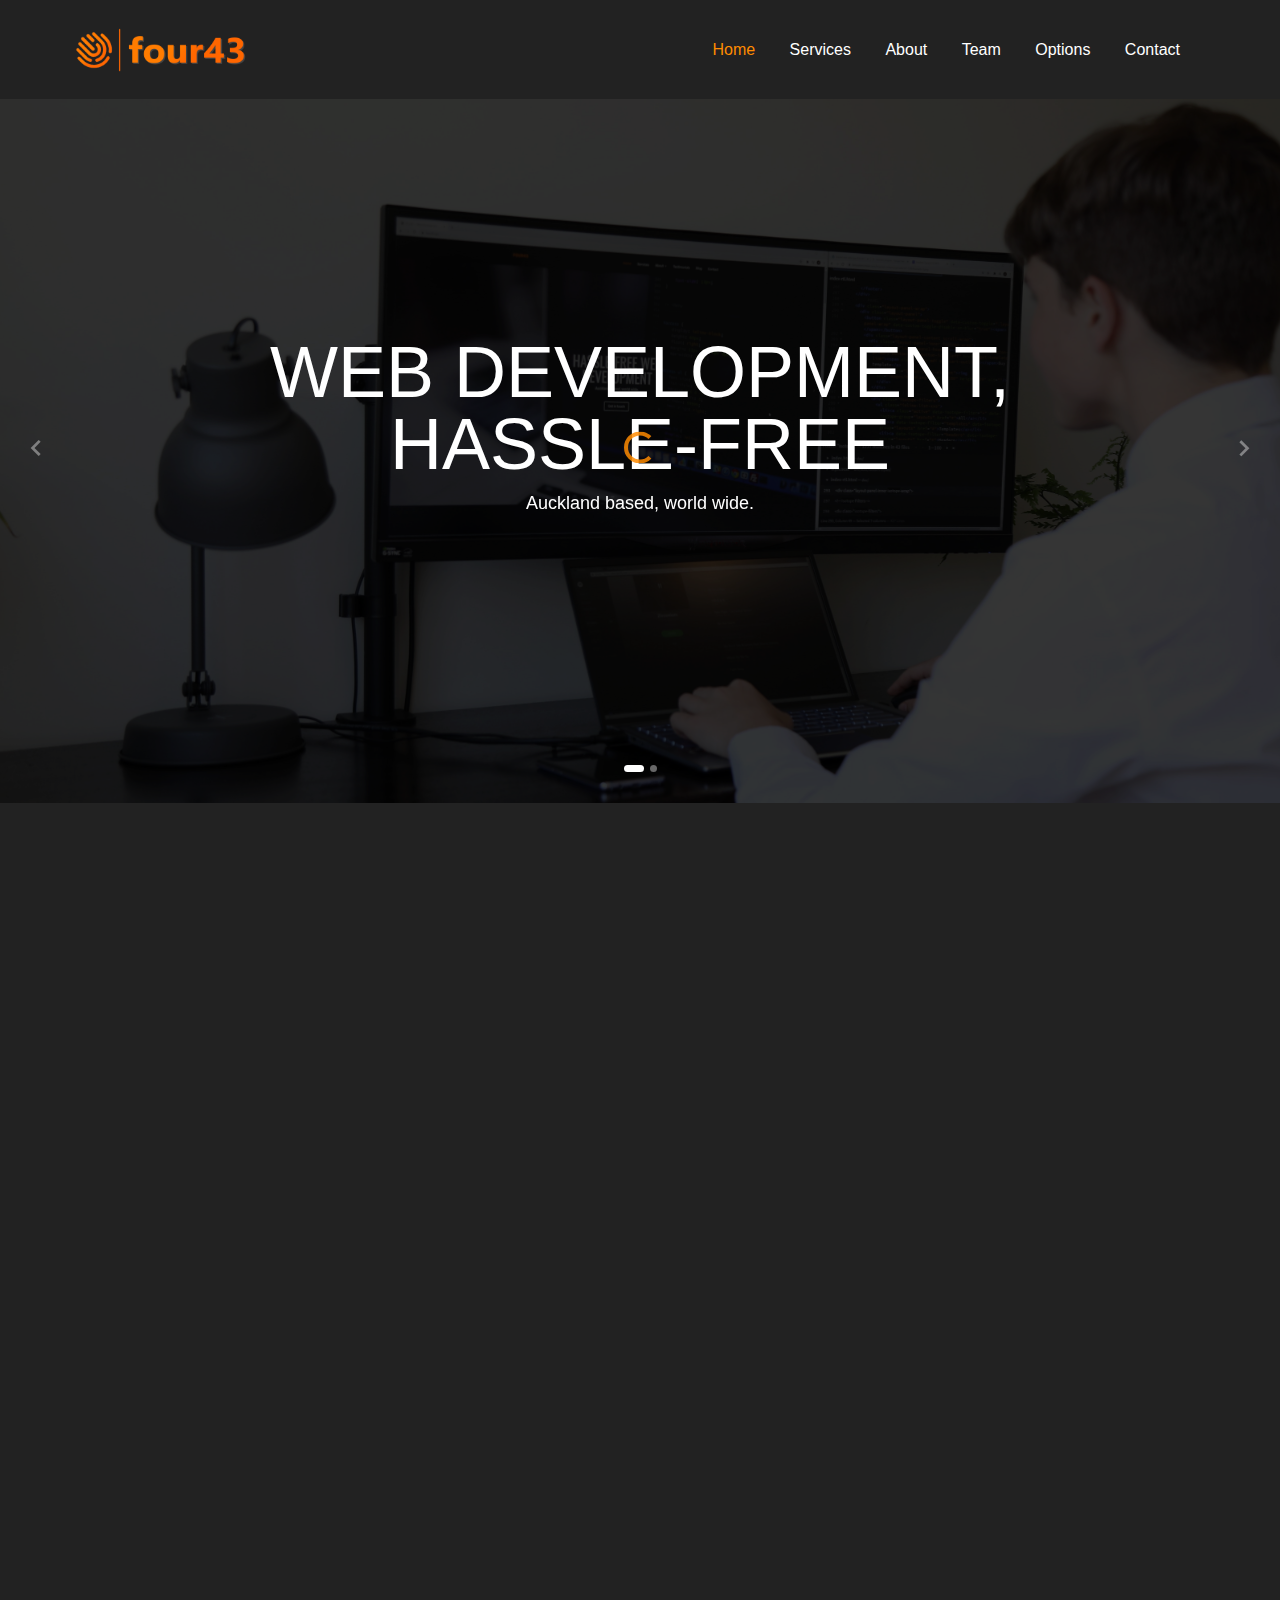
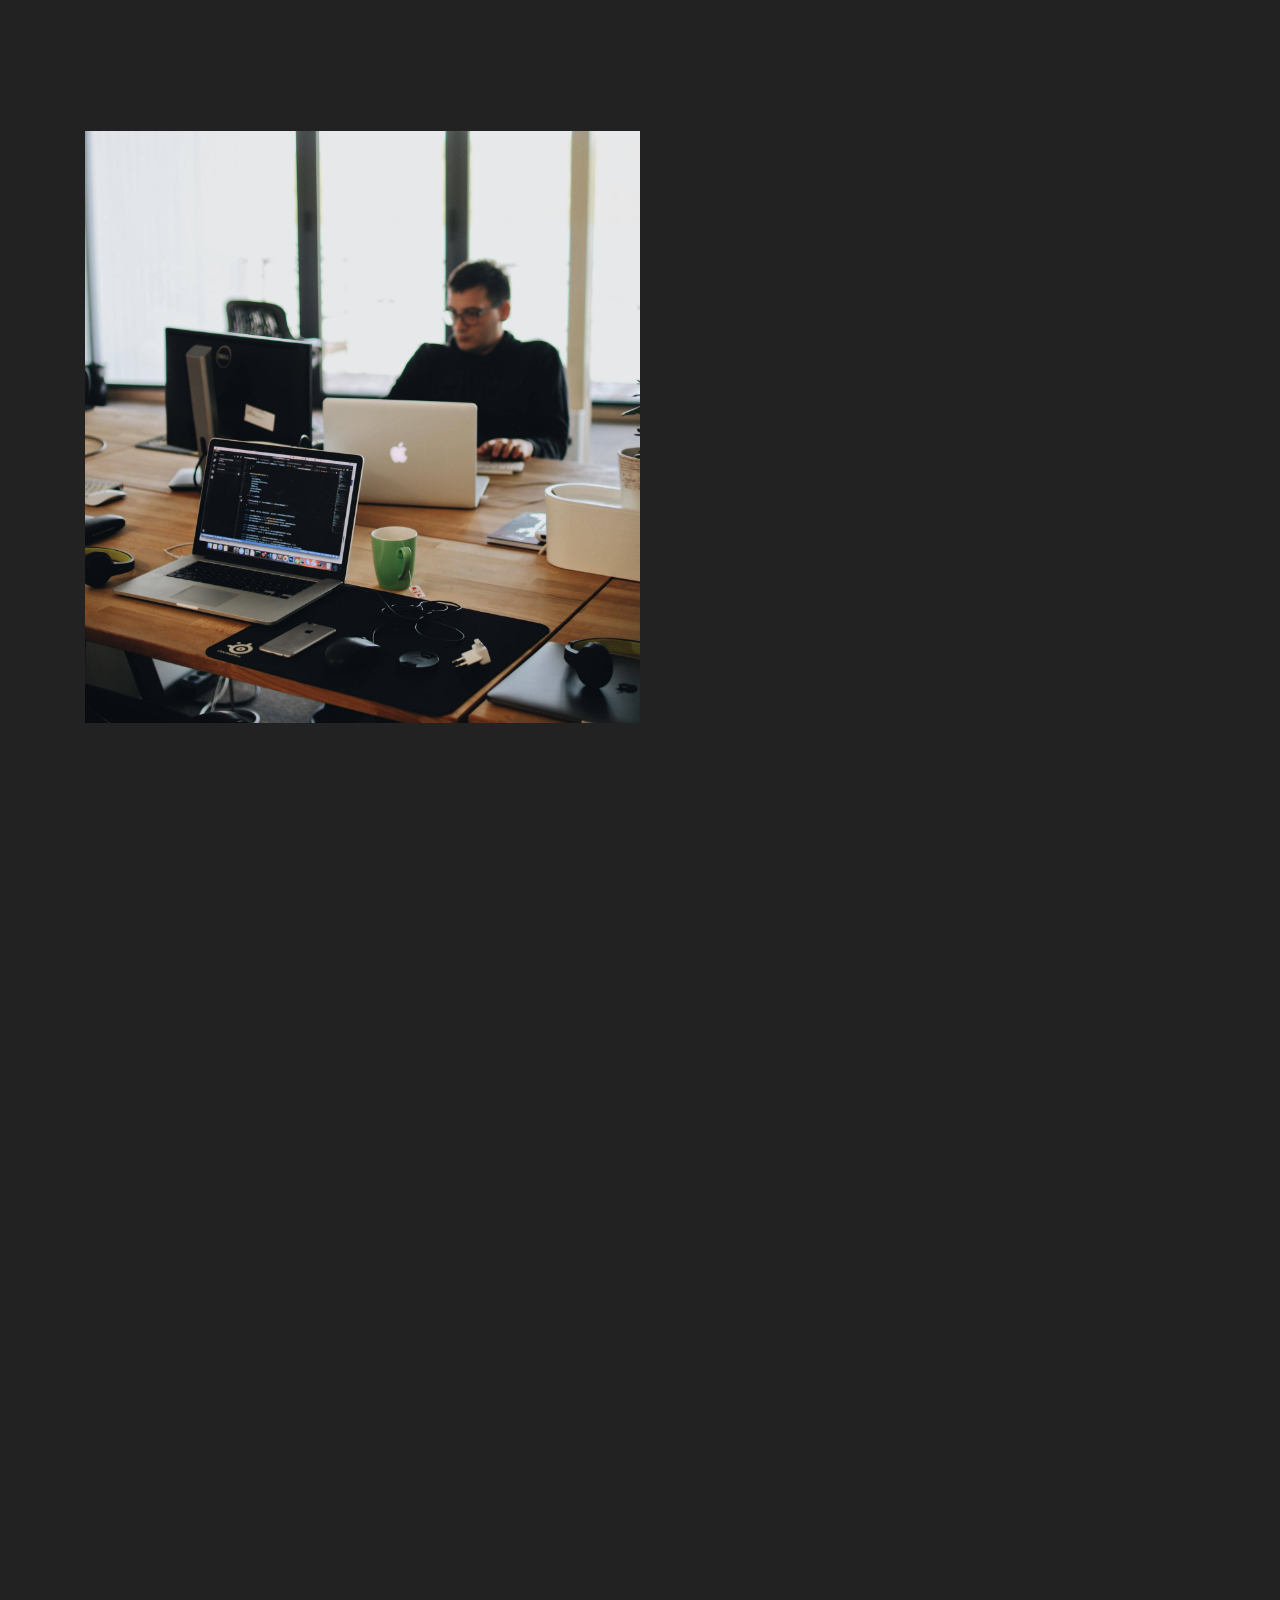
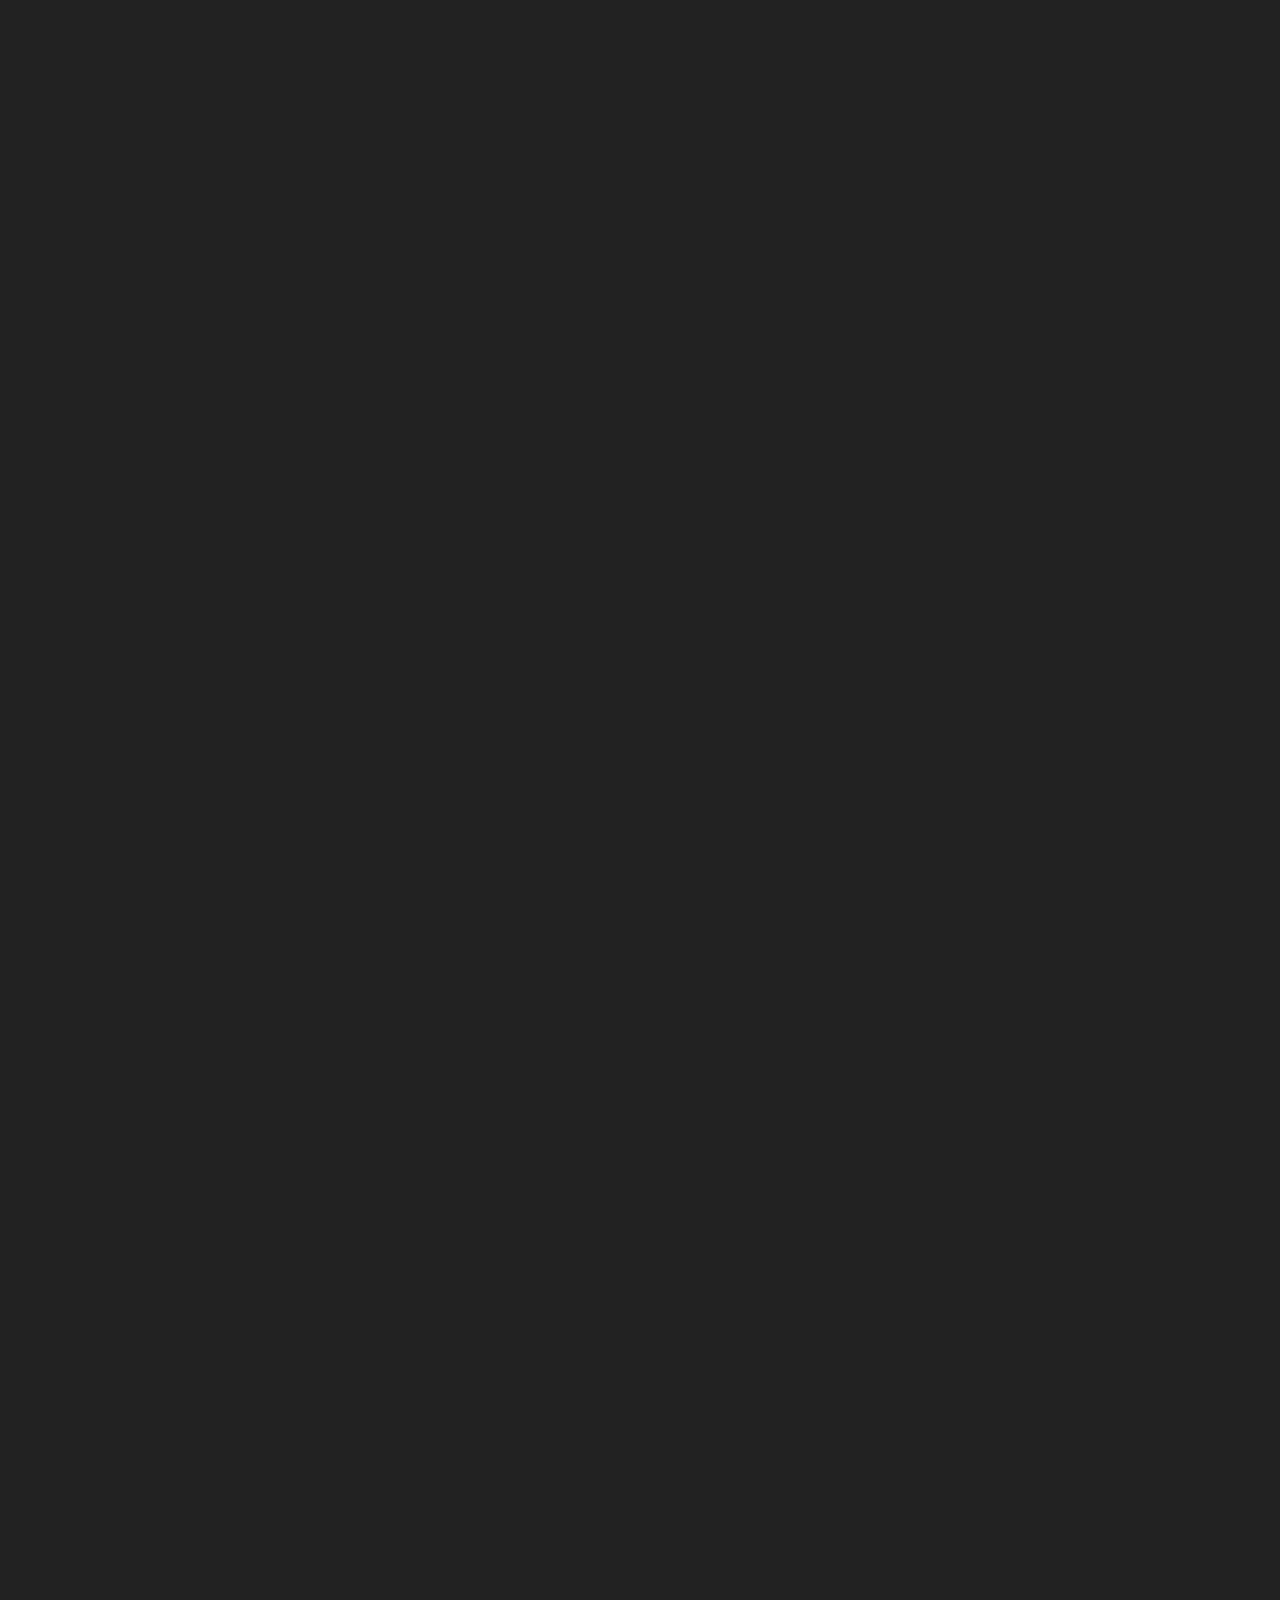
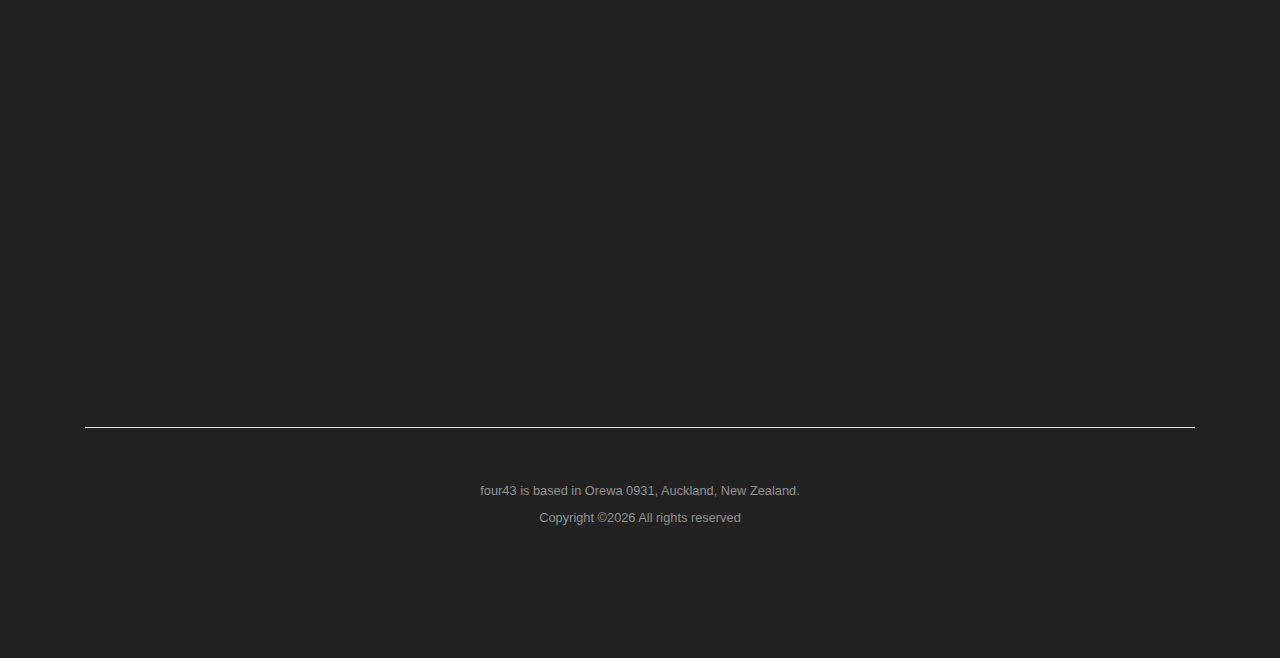
==== index.html @ 2e4ce171 "Initial Website (1.0)" ====
<!doctype html>
<html lang="en">

<head>
    <title>four43 &mdash; Web Development, Auckland NZ</title>
    <link rel="icon" href="images/icon.png" class="img-fluid rounded-circle" type="image/icon">

    <!-- JSON-LD markup generated by Google Structured Data Markup Helper. -->
    <script type="application/ld+json">
        {
            "@context": "http://schema.org",
            "@type": "LocalBusiness",
            "name": "four43",
            "image": "https://four43.co.nz/images/logo.png",
            "telephone": "+64 021 166 5995",
            "email": "info@four43.co.nz",
            "address": {
                "@type": "PostalAddress",
                "addressLocality": "Auckland",
                "addressCountry": "New Zealand",
                "postalCode": "0931"
            },
            "openingHoursSpecification": {
                "@type": "OpeningHoursSpecification",
                "dayOfWeek": {
                    "@type": "Monday-Friday",
                    "name": "9:00-5:00"
                }
            },
            "aggregateRating": {
                "@type": "AggregateRating",
                "ratingValue": "★★★★★"
            }
        }

    </script>

    <meta charset="utf-8">
    <meta name="description" content="Web Development and Design company in Auckland, NZ. Custom, results-based solutions, and an experienced team to back it up.">

    <meta name="viewport" content="width=device-width, initial-scale=1, shrink-to-fit=no">

    <meta name=”keywords” content="website developer,
website developers auckland,
website developer nz,
website developer auckland,
website developer wellington,
website developer company,
website developers near me ,
website developer near me,
website developer cost,
website developer hire,
website developer for hire,
website developer services,
website developer for small businesses,
website developer agency,
seo services,
seo near me,
seo agency,
seo with google,
seo consultant,
seo for website,
seo to website,
web design auckland,
web design nz ,
web design agency,
web design company auckland,
web design agency auckland,
web design and development,
web design albany,
web design company,
web design development,
web design html,
web design marketing,
web design near me,
web design new zealand,
web design or web development” />

  <link href=" https://fonts.googleapis.com/css?family=Rubik:300,400,700|Oswald:400,700" rel="stylesheet">

    <link rel="stylesheet" href="fonts/icomoon/style.css">
    <link rel="stylesheet" href="fonts/icons/style.css">
    <link rel="stylesheet" href="css/bootstrap.min.css">
    <link rel="stylesheet" href="css/jquery.fancybox.min.css">
    <link rel="stylesheet" href="css/owl.carousel.min.css">
    <link rel="stylesheet" href="css/owl.theme.default.min.css">
    <link rel="stylesheet" href="fonts/flaticon/font/flaticon.css">
    <link rel="stylesheet" href="css/aos.css">

    <!-- MAIN CSS -->
    <link rel="stylesheet" href="css/style.css">

</head>

<body data-spy="scroll" data-target=".site-navbar-target" data-offset="300">

    <div id="overlayer"></div>
    <div class="loader">
        <div class="spinner-border text-primary" role="status">
            <span class="sr-only">Loading...</span>
        </div>
    </div>

    <div class="site-wrap" id="home-section">

        <div class="site-mobile-menu site-navbar-target">
            <div class="site-mobile-menu-header">
                <div class="site-mobile-menu-close mt-3">
                    <span class="icon-close2 js-menu-toggle"></span>
                </div>
            </div>
            <div class="site-mobile-menu-body"></div>
        </div>




        <header class="site-navbar js-sticky-header site-navbar-target" role="banner">

            <div class="container">
                <div class="row align-items-center position-relative">


                    <div class="site-logo">

                        <img class="logo" src="images/logo.png" alt="logo of four43" width="180"" height=" 90">
                        <!--      <a href="index.html" class="text-black">four43</a> -->
                    </div>

                    <div class="col-12">
                        <nav class="site-navigation text-right ml-auto " role="navigation">

                            <ul class="site-menu main-menu js-clone-nav ml-auto d-none d-lg-block">
                                <li><a href="#home-section" class="nav-link">Home</a></li>
                                <li><a href="#services-section" class="nav-link">Services</a></li>
                                <li><a href="#about-section" class="nav-link">About</a></li>
                                <li><a href="#team-section" class="nav-link">Team</a></li>
                                <li><a href="#pricing-section" class="nav-link">Options</a></li>
                                <li><a href="#contact-section" class="nav-link">Contact</a></li>

                                <!--     <li class="has-children">
                    <a href="#about-section" class="nav-link">About</a>
                    <ul class="dropdown arrow-top">
                      <li><a href="#team-section" class="nav-link">Team</a></li>
                      <li><a href="#pricing-section" class="nav-link">Options</a></li>
                <li><a href="#faq-section" class="nav-link">FAQ</a></li>
                      <li class="has-children">
                        <a href="#">More Links</a>
                        <ul class="dropdown">
                          <li><a href="#">Menu One</a></li>
                          <li><a href="#">Menu Two</a></li>
                          <li><a href="#">Menu Three</a></li>
                        </ul>
                      </li> -->
                            </ul>
                            </li>




                            </ul>
                        </nav>

                    </div>

                    <div class="toggle-button d-inline-block d-lg-none"><a href="#" class="site-menu-toggle py-5 js-menu-toggle text-white"><span class="icon-menu h3"></span></a></div>

                </div>
            </div>

        </header>


        <div class="site-section-cover overlay bg-image" style="background-image: url('images/code_2.jpg'); alt=" web development company in nz";">
            <div class="owl-carousel slide-one-item">

                <div class="container">
                    <div class="row align-items-center justify-content-center text-center">
                        <div class="col-md-12 col-lg-9">
                            <h1 data-aos="fade-up" data-aos-delay="">Web Development, Hassle-Free</h1>
                            <p class="mb-5 w-75 mx-auto" data-aos="fade-up" data-aos-delay="100">Auckland based, world wide.</p>
                            <!--       <p data-aos="fade-up" data-aos-delay="200"><a href="#" class="btn btn-outline-white border-w-2 btn-md">Get in touch</a></p> -->
                        </div>

                    </div>

                </div>


                <div class="container">
                    <div class="row align-items-center justify-content-center text-center">
                        <div class="col-md-12 col-lg-8">
                            <h1 data-aos="fade-up" data-aos-delay="">Web design - <br> done right.</h1>
                            <p class="mb-5 w-75 mx-auto" data-aos="fade-up" data-aos-delay="100">Your concepts, your ideas, our experience. <br> We'll make it work.</p>
                            <!--          <p data-aos="fade-up" data-aos-delay="200"><a href="#" class="btn btn-outline-white border-w-2 btn-md">Get in touch</a></p> -->
                        </div>
                    </div>

                </div>
            </div>
        </div>

    </div>

    <div class="site-section" id="services-section">
        <div class="container">
            <div class="row mb-5 justify-content-center">
                <div class="col-md-7 text-center">
                    <div class="block-heading-1" data-aos="fade-up" data-aos-delay="">
                        <h2>Services</h2>
                        <p>This is how we can help you:</p>
                    </div>
                </div>
            </div>
            <div class="row">
                <div class="col-md-6 col-lg-4 mb-4" data-aos="fade-up" data-aos-delay="">
                    <div class="block__35630">
                        <div class="icon mb-3">
                            <span class="icon-web-browser3"></span>
                        </div>
                        <h3 class="mb-3 text-white">Website Design</h3>
                        Be it from the ground up or from top to bottom; We specialize in gorgeous, functional, multi-platform Web design.
                    </div>
                </div>
                <div class="col-md-6 col-lg-4 mb-4" data-aos="fade-up" data-aos-delay="100">
                    <div class="block__35630">
                        <div class="icon mb-3">
                            <span class="icon-coding"></span>
                        </div>
                        <h3 class="mb-3 text-white">Web Development</h3>
                        Don't have a website? Want a website? We will make your vision work. Domain, DNS, data - Let us handle it.
                    </div>
                </div>
                <div class="col-md-6 col-lg-4 mb-4" data-aos="fade-up" data-aos-delay="200">
                    <div class="block__35630">
                        <div class="icon mb-3">
                            <span class="icon-megaphone"></span>
                        </div>
                        <h3 class="mb-3 text-white">Search Engine Optimization</h3>
                        Your search engine ranking is your virtual storefront. Don't just be found, be heard.
                    </div>
                </div>

                <div class="col-md-6 col-lg-4 mb-4" data-aos="fade-up" data-aos-delay="">
                    <div class="block__35630">
                        <div class="icon mb-3">
                            <span class="icon-drive"></span>
                        </div>
                        <h3 class="mb-3 text-white">Hosting</h3>
                        Website hosting solutions. We will always beat the competition - Guaranteed.
                    </div>
                </div>
                <div class="col-md-6 col-lg-4 mb-4" data-aos="fade-up" data-aos-delay="100">
                    <div class="block__35630">
                        <div class="icon mb-3">
                            <span class="icon-envelop"></span>
                        </div>
                        <h3 class="mb-3 text-white">Networking</h3>
                        Custom, easy to use email addresses for you and your team. You won't even have to change provider.
                    </div>
                </div>
                <div class="col-md-6 col-lg-4 mb-4" data-aos="fade-up" data-aos-delay="200">
                    <div class="block__35630">
                        <div class="icon mb-3">
                            <span class="icon-bubbles3"></span>
                        </div>
                        <h3 class="mb-3 text-white">Support</h3>
                        Technical support, for you, your team, and your clients. Server work, optimizations, questions. <br> We're here for you.
                    </div>
                </div>
            </div>
        </div>
    </div>


    <div class="site-section">
        <div class="block__73694 mb-2">
            <div class="container">
                <div class="row d-flex no-gutters align-items-stretch">

                    <div class="col-12 col-lg-6 block__73422" style="background-image: url('images/workplace_1.jpg'); alt=" auckland web development" "data-aos=" fade-right" data-aos-delay="">
                    </div>



                    <div class="col-lg-5 ml-auto p-lg-5 mt-4 mt-lg-0" data-aos="fade-left" data-aos-delay="">
                        <h2 class="mb-3 text-primary">What can we do for you?</h2>
                        <p>Whether you're a startup, an established business, or a blogger, we will come up with a solution for your needs.</p>

                        <p>Our most popular services:</p>

                        <ul class="ul-check primary list-unstyled mt-5">
                            <li>Web Design</li>
                            <li>Web Development</li>
                            <li>Web Hosting</li>
                            <li>SEO (Search Engine Optimization)</li>
                            <li>Custom Email Addresses</li>
                        </ul>


                    </div>

                </div>
            </div>
        </div>

        <!-- 
        <div class="block__73694">
          <div class="container">
            <div class="row d-flex no-gutters align-items-stretch">

              <div class="col-12 col-lg-6 block__73422 order-lg-2" style="background-image: url('images/img_2.jpg');" data-aos="fade-left" data-aos-delay="">
              </div>



              <div class="col-lg-5 mr-auto p-lg-5 mt-4 mt-lg-0 order-lg-1" data-aos="fade-right" data-aos-delay="">
                <h2 class="mb-3 text-primary">My Best Mentor</h2>
                <p>Lorem ipsum dolor sit amet, consectetur adipisicing elit. Ducimus id dignissimos nemo minus perspiciatis ullam itaque voluptas iure vero, nesciunt unde odit aspernatur distinctio, maiores facere officiis. Cum, esse, iusto?</p>

                <p>Minus perspiciatis ullam itaque voluptas iure vero, nesciunt unde odit aspernatur distinctio, maiores facere officiis. Cum, esse, iusto?</p>

                <ul class="ul-check primary list-unstyled mt-5">
                  <li>Lorem ipsum dolor.</li>
                  <li>Quod, amet. Provident.</li>
                  <li>Quo, adipisci, quis.</li>
                  <li>Cumque perspiciatis, blanditiis?</li>
                </ul>

              </div>

            </div>
          </div>      
        </div>
-->
    </div>



    <div class="site-section" id="about-section">

        <div class="container">
            <!--
          <div class="row justify-content-center mb-4 block-img-video-1-wrap">
            <div class="col-md-12 mb-5">
              <figure class="block-img-video-1" data-aos="fade">
                <a href="https://vimeo.com/45830194" data-fancybox data-ratio="2">
                  <span class="icon"><span class="icon-play"></span></span>
                  <img src="images/hero_2.jpg" alt="Image" class="img-fluid">
                </a>
              </figure>
            </div>
          </div>
                   -->
            <div class="row">
                <div class="col-12">
                    <div class="row">
                        <div class="col-6 col-md-6 mb-4 col-lg-0 col-lg-3" data-aos="fade-up" data-aos-delay="">
                            <div class="block-counter-1">
                                <span class="number text-primary"><span data-number="100">0</span>%</span>
                                <span class="caption">Satisified Clients</span>
                            </div>
                        </div>
                        <div class="col-6 col-md-6 mb-4 col-lg-0 col-lg-3" data-aos="fade-up" data-aos-delay="100">
                            <div class="block-counter-1">
                                <span class="number text-primary"><span data-number="20">0</span>+</span>
                                <span class="caption">Years of Experience</span>
                            </div>
                        </div>
                        <div class="col-6 col-md-6 mb-4 col-lg-0 col-lg-3" data-aos="fade-up" data-aos-delay="100">
                            <div class="block-counter-1">
                                <span class="number text-primary"><span data-number="20">0</span>+</span>
                                <span class="caption">Verified Reviews</span>
                            </div>
                        </div>
                        <div class="col-6 col-md-6 mb-4 col-lg-0 col-lg-3" data-aos="fade-up" data-aos-delay="200">
                            <div class="block-counter-1">
                                <span class="number text-primary"><span data-number="4">0</span></span>
                                <span class="caption">Team Members</span>
                            </div>
                        </div>

                        <div class="container">
                            <div class="row mb-5 justify-content-center">
                                <div class="col-md-7 text-center">
                                    <div class="rating" data-aos="fade-up" data-aos-delay="">
                                        <br>
                                        <span class="icon-star-full"></span>
                                        <span class="icon-star-full"></span>
                                        <span class="icon-star-full"></span>
                                        <span class="icon-star-full"></span>
                                        <span class="icon-star-full"></span>
                                        <br>
                                        <span>5 Star Average Review</span>


                                    </div>
                                </div>
                            </div>

                        </div>
                    </div>
                </div>
            </div>
        </div>

        <div class="site-section" id="team-section">
            <div class="container">
                <div class="row mb-5 justify-content-center">
                    <div class="col-md-7 text-center">
                        <div class="block-heading-1" data-aos="fade-up" data-aos-delay="">
                            <h2>The Founders</h2>
                            <p>With over 20 years of combined web development experience, our team has been hand-picked from the finest engineers, programmers, and developers. <br> Meet the founders below. </p>
                        </div>
                    </div>
                </div>
                <div class="row justify-content-center">
                    <div class="col-lg-4 col-md-6 mb-4" data-aos="fade-up">
                        <div class="block-team-member-1 text-center rounded">
                            <figure>
                                <img loading=lazy src="images/ilya_icon1.jpg" alt="web developer at four43" class="img-fluid rounded-circle">
                            </figure>
                            <h3 class="font-size-20 text-black">Ilya</h3>
                            <span class="d-block font-gray-5 letter-spacing-1 text-uppercase font-size-12 mb-3">Project Manager</span>
                            <div class="block-social-1">
                                <p>Jack of all trades, master of some. Here to ensure your experience with us runs smoothly and quickly, while keeping you in-the-know.</p>
                                <!--
                  <a href="#" class="btn border-w-2 rounded primary-primary-outline--hover"><span class="icon-facebook"></span></a>
                  <a href="#" class="btn border-w-2 rounded primary-primary-outline--hover"><span class="icon-twitter"></span></a>
                  <a href="#" class="btn border-w-2 rounded primary-primary-outline--hover"><span class="icon-instagram"></span></a>
                     -->
                            </div>
                        </div>
                    </div>

                    <div class="col-lg-4 col-md-6 mb-4" data-aos="fade-up" data-aos-delay="100">
                        <div class="block-team-member-1 text-center rounded">
                            <figure>
                                <img loading=lazy src="images/alex_icon1.png" alt="web designer at four43" class="img-fluid rounded-circle">
                            </figure>
                            <h3 class="font-size-20 text-black">Alex</h3>
                            <span class="d-block font-gray-5 letter-spacing-1 text-uppercase font-size-12 mb-3">Design/Development</span>
                            <div class="block-social-1">
                                <p>With over 5 years in design alone, from Photoshop to Javascript to CSS. Here to make your concept an actuality. Expect punctuality and quality.</p>

                            </div>
                        </div>
                    </div>




                </div>
            </div>
        </div>
    </div>


    <section class="site-section" id="pricing-section">
        <div class="container">
            <div class="row mb-5 justify-content-center text-center">
                <div class="col-md-7">
                    <div class="block-heading-1" data-aos="fade-up" data-aos-delay="">
                        <h2>Options</h2>

                    </div>
                </div>
            </div>
            <div class="row mb-5 text-center justify-content-center">
                <div class="col-md-6 mb-4 mb-lg-0 col-lg-4" data-aos="fade-up" data-aos-delay="">
                    <div class="pricing">
                        <h3 class="text-center text-white">Web Development</h3>


                        <br>
                        <ul class="list-unstyled ul-check success mb-5">

                            <li>Domain Registration</li>
                            <li>Website Hosting</li>
                            <li>Website Design</li>
                            <li>Backend Development</li>
                            <li>Search Engine Optimization</li>
                        </ul>

                        <p class="text-center">
                            <a href="#contact-section" class="btn btn-primary btn-md text-white">Quote</a>
                        </p>
                    </div>
                </div>

                <div class="col-md-6 mb-4 mb-lg-2 col-lg-4" data-aos="fade-up" data-aos-delay="100">
                    <div class="pricing">
                        <h3 class="text-center text-white">Support</h3>


                        <br>
                        <ul class="list-unstyled ul-check success mb-5">

                            <li>Technical Support</li>
                            <li>Future Updates</li>
                            <li>SEO Keywords</i></li>
                            <li>Hosting Support</li>
                            <li>Domain Support</li>
                        </ul>
                        <p class="text-center">
                            <a href="#contact-section" class="btn btn-primary btn-md text-white">Quote</a>
                        </p>
                    </div>
                </div>


            </div>

            <div class="site-section" id="contact-section">
                <div class="container">
                    <div class="row mb-2 justify-content-center">
                        <div class="col-12 text-center mb-2" data-aos="fade-up" data-aos-delay="">
                            <div class="block-heading-1">
                                <span>Get In Touch</span>
                                <h2>Contact US:</h2>
                            </div>
                        </div>
                    </div>
                    <div class="row">



                        <div class="col-md-12 text-center justify-content-center" data-aos="fade-up" data-aos-delay="100">
                            <h2 class="text-primary">info@four43.co.nz <br> +64 021 166 5995</i></h2>
                            <a href="https://www.facebook.com/four43web" class="btn border-w-2 rounded primary-primary-outline--hover"><span class="icon-facebook"></span></a>
                            <a href="https://www.instagram.com/four43web/" class="btn border-w-2 rounded primary-primary-outline--hover"><span class="icon-instagram"></span></a>


                            <p class="pt-2">Monday-Friday, <br>
                                9:00am-5:00pm. <br>
                            </p>

                        </div>
                    </div>
                </div>
            </div>



            <div class="row pt-5 mt-5 text-center">
                <div class="col-md-12">
                    <div class="border-top pt-5">
                        <p class="copyright"><small>
                                four43 is based in Orewa 0931, Auckland, New Zealand.
                                <br>
                                Copyright &copy;<script>
                                    document.write(new Date().getFullYear());

                                </script> All rights reserved
                            </small></p>
                    </div>
                </div>

            </div>
        </div>
        </footer>

        </div>



        <script src="js/jquery-3.3.1.min.js"></script>
        <script src="js/popper.min.js"></script>
        <script src="js/bootstrap.min.js"></script>
        <script src="js/owl.carousel.min.js"></script>
        <script src="js/jquery.sticky.js"></script>
        <script src="js/jquery.waypoints.min.js"></script>
        <script src="js/jquery.animateNumber.min.js"></script>
        <script src="js/jquery.fancybox.min.js"></script>
        <script src="js/jquery.easing.1.3.js"></script>
        <script src="js/aos.js"></script>
        <script src="js/rellax.min.js"></script>
        <script src="js/main.js"></script>

        <script>
            var rellax = new Rellax('.rellax');

        </script>

</body>

</html>
---- fonts/icomoon/style.css ----
@font-face {
  font-family: 'icomoon';
  src:  url('fonts/icomoon.eot?10si43');
  src:  url('fonts/icomoon.eot?10si43#iefix') format('embedded-opentype'),
    url('fonts/icomoon.ttf?10si43') format('truetype'),
    url('fonts/icomoon.woff?10si43') format('woff'),
    url('fonts/icomoon.svg?10si43#icomoon') format('svg');
  font-weight: normal;
  font-style: normal;
}

[class^="icon-"], [class*=" icon-"] {
  /* use !important to prevent issues with browser extensions that change fonts */
  font-family: 'icomoon' !important;
  speak: none;
  font-style: normal;
  font-weight: normal;
  font-variant: normal;
  text-transform: none;
  line-height: 1;

  /* Better Font Rendering =========== */
  -webkit-font-smoothing: antialiased;
  -moz-osx-font-smoothing: grayscale;
}

.icon-asterisk:before {
  content: "\f069";
}
.icon-plus:before {
  content: "\f067";
}
.icon-question:before {
  content: "\f128";
}
.icon-minus:before {
  content: "\f068";
}
.icon-glass:before {
  content: "\f000";
}
.icon-music:before {
  content: "\f001";
}
.icon-search:before {
  content: "\f002";
}
.icon-envelope-o:before {
  content: "\f003";
}
.icon-heart:before {
  content: "\f004";
}
.icon-star:before {
  content: "\f005";
}
.icon-star-o:before {
  content: "\f006";
}
.icon-user:before {
  content: "\f007";
}
.icon-film:before {
  content: "\f008";
}
.icon-th-large:before {
  content: "\f009";
}
.icon-th:before {
  content: "\f00a";
}
.icon-th-list:before {
  content: "\f00b";
}
.icon-check:before {
  content: "\f00c";
}
.icon-close:before {
  content: "\f00d";
}
.icon-remove:before {
  content: "\f00d";
}
.icon-times:before {
  content: "\f00d";
}
.icon-search-plus:before {
  content: "\f00e";
}
.icon-search-minus:before {
  content: "\f010";
}
.icon-power-off:before {
  content: "\f011";
}
.icon-signal:before {
  content: "\f012";
}
.icon-cog:before {
  content: "\f013";
}
.icon-gear:before {
  content: "\f013";
}
.icon-trash-o:before {
  content: "\f014";
}
.icon-home:before {
  content: "\f015";
}
.icon-file-o:before {
  content: "\f016";
}
.icon-clock-o:before {
  content: "\f017";
}
.icon-road:before {
  content: "\f018";
}
.icon-download:before {
  content: "\f019";
}
.icon-arrow-circle-o-down:before {
  content: "\f01a";
}
.icon-arrow-circle-o-up:before {
  content: "\f01b";
}
.icon-inbox:before {
  content: "\f01c";
}
.icon-play-circle-o:before {
  content: "\f01d";
}
.icon-repeat:before {
  content: "\f01e";
}
.icon-rotate-right:before {
  content: "\f01e";
}
.icon-refresh:before {
  content: "\f021";
}
.icon-list-alt:before {
  content: "\f022";
}
.icon-lock:before {
  content: "\f023";
}
.icon-flag:before {
  content: "\f024";
}
.icon-headphones:before {
  content: "\f025";
}
.icon-volume-off:before {
  content: "\f026";
}
.icon-volume-down:before {
  content: "\f027";
}
.icon-volume-up:before {
  content: "\f028";
}
.icon-qrcode:before {
  content: "\f029";
}
.icon-barcode:before {
  content: "\f02a";
}
.icon-tag:before {
  content: "\f02b";
}
.icon-tags:before {
  content: "\f02c";
}
.icon-book:before {
  content: "\f02d";
}
.icon-bookmark:before {
  content: "\f02e";
}
.icon-print:before {
  content: "\f02f";
}
.icon-camera:before {
  content: "\f030";
}
.icon-font:before {
  content: "\f031";
}
.icon-bold:before {
  content: "\f032";
}
.icon-italic:before {
  content: "\f033";
}
.icon-text-height:before {
  content: "\f034";
}
.icon-text-width:before {
  content: "\f035";
}
.icon-align-left:before {
  content: "\f036";
}
.icon-align-center:before {
  content: "\f037";
}
.icon-align-right:before {
  content: "\f038";
}
.icon-align-justify:before {
  content: "\f039";
}
.icon-list:before {
  content: "\f03a";
}
.icon-dedent:before {
  content: "\f03b";
}
.icon-outdent:before {
  content: "\f03b";
}
.icon-indent:before {
  content: "\f03c";
}
.icon-video-camera:before {
  content: "\f03d";
}
.icon-image:before {
  content: "\f03e";
}
.icon-photo:before {
  content: "\f03e";
}
.icon-picture-o:before {
  content: "\f03e";
}
.icon-pencil:before {
  content: "\f040";
}
.icon-map-marker:before {
  content: "\f041";
}
.icon-adjust:before {
  content: "\f042";
}
.icon-tint:before {
  content: "\f043";
}
.icon-edit:before {
  content: "\f044";
}
.icon-pencil-square-o:before {
  content: "\f044";
}
.icon-share-square-o:before {
  content: "\f045";
}
.icon-check-square-o:before {
  content: "\f046";
}
.icon-arrows:before {
  content: "\f047";
}
.icon-step-backward:before {
  content: "\f048";
}
.icon-fast-backward:before {
  content: "\f049";
}
.icon-backward:before {
  content: "\f04a";
}
.icon-play:before {
  content: "\f04b";
}
.icon-pause:before {
  content: "\f04c";
}
.icon-stop:before {
  content: "\f04d";
}
.icon-forward:before {
  content: "\f04e";
}
.icon-fast-forward:before {
  content: "\f050";
}
.icon-step-forward:before {
  content: "\f051";
}
.icon-eject:before {
  content: "\f052";
}
.icon-chevron-left:before {
  content: "\f053";
}
.icon-chevron-right:before {
  content: "\f054";
}
.icon-plus-circle:before {
  content: "\f055";
}
.icon-minus-circle:before {
  content: "\f056";
}
.icon-times-circle:before {
  content: "\f057";
}
.icon-check-circle:before {
  content: "\f058";
}
.icon-question-circle:before {
  content: "\f059";
}
.icon-info-circle:before {
  content: "\f05a";
}
.icon-crosshairs:before {
  content: "\f05b";
}
.icon-times-circle-o:before {
  content: "\f05c";
}
.icon-check-circle-o:before {
  content: "\f05d";
}
.icon-ban:before {
  content: "\f05e";
}
.icon-arrow-left:before {
  content: "\f060";
}
.icon-arrow-right:before {
  content: "\f061";
}
.icon-arrow-up:before {
  content: "\f062";
}
.icon-arrow-down:before {
  content: "\f063";
}
.icon-mail-forward:before {
  content: "\f064";
}
.icon-share:before {
  content: "\f064";
}
.icon-expand:before {
  content: "\f065";
}
.icon-compress:before {
  content: "\f066";
}
.icon-exclamation-circle:before {
  content: "\f06a";
}
.icon-gift:before {
  content: "\f06b";
}
.icon-leaf:before {
  content: "\f06c";
}
.icon-fire:before {
  content: "\f06d";
}
.icon-eye:before {
  content: "\f06e";
}
.icon-eye-slash:before {
  content: "\f070";
}
.icon-exclamation-triangle:before {
  content: "\f071";
}
.icon-warning:before {
  content: "\f071";
}
.icon-plane:before {
  content: "\f072";
}
.icon-calendar:before {
  content: "\f073";
}
.icon-random:before {
  content: "\f074";
}
.icon-comment:before {
  content: "\f075";
}
.icon-magnet:before {
  content: "\f076";
}
.icon-chevron-up:before {
  content: "\f077";
}
.icon-chevron-down:before {
  content: "\f078";
}
.icon-retweet:before {
  content: "\f079";
}
.icon-shopping-cart:before {
  content: "\f07a";
}
.icon-folder:before {
  content: "\f07b";
}
.icon-folder-open:before {
  content: "\f07c";
}
.icon-arrows-v:before {
  content: "\f07d";
}
.icon-arrows-h:before {
  content: "\f07e";
}
.icon-bar-chart:before {
  content: "\f080";
}
.icon-bar-chart-o:before {
  content: "\f080";
}
.icon-twitter-square:before {
  content: "\f081";
}
.icon-facebook-square:before {
  content: "\f082";
}
.icon-camera-retro:before {
  content: "\f083";
}
.icon-key:before {
  content: "\f084";
}
.icon-cogs:before {
  content: "\f085";
}
.icon-gears:before {
  content: "\f085";
}
.icon-comments:before {
  content: "\f086";
}
.icon-thumbs-o-up:before {
  content: "\f087";
}
.icon-thumbs-o-down:before {
  content: "\f088";
}
.icon-star-half:before {
  content: "\f089";
}
.icon-heart-o:before {
  content: "\f08a";
}
.icon-sign-out:before {
  content: "\f08b";
}
.icon-linkedin-square:before {
  content: "\f08c";
}
.icon-thumb-tack:before {
  content: "\f08d";
}
.icon-external-link:before {
  content: "\f08e";
}
.icon-sign-in:before {
  content: "\f090";
}
.icon-trophy:before {
  content: "\f091";
}
.icon-github-square:before {
  content: "\f092";
}
.icon-upload:before {
  content: "\f093";
}
.icon-lemon-o:before {
  content: "\f094";
}
.icon-phone:before {
  content: "\f095";
}
.icon-square-o:before {
  content: "\f096";
}
.icon-bookmark-o:before {
  content: "\f097";
}
.icon-phone-square:before {
  content: "\f098";
}
.icon-twitter:before {
  content: "\f099";
}
.icon-facebook:before {
  content: "\f09a";
}
.icon-facebook-f:before {
  content: "\f09a";
}
.icon-github:before {
  content: "\f09b";
}
.icon-unlock:before {
  content: "\f09c";
}
.icon-credit-card:before {
  content: "\f09d";
}
.icon-feed:before {
  content: "\f09e";
}
.icon-rss:before {
  content: "\f09e";
}
.icon-hdd-o:before {
  content: "\f0a0";
}
.icon-bullhorn:before {
  content: "\f0a1";
}
.icon-bell-o:before {
  content: "\f0a2";
}
.icon-certificate:before {
  content: "\f0a3";
}
.icon-hand-o-right:before {
  content: "\f0a4";
}
.icon-hand-o-left:before {
  content: "\f0a5";
}
.icon-hand-o-up:before {
  content: "\f0a6";
}
.icon-hand-o-down:before {
  content: "\f0a7";
}
.icon-arrow-circle-left:before {
  content: "\f0a8";
}
.icon-arrow-circle-right:before {
  content: "\f0a9";
}
.icon-arrow-circle-up:before {
  content: "\f0aa";
}
.icon-arrow-circle-down:before {
  content: "\f0ab";
}
.icon-globe:before {
  content: "\f0ac";
}
.icon-wrench:before {
  content: "\f0ad";
}
.icon-tasks:before {
  content: "\f0ae";
}
.icon-filter:before {
  content: "\f0b0";
}
.icon-briefcase:before {
  content: "\f0b1";
}
.icon-arrows-alt:before {
  content: "\f0b2";
}
.icon-group:before {
  content: "\f0c0";
}
.icon-users:before {
  content: "\f0c0";
}
.icon-chain:before {
  content: "\f0c1";
}
.icon-link:before {
  content: "\f0c1";
}
.icon-cloud:before {
  content: "\f0c2";
}
.icon-flask:before {
  content: "\f0c3";
}
.icon-cut:before {
  content: "\f0c4";
}
.icon-scissors:before {
  content: "\f0c4";
}
.icon-copy:before {
  content: "\f0c5";
}
.icon-files-o:before {
  content: "\f0c5";
}
.icon-paperclip:before {
  content: "\f0c6";
}
.icon-floppy-o:before {
  content: "\f0c7";
}
.icon-save:before {
  content: "\f0c7";
}
.icon-square:before {
  content: "\f0c8";
}
.icon-bars:before {
  content: "\f0c9";
}
.icon-navicon:before {
  content: "\f0c9";
}
.icon-reorder:before {
  content: "\f0c9";
}
.icon-list-ul:before {
  content: "\f0ca";
}
.icon-list-ol:before {
  content: "\f0cb";
}
.icon-strikethrough:before {
  content: "\f0cc";
}
.icon-underline:before {
  content: "\f0cd";
}
.icon-table:before {
  content: "\f0ce";
}
.icon-magic:before {
  content: "\f0d0";
}
.icon-truck:before {
  content: "\f0d1";
}
.icon-pinterest:before {
  content: "\f0d2";
}
.icon-pinterest-square:before {
  content: "\f0d3";
}
.icon-google-plus-square:before {
  content: "\f0d4";
}
.icon-google-plus:before {
  content: "\f0d5";
}
.icon-money:before {
  content: "\f0d6";
}
.icon-caret-down:before {
  content: "\f0d7";
}
.icon-caret-up:before {
  content: "\f0d8";
}
.icon-caret-left:before {
  content: "\f0d9";
}
.icon-caret-right:before {
  content: "\f0da";
}
.icon-columns:before {
  content: "\f0db";
}
.icon-sort:before {
  content: "\f0dc";
}
.icon-unsorted:before {
  content: "\f0dc";
}
.icon-sort-desc:before {
  content: "\f0dd";
}
.icon-sort-down:before {
  content: "\f0dd";
}
.icon-sort-asc:before {
  content: "\f0de";
}
.icon-sort-up:before {
  content: "\f0de";
}
.icon-envelope:before {
  content: "\f0e0";
}
.icon-linkedin:before {
  content: "\f0e1";
}
.icon-rotate-left:before {
  content: "\f0e2";
}
.icon-undo:before {
  content: "\f0e2";
}
.icon-gavel:before {
  content: "\f0e3";
}
.icon-legal:before {
  content: "\f0e3";
}
.icon-dashboard:before {
  content: "\f0e4";
}
.icon-tachometer:before {
  content: "\f0e4";
}
.icon-comment-o:before {
  content: "\f0e5";
}
.icon-comments-o:before {
  content: "\f0e6";
}
.icon-bolt:before {
  content: "\f0e7";
}
.icon-flash:before {
  content: "\f0e7";
}
.icon-sitemap:before {
  content: "\f0e8";
}
.icon-umbrella:before {
  content: "\f0e9";
}
.icon-clipboard:before {
  content: "\f0ea";
}
.icon-paste:before {
  content: "\f0ea";
}
.icon-lightbulb-o:before {
  content: "\f0eb";
}
.icon-exchange:before {
  content: "\f0ec";
}
.icon-cloud-download:before {
  content: "\f0ed";
}
.icon-cloud-upload:before {
  content: "\f0ee";
}
.icon-user-md:before {
  content: "\f0f0";
}
.icon-stethoscope:before {
  content: "\f0f1";
}
.icon-suitcase:before {
  content: "\f0f2";
}
.icon-bell:before {
  content: "\f0f3";
}
.icon-coffee:before {
  content: "\f0f4";
}
.icon-cutlery:before {
  content: "\f0f5";
}
.icon-file-text-o:before {
  content: "\f0f6";
}
.icon-building-o:before {
  content: "\f0f7";
}
.icon-hospital-o:before {
  content: "\f0f8";
}
.icon-ambulance:before {
  content: "\f0f9";
}
.icon-medkit:before {
  content: "\f0fa";
}
.icon-fighter-jet:before {
  content: "\f0fb";
}
.icon-beer:before {
  content: "\f0fc";
}
.icon-h-square:before {
  content: "\f0fd";
}
.icon-plus-square:before {
  content: "\f0fe";
}
.icon-angle-double-left:before {
  content: "\f100";
}
.icon-angle-double-right:before {
  content: "\f101";
}
.icon-angle-double-up:before {
  content: "\f102";
}
.icon-angle-double-down:before {
  content: "\f103";
}
.icon-angle-left:before {
  content: "\f104";
}
.icon-angle-right:before {
  content: "\f105";
}
.icon-angle-up:before {
  content: "\f106";
}
.icon-angle-down:before {
  content: "\f107";
}
.icon-desktop:before {
  content: "\f108";
}
.icon-laptop:before {
  content: "\f109";
}
.icon-tablet:before {
  content: "\f10a";
}
.icon-mobile:before {
  content: "\f10b";
}
.icon-mobile-phone:before {
  content: "\f10b";
}
.icon-circle-o:before {
  content: "\f10c";
}
.icon-quote-left:before {
  content: "\f10d";
}
.icon-quote-right:before {
  content: "\f10e";
}
.icon-spinner:before {
  content: "\f110";
}
.icon-circle:before {
  content: "\f111";
}
.icon-mail-reply:before {
  content: "\f112";
}
.icon-reply:before {
  content: "\f112";
}
.icon-github-alt:before {
  content: "\f113";
}
.icon-folder-o:before {
  content: "\f114";
}
.icon-folder-open-o:before {
  content: "\f115";
}
.icon-smile-o:before {
  content: "\f118";
}
.icon-frown-o:before {
  content: "\f119";
}
.icon-meh-o:before {
  content: "\f11a";
}
.icon-gamepad:before {
  content: "\f11b";
}
.icon-keyboard-o:before {
  content: "\f11c";
}
.icon-flag-o:before {
  content: "\f11d";
}
.icon-flag-checkered:before {
  content: "\f11e";
}
.icon-terminal:before {
  content: "\f120";
}
.icon-code:before {
  content: "\f121";
}
.icon-mail-reply-all:before {
  content: "\f122";
}
.icon-reply-all:before {
  content: "\f122";
}
.icon-star-half-empty:before {
  content: "\f123";
}
.icon-star-half-full:before {
  content: "\f123";
}
.icon-star-half-o:before {
  content: "\f123";
}
.icon-location-arrow:before {
  content: "\f124";
}
.icon-crop:before {
  content: "\f125";
}
.icon-code-fork:before {
  content: "\f126";
}
.icon-chain-broken:before {
  content: "\f127";
}
.icon-unlink:before {
  content: "\f127";
}
.icon-info:before {
  content: "\f129";
}
.icon-exclamation:before {
  content: "\f12a";
}
.icon-superscript:before {
  content: "\f12b";
}
.icon-subscript:before {
  content: "\f12c";
}
.icon-eraser:before {
  content: "\f12d";
}
.icon-puzzle-piece:before {
  content: "\f12e";
}
.icon-microphone:before {
  content: "\f130";
}
.icon-microphone-slash:before {
  content: "\f131";
}
.icon-shield:before {
  content: "\f132";
}
.icon-calendar-o:before {
  content: "\f133";
}
.icon-fire-extinguisher:before {
  content: "\f134";
}
.icon-rocket:before {
  content: "\f135";
}
.icon-maxcdn:before {
  content: "\f136";
}
.icon-chevron-circle-left:before {
  content: "\f137";
}
.icon-chevron-circle-right:before {
  content: "\f138";
}
.icon-chevron-circle-up:before {
  content: "\f139";
}
.icon-chevron-circle-down:before {
  content: "\f13a";
}
.icon-html5:before {
  content: "\f13b";
}
.icon-css3:before {
  content: "\f13c";
}
.icon-anchor:before {
  content: "\f13d";
}
.icon-unlock-alt:before {
  content: "\f13e";
}
.icon-bullseye:before {
  content: "\f140";
}
.icon-ellipsis-h:before {
  content: "\f141";
}
.icon-ellipsis-v:before {
  content: "\f142";
}
.icon-rss-square:before {
  content: "\f143";
}
.icon-play-circle:before {
  content: "\f144";
}
.icon-ticket:before {
  content: "\f145";
}
.icon-minus-square:before {
  content: "\f146";
}
.icon-minus-square-o:before {
  content: "\f147";
}
.icon-level-up:before {
  content: "\f148";
}
.icon-level-down:before {
  content: "\f149";
}
.icon-check-square:before {
  content: "\f14a";
}
.icon-pencil-square:before {
  content: "\f14b";
}
.icon-external-link-square:before {
  content: "\f14c";
}
.icon-share-square:before {
  content: "\f14d";
}
.icon-compass:before {
  content: "\f14e";
}
.icon-caret-square-o-down:before {
  content: "\f150";
}
.icon-toggle-down:before {
  content: "\f150";
}
.icon-caret-square-o-up:before {
  content: "\f151";
}
.icon-toggle-up:before {
  content: "\f151";
}
.icon-caret-square-o-right:before {
  content: "\f152";
}
.icon-toggle-right:before {
  content: "\f152";
}
.icon-eur:before {
  content: "\f153";
}
.icon-euro:before {
  content: "\f153";
}
.icon-gbp:before {
  content: "\f154";
}
.icon-dollar:before {
  content: "\f155";
}
.icon-usd:before {
  content: "\f155";
}
.icon-inr:before {
  content: "\f156";
}
.icon-rupee:before {
  content: "\f156";
}
.icon-cny:before {
  content: "\f157";
}
.icon-jpy:before {
  content: "\f157";
}
.icon-rmb:before {
  content: "\f157";
}
.icon-yen:before {
  content: "\f157";
}
.icon-rouble:before {
  content: "\f158";
}
.icon-rub:before {
  content: "\f158";
}
.icon-ruble:before {
  content: "\f158";
}
.icon-krw:before {
  content: "\f159";
}
.icon-won:before {
  content: "\f159";
}
.icon-bitcoin:before {
  content: "\f15a";
}
.icon-btc:before {
  content: "\f15a";
}
.icon-file:before {
  content: "\f15b";
}
.icon-file-text:before {
  content: "\f15c";
}
.icon-sort-alpha-asc:before {
  content: "\f15d";
}
.icon-sort-alpha-desc:before {
  content: "\f15e";
}
.icon-sort-amount-asc:before {
  content: "\f160";
}
.icon-sort-amount-desc:before {
  content: "\f161";
}
.icon-sort-numeric-asc:before {
  content: "\f162";
}
.icon-sort-numeric-desc:before {
  content: "\f163";
}
.icon-thumbs-up:before {
  content: "\f164";
}
.icon-thumbs-down:before {
  content: "\f165";
}
.icon-youtube-square:before {
  content: "\f166";
}
.icon-youtube:before {
  content: "\f167";
}
.icon-xing:before {
  content: "\f168";
}
.icon-xing-square:before {
  content: "\f169";
}
.icon-youtube-play:before {
  content: "\f16a";
}
.icon-dropbox:before {
  content: "\f16b";
}
.icon-stack-overflow:before {
  content: "\f16c";
}
.icon-instagram:before {
  content: "\f16d";
}
.icon-flickr:before {
  content: "\f16e";
}
.icon-adn:before {
  content: "\f170";
}
.icon-bitbucket:before {
  content: "\f171";
}
.icon-bitbucket-square:before {
  content: "\f172";
}
.icon-tumblr:before {
  content: "\f173";
}
.icon-tumblr-square:before {
  content: "\f174";
}
.icon-long-arrow-down:before {
  content: "\f175";
}
.icon-long-arrow-up:before {
  content: "\f176";
}
.icon-long-arrow-left:before {
  content: "\f177";
}
.icon-long-arrow-right:before {
  content: "\f178";
}
.icon-apple:before {
  content: "\f179";
}
.icon-windows:before {
  content: "\f17a";
}
.icon-android:before {
  content: "\f17b";
}
.icon-linux:before {
  content: "\f17c";
}
.icon-dribbble:before {
  content: "\f17d";
}
.icon-skype:before {
  content: "\f17e";
}
.icon-foursquare:before {
  content: "\f180";
}
.icon-trello:before {
  content: "\f181";
}
.icon-female:before {
  content: "\f182";
}
.icon-male:before {
  content: "\f183";
}
.icon-gittip:before {
  content: "\f184";
}
.icon-gratipay:before {
  content: "\f184";
}
.icon-sun-o:before {
  content: "\f185";
}
.icon-moon-o:before {
  content: "\f186";
}
.icon-archive:before {
  content: "\f187";
}
.icon-bug:before {
  content: "\f188";
}
.icon-vk:before {
  content: "\f189";
}
.icon-weibo:before {
  content: "\f18a";
}
.icon-renren:before {
  content: "\f18b";
}
.icon-pagelines:before {
  content: "\f18c";
}
.icon-stack-exchange:before {
  content: "\f18d";
}
.icon-arrow-circle-o-right:before {
  content: "\f18e";
}
.icon-arrow-circle-o-left:before {
  content: "\f190";
}
.icon-caret-square-o-left:before {
  content: "\f191";
}
.icon-toggle-left:before {
  content: "\f191";
}
.icon-dot-circle-o:before {
  content: "\f192";
}
.icon-wheelchair:before {
  content: "\f193";
}
.icon-vimeo-square:before {
  content: "\f194";
}
.icon-try:before {
  content: "\f195";
}
.icon-turkish-lira:before {
  content: "\f195";
}
.icon-plus-square-o:before {
  content: "\f196";
}
.icon-space-shuttle:before {
  content: "\f197";
}
.icon-slack:before {
  content: "\f198";
}
.icon-envelope-square:before {
  content: "\f199";
}
.icon-wordpress:before {
  content: "\f19a";
}
.icon-openid:before {
  content: "\f19b";
}
.icon-bank:before {
  content: "\f19c";
}
.icon-institution:before {
  content: "\f19c";
}
.icon-university:before {
  content: "\f19c";
}
.icon-graduation-cap:before {
  content: "\f19d";
}
.icon-mortar-board:before {
  content: "\f19d";
}
.icon-yahoo:before {
  content: "\f19e";
}
.icon-google:before {
  content: "\f1a0";
}
.icon-reddit:before {
  content: "\f1a1";
}
.icon-reddit-square:before {
  content: "\f1a2";
}
.icon-stumbleupon-circle:before {
  content: "\f1a3";
}
.icon-stumbleupon:before {
  content: "\f1a4";
}
.icon-delicious:before {
  content: "\f1a5";
}
.icon-digg:before {
  content: "\f1a6";
}
.icon-pied-piper-pp:before {
  content: "\f1a7";
}
.icon-pied-piper-alt:before {
  content: "\f1a8";
}
.icon-drupal:before {
  content: "\f1a9";
}
.icon-joomla:before {
  content: "\f1aa";
}
.icon-language:before {
  content: "\f1ab";
}
.icon-fax:before {
  content: "\f1ac";
}
.icon-building:before {
  content: "\f1ad";
}
.icon-child:before {
  content: "\f1ae";
}
.icon-paw:before {
  content: "\f1b0";
}
.icon-spoon:before {
  content: "\f1b1";
}
.icon-cube:before {
  content: "\f1b2";
}
.icon-cubes:before {
  content: "\f1b3";
}
.icon-behance:before {
  content: "\f1b4";
}
.icon-behance-square:before {
  content: "\f1b5";
}
.icon-steam:before {
  content: "\f1b6";
}
.icon-steam-square:before {
  content: "\f1b7";
}
.icon-recycle:before {
  content: "\f1b8";
}
.icon-automobile:before {
  content: "\f1b9";
}
.icon-car:before {
  content: "\f1b9";
}
.icon-cab:before {
  content: "\f1ba";
}
.icon-taxi:before {
  content: "\f1ba";
}
.icon-tree:before {
  content: "\f1bb";
}
.icon-spotify:before {
  content: "\f1bc";
}
.icon-deviantart:before {
  content: "\f1bd";
}
.icon-soundcloud:before {
  content: "\f1be";
}
.icon-database:before {
  content: "\f1c0";
}
.icon-file-pdf-o:before {
  content: "\f1c1";
}
.icon-file-word-o:before {
  content: "\f1c2";
}
.icon-file-excel-o:before {
  content: "\f1c3";
}
.icon-file-powerpoint-o:before {
  content: "\f1c4";
}
.icon-file-image-o:before {
  content: "\f1c5";
}
.icon-file-photo-o:before {
  content: "\f1c5";
}
.icon-file-picture-o:before {
  content: "\f1c5";
}
.icon-file-archive-o:before {
  content: "\f1c6";
}
.icon-file-zip-o:before {
  content: "\f1c6";
}
.icon-file-audio-o:before {
  content: "\f1c7";
}
.icon-file-sound-o:before {
  content: "\f1c7";
}
.icon-file-movie-o:before {
  content: "\f1c8";
}
.icon-file-video-o:before {
  content: "\f1c8";
}
.icon-file-code-o:before {
  content: "\f1c9";
}
.icon-vine:before {
  content: "\f1ca";
}
.icon-codepen:before {
  content: "\f1cb";
}
.icon-jsfiddle:before {
  content: "\f1cc";
}
.icon-life-bouy:before {
  content: "\f1cd";
}
.icon-life-buoy:before {
  content: "\f1cd";
}
.icon-life-ring:before {
  content: "\f1cd";
}
.icon-life-saver:before {
  content: "\f1cd";
}
.icon-support:before {
  content: "\f1cd";
}
.icon-circle-o-notch:before {
  content: "\f1ce";
}
.icon-ra:before {
  content: "\f1d0";
}
.icon-rebel:before {
  content: "\f1d0";
}
.icon-resistance:before {
  content: "\f1d0";
}
.icon-empire:before {
  content: "\f1d1";
}
.icon-ge:before {
  content: "\f1d1";
}
.icon-git-square:before {
  content: "\f1d2";
}
.icon-git:before {
  content: "\f1d3";
}
.icon-hacker-news:before {
  content: "\f1d4";
}
.icon-y-combinator-square:before {
  content: "\f1d4";
}
.icon-yc-square:before {
  content: "\f1d4";
}
.icon-tencent-weibo:before {
  content: "\f1d5";
}
.icon-qq:before {
  content: "\f1d6";
}
.icon-wechat:before {
  content: "\f1d7";
}
.icon-weixin:before {
  content: "\f1d7";
}
.icon-paper-plane:before {
  content: "\f1d8";
}
.icon-send:before {
  content: "\f1d8";
}
.icon-paper-plane-o:before {
  content: "\f1d9";
}
.icon-send-o:before {
  content: "\f1d9";
}
.icon-history:before {
  content: "\f1da";
}
.icon-circle-thin:before {
  content: "\f1db";
}
.icon-header:before {
  content: "\f1dc";
}
.icon-paragraph:before {
  content: "\f1dd";
}
.icon-sliders:before {
  content: "\f1de";
}
.icon-share-alt:before {
  content: "\f1e0";
}
.icon-share-alt-square:before {
  content: "\f1e1";
}
.icon-bomb:before {
  content: "\f1e2";
}
.icon-futbol-o:before {
  content: "\f1e3";
}
.icon-soccer-ball-o:before {
  content: "\f1e3";
}
.icon-tty:before {
  content: "\f1e4";
}
.icon-binoculars:before {
  content: "\f1e5";
}
.icon-plug:before {
  content: "\f1e6";
}
.icon-slideshare:before {
  content: "\f1e7";
}
.icon-twitch:before {
  content: "\f1e8";
}
.icon-yelp:before {
  content: "\f1e9";
}
.icon-newspaper-o:before {
  content: "\f1ea";
}
.icon-wifi:before {
  content: "\f1eb";
}
.icon-calculator:before {
  content: "\f1ec";
}
.icon-paypal:before {
  content: "\f1ed";
}
.icon-google-wallet:before {
  content: "\f1ee";
}
.icon-cc-visa:before {
  content: "\f1f0";
}
.icon-cc-mastercard:before {
  content: "\f1f1";
}
.icon-cc-discover:before {
  content: "\f1f2";
}
.icon-cc-amex:before {
  content: "\f1f3";
}
.icon-cc-paypal:before {
  content: "\f1f4";
}
.icon-cc-stripe:before {
  content: "\f1f5";
}
.icon-bell-slash:before {
  content: "\f1f6";
}
.icon-bell-slash-o:before {
  content: "\f1f7";
}
.icon-trash:before {
  content: "\f1f8";
}
.icon-copyright:before {
  content: "\f1f9";
}
.icon-at:before {
  content: "\f1fa";
}
.icon-eyedropper:before {
  content: "\f1fb";
}
.icon-paint-brush:before {
  content: "\f1fc";
}
.icon-birthday-cake:before {
  content: "\f1fd";
}
.icon-area-chart:before {
  content: "\f1fe";
}
.icon-pie-chart:before {
  content: "\f200";
}
.icon-line-chart:before {
  content: "\f201";
}
.icon-lastfm:before {
  content: "\f202";
}
.icon-lastfm-square:before {
  content: "\f203";
}
.icon-toggle-off:before {
  content: "\f204";
}
.icon-toggle-on:before {
  content: "\f205";
}
.icon-bicycle:before {
  content: "\f206";
}
.icon-bus:before {
  content: "\f207";
}
.icon-ioxhost:before {
  content: "\f208";
}
.icon-angellist:before {
  content: "\f209";
}
.icon-cc:before {
  content: "\f20a";
}
.icon-ils:before {
  content: "\f20b";
}
.icon-shekel:before {
  content: "\f20b";
}
.icon-sheqel:before {
  content: "\f20b";
}
.icon-meanpath:before {
  content: "\f20c";
}
.icon-buysellads:before {
  content: "\f20d";
}
.icon-connectdevelop:before {
  content: "\f20e";
}
.icon-dashcube:before {
  content: "\f210";
}
.icon-forumbee:before {
  content: "\f211";
}
.icon-leanpub:before {
  content: "\f212";
}
.icon-sellsy:before {
  content: "\f213";
}
.icon-shirtsinbulk:before {
  content: "\f214";
}
.icon-simplybuilt:before {
  content: "\f215";
}
.icon-skyatlas:before {
  content: "\f216";
}
.icon-cart-plus:before {
  content: "\f217";
}
.icon-cart-arrow-down:before {
  content: "\f218";
}
.icon-diamond:before {
  content: "\f219";
}
.icon-ship:before {
  content: "\f21a";
}
.icon-user-secret:before {
  content: "\f21b";
}
.icon-motorcycle:before {
  content: "\f21c";
}
.icon-street-view:before {
  content: "\f21d";
}
.icon-heartbeat:before {
  content: "\f21e";
}
.icon-venus:before {
  content: "\f221";
}
.icon-mars:before {
  content: "\f222";
}
.icon-mercury:before {
  content: "\f223";
}
.icon-intersex:before {
  content: "\f224";
}
.icon-transgender:before {
  content: "\f224";
}
.icon-transgender-alt:before {
  content: "\f225";
}
.icon-venus-double:before {
  content: "\f226";
}
.icon-mars-double:before {
  content: "\f227";
}
.icon-venus-mars:before {
  content: "\f228";
}
.icon-mars-stroke:before {
  content: "\f229";
}
.icon-mars-stroke-v:before {
  content: "\f22a";
}
.icon-mars-stroke-h:before {
  content: "\f22b";
}
.icon-neuter:before {
  content: "\f22c";
}
.icon-genderless:before {
  content: "\f22d";
}
.icon-facebook-official:before {
  content: "\f230";
}
.icon-pinterest-p:before {
  content: "\f231";
}
.icon-whatsapp:before {
  content: "\f232";
}
.icon-server:before {
  content: "\f233";
}
.icon-user-plus:before {
  content: "\f234";
}
.icon-user-times:before {
  content: "\f235";
}
.icon-bed:before {
  content: "\f236";
}
.icon-hotel:before {
  content: "\f236";
}
.icon-viacoin:before {
  content: "\f237";
}
.icon-train:before {
  content: "\f238";
}
.icon-subway:before {
  content: "\f239";
}
.icon-medium:before {
  content: "\f23a";
}
.icon-y-combinator:before {
  content: "\f23b";
}
.icon-yc:before {
  content: "\f23b";
}
.icon-optin-monster:before {
  content: "\f23c";
}
.icon-opencart:before {
  content: "\f23d";
}
.icon-expeditedssl:before {
  content: "\f23e";
}
.icon-battery:before {
  content: "\f240";
}
.icon-battery-4:before {
  content: "\f240";
}
.icon-battery-full:before {
  content: "\f240";
}
.icon-battery-3:before {
  content: "\f241";
}
.icon-battery-three-quarters:before {
  content: "\f241";
}
.icon-battery-2:before {
  content: "\f242";
}
.icon-battery-half:before {
  content: "\f242";
}
.icon-battery-1:before {
  content: "\f243";
}
.icon-battery-quarter:before {
  content: "\f243";
}
.icon-battery-0:before {
  content: "\f244";
}
.icon-battery-empty:before {
  content: "\f244";
}
.icon-mouse-pointer:before {
  content: "\f245";
}
.icon-i-cursor:before {
  content: "\f246";
}
.icon-object-group:before {
  content: "\f247";
}
.icon-object-ungroup:before {
  content: "\f248";
}
.icon-sticky-note:before {
  content: "\f249";
}
.icon-sticky-note-o:before {
  content: "\f24a";
}
.icon-cc-jcb:before {
  content: "\f24b";
}
.icon-cc-diners-club:before {
  content: "\f24c";
}
.icon-clone:before {
  content: "\f24d";
}
.icon-balance-scale:before {
  content: "\f24e";
}
.icon-hourglass-o:before {
  content: "\f250";
}
.icon-hourglass-1:before {
  content: "\f251";
}
.icon-hourglass-start:before {
  content: "\f251";
}
.icon-hourglass-2:before {
  content: "\f252";
}
.icon-hourglass-half:before {
  content: "\f252";
}
.icon-hourglass-3:before {
  content: "\f253";
}
.icon-hourglass-end:before {
  content: "\f253";
}
.icon-hourglass:before {
  content: "\f254";
}
.icon-hand-grab-o:before {
  content: "\f255";
}
.icon-hand-rock-o:before {
  content: "\f255";
}
.icon-hand-paper-o:before {
  content: "\f256";
}
.icon-hand-stop-o:before {
  content: "\f256";
}
.icon-hand-scissors-o:before {
  content: "\f257";
}
.icon-hand-lizard-o:before {
  content: "\f258";
}
.icon-hand-spock-o:before {
  content: "\f259";
}
.icon-hand-pointer-o:before {
  content: "\f25a";
}
.icon-hand-peace-o:before {
  content: "\f25b";
}
.icon-trademark:before {
  content: "\f25c";
}
.icon-registered:before {
  content: "\f25d";
}
.icon-creative-commons:before {
  content: "\f25e";
}
.icon-gg:before {
  content: "\f260";
}
.icon-gg-circle:before {
  content: "\f261";
}
.icon-tripadvisor:before {
  content: "\f262";
}
.icon-odnoklassniki:before {
  content: "\f263";
}
.icon-odnoklassniki-square:before {
  content: "\f264";
}
.icon-get-pocket:before {
  content: "\f265";
}
.icon-wikipedia-w:before {
  content: "\f266";
}
.icon-safari:before {
  content: "\f267";
}
.icon-chrome:before {
  content: "\f268";
}
.icon-firefox:before {
  content: "\f269";
}
.icon-opera:before {
  content: "\f26a";
}
.icon-internet-explorer:before {
  content: "\f26b";
}
.icon-television:before {
  content: "\f26c";
}
.icon-tv:before {
  content: "\f26c";
}
.icon-contao:before {
  content: "\f26d";
}
.icon-500px:before {
  content: "\f26e";
}
.icon-amazon:before {
  content: "\f270";
}
.icon-calendar-plus-o:before {
  content: "\f271";
}
.icon-calendar-minus-o:before {
  content: "\f272";
}
.icon-calendar-times-o:before {
  content: "\f273";
}
.icon-calendar-check-o:before {
  content: "\f274";
}
.icon-industry:before {
  content: "\f275";
}
.icon-map-pin:before {
  content: "\f276";
}
.icon-map-signs:before {
  content: "\f277";
}
.icon-map-o:before {
  content: "\f278";
}
.icon-map:before {
  content: "\f279";
}
.icon-commenting:before {
  content: "\f27a";
}
.icon-commenting-o:before {
  content: "\f27b";
}
.icon-houzz:before {
  content: "\f27c";
}
.icon-vimeo:before {
  content: "\f27d";
}
.icon-black-tie:before {
  content: "\f27e";
}
.icon-fonticons:before {
  content: "\f280";
}
.icon-reddit-alien:before {
  content: "\f281";
}
.icon-edge:before {
  content: "\f282";
}
.icon-credit-card-alt:before {
  content: "\f283";
}
.icon-codiepie:before {
  content: "\f284";
}
.icon-modx:before {
  content: "\f285";
}
.icon-fort-awesome:before {
  content: "\f286";
}
.icon-usb:before {
  content: "\f287";
}
.icon-product-hunt:before {
  content: "\f288";
}
.icon-mixcloud:before {
  content: "\f289";
}
.icon-scribd:before {
  content: "\f28a";
}
.icon-pause-circle:before {
  content: "\f28b";
}
.icon-pause-circle-o:before {
  content: "\f28c";
}
.icon-stop-circle:before {
  content: "\f28d";
}
.icon-stop-circle-o:before {
  content: "\f28e";
}
.icon-shopping-bag:before {
  content: "\f290";
}
.icon-shopping-basket:before {
  content: "\f291";
}
.icon-hashtag:before {
  content: "\f292";
}
.icon-bluetooth:before {
  content: "\f293";
}
.icon-bluetooth-b:before {
  content: "\f294";
}
.icon-percent:before {
  content: "\f295";
}
.icon-gitlab:before {
  content: "\f296";
}
.icon-wpbeginner:before {
  content: "\f297";
}
.icon-wpforms:before {
  content: "\f298";
}
.icon-envira:before {
  content: "\f299";
}
.icon-universal-access:before {
  content: "\f29a";
}
.icon-wheelchair-alt:before {
  content: "\f29b";
}
.icon-question-circle-o:before {
  content: "\f29c";
}
.icon-blind:before {
  content: "\f29d";
}
.icon-audio-description:before {
  content: "\f29e";
}
.icon-volume-control-phone:before {
  content: "\f2a0";
}
.icon-braille:before {
  content: "\f2a1";
}
.icon-assistive-listening-systems:before {
  content: "\f2a2";
}
.icon-american-sign-language-interpreting:before {
  content: "\f2a3";
}
.icon-asl-interpreting:before {
  content: "\f2a3";
}
.icon-deaf:before {
  content: "\f2a4";
}
.icon-deafness:before {
  content: "\f2a4";
}
.icon-hard-of-hearing:before {
  content: "\f2a4";
}
.icon-glide:before {
  content: "\f2a5";
}
.icon-glide-g:before {
  content: "\f2a6";
}
.icon-sign-language:before {
  content: "\f2a7";
}
.icon-signing:before {
  content: "\f2a7";
}
.icon-low-vision:before {
  content: "\f2a8";
}
.icon-viadeo:before {
  content: "\f2a9";
}
.icon-viadeo-square:before {
  content: "\f2aa";
}
.icon-snapchat:before {
  content: "\f2ab";
}
.icon-snapchat-ghost:before {
  content: "\f2ac";
}
.icon-snapchat-square:before {
  content: "\f2ad";
}
.icon-pied-piper:before {
  content: "\f2ae";
}
.icon-first-order:before {
  content: "\f2b0";
}
.icon-yoast:before {
  content: "\f2b1";
}
.icon-themeisle:before {
  content: "\f2b2";
}
.icon-google-plus-circle:before {
  content: "\f2b3";
}
.icon-google-plus-official:before {
  content: "\f2b3";
}
.icon-fa:before {
  content: "\f2b4";
}
.icon-font-awesome:before {
  content: "\f2b4";
}
.icon-handshake-o:before {
  content: "\f2b5";
}
.icon-envelope-open:before {
  content: "\f2b6";
}
.icon-envelope-open-o:before {
  content: "\f2b7";
}
.icon-linode:before {
  content: "\f2b8";
}
.icon-address-book:before {
  content: "\f2b9";
}
.icon-address-book-o:before {
  content: "\f2ba";
}
.icon-address-card:before {
  content: "\f2bb";
}
.icon-vcard:before {
  content: "\f2bb";
}
.icon-address-card-o:before {
  content: "\f2bc";
}
.icon-vcard-o:before {
  content: "\f2bc";
}
.icon-user-circle:before {
  content: "\f2bd";
}
.icon-user-circle-o:before {
  content: "\f2be";
}
.icon-user-o:before {
  content: "\f2c0";
}
.icon-id-badge:before {
  content: "\f2c1";
}
.icon-drivers-license:before {
  content: "\f2c2";
}
.icon-id-card:before {
  content: "\f2c2";
}
.icon-drivers-license-o:before {
  content: "\f2c3";
}
.icon-id-card-o:before {
  content: "\f2c3";
}
.icon-quora:before {
  content: "\f2c4";
}
.icon-free-code-camp:before {
  content: "\f2c5";
}
.icon-telegram:before {
  content: "\f2c6";
}
.icon-thermometer:before {
  content: "\f2c7";
}
.icon-thermometer-4:before {
  content: "\f2c7";
}
.icon-thermometer-full:before {
  content: "\f2c7";
}
.icon-thermometer-3:before {
  content: "\f2c8";
}
.icon-thermometer-three-quarters:before {
  content: "\f2c8";
}
.icon-thermometer-2:before {
  content: "\f2c9";
}
.icon-thermometer-half:before {
  content: "\f2c9";
}
.icon-thermometer-1:before {
  content: "\f2ca";
}
.icon-thermometer-quarter:before {
  content: "\f2ca";
}
.icon-thermometer-0:before {
  content: "\f2cb";
}
.icon-thermometer-empty:before {
  content: "\f2cb";
}
.icon-shower:before {
  content: "\f2cc";
}
.icon-bath:before {
  content: "\f2cd";
}
.icon-bathtub:before {
  content: "\f2cd";
}
.icon-s15:before {
  content: "\f2cd";
}
.icon-podcast:before {
  content: "\f2ce";
}
.icon-window-maximize:before {
  content: "\f2d0";
}
.icon-window-minimize:before {
  content: "\f2d1";
}
.icon-window-restore:before {
  content: "\f2d2";
}
.icon-times-rectangle:before {
  content: "\f2d3";
}
.icon-window-close:before {
  content: "\f2d3";
}
.icon-times-rectangle-o:before {
  content: "\f2d4";
}
.icon-window-close-o:before {
  content: "\f2d4";
}
.icon-bandcamp:before {
  content: "\f2d5";
}
.icon-grav:before {
  content: "\f2d6";
}
.icon-etsy:before {
  content: "\f2d7";
}
.icon-imdb:before {
  content: "\f2d8";
}
.icon-ravelry:before {
  content: "\f2d9";
}
.icon-eercast:before {
  content: "\f2da";
}
.icon-microchip:before {
  content: "\f2db";
}
.icon-snowflake-o:before {
  content: "\f2dc";
}
.icon-superpowers:before {
  content: "\f2dd";
}
.icon-wpexplorer:before {
  content: "\f2de";
}
.icon-meetup:before {
  content: "\f2e0";
}
.icon-3d_rotation:before {
  content: "\e84d";
}
.icon-ac_unit:before {
  content: "\eb3b";
}
.icon-alarm:before {
  content: "\e855";
}
.icon-access_alarms:before {
  content: "\e191";
}
.icon-schedule:before {
  content: "\e8b5";
}
.icon-accessibility:before {
  content: "\e84e";
}
.icon-accessible:before {
  content: "\e914";
}
.icon-account_balance:before {
  content: "\e84f";
}
.icon-account_balance_wallet:before {
  content: "\e850";
}
.icon-account_box:before {
  content: "\e851";
}
.icon-account_circle:before {
  content: "\e853";
}
.icon-adb:before {
  content: "\e60e";
}
.icon-add:before {
  content: "\e145";
}
.icon-add_a_photo:before {
  content: "\e439";
}
.icon-alarm_add:before {
  content: "\e856";
}
.icon-add_alert:before {
  content: "\e003";
}
.icon-add_box:before {
  content: "\e146";
}
.icon-add_circle:before {
  content: "\e147";
}
.icon-control_point:before {
  content: "\e3ba";
}
.icon-add_location:before {
  content: "\e567";
}
.icon-add_shopping_cart:before {
  content: "\e854";
}
.icon-queue:before {
  content: "\e03c";
}
.icon-add_to_queue:before {
  content: "\e05c";
}
.icon-adjust2:before {
  content: "\e39e";
}
.icon-airline_seat_flat:before {
  content: "\e630";
}
.icon-airline_seat_flat_angled:before {
  content: "\e631";
}
.icon-airline_seat_individual_suite:before {
  content: "\e632";
}
.icon-airline_seat_legroom_extra:before {
  content: "\e633";
}
.icon-airline_seat_legroom_normal:before {
  content: "\e634";
}
.icon-airline_seat_legroom_reduced:before {
  content: "\e635";
}
.icon-airline_seat_recline_extra:before {
  content: "\e636";
}
.icon-airline_seat_recline_normal:before {
  content: "\e637";
}
.icon-flight:before {
  content: "\e539";
}
.icon-airplanemode_inactive:before {
  content: "\e194";
}
.icon-airplay:before {
  content: "\e055";
}
.icon-airport_shuttle:before {
  content: "\eb3c";
}
.icon-alarm_off:before {
  content: "\e857";
}
.icon-alarm_on:before {
  content: "\e858";
}
.icon-album:before {
  content: "\e019";
}
.icon-all_inclusive:before {
  content: "\eb3d";
}
.icon-all_out:before {
  content: "\e90b";
}
.icon-android2:before {
  content: "\e859";
}
.icon-announcement:before {
  content: "\e85a";
}
.icon-apps:before {
  content: "\e5c3";
}
.icon-archive2:before {
  content: "\e149";
}
.icon-arrow_back:before {
  content: "\e5c4";
}
.icon-arrow_downward:before {
  content: "\e5db";
}
.icon-arrow_drop_down:before {
  content: "\e5c5";
}
.icon-arrow_drop_down_circle:before {
  content: "\e5c6";
}
.icon-arrow_drop_up:before {
  content: "\e5c7";
}
.icon-arrow_forward:before {
  content: "\e5c8";
}
.icon-arrow_upward:before {
  content: "\e5d8";
}
.icon-art_track:before {
  content: "\e060";
}
.icon-aspect_ratio:before {
  content: "\e85b";
}
.icon-poll:before {
  content: "\e801";
}
.icon-assignment:before {
  content: "\e85d";
}
.icon-assignment_ind:before {
  content: "\e85e";
}
.icon-assignment_late:before {
  content: "\e85f";
}
.icon-assignment_return:before {
  content: "\e860";
}
.icon-assignment_returned:before {
  content: "\e861";
}
.icon-assignment_turned_in:before {
  content: "\e862";
}
.icon-assistant:before {
  content: "\e39f";
}
.icon-flag2:before {
  content: "\e153";
}
.icon-attach_file:before {
  content: "\e226";
}
.icon-attach_money:before {
  content: "\e227";
}
.icon-attachment:before {
  content: "\e2bc";
}
.icon-audiotrack:before {
  content: "\e3a1";
}
.icon-autorenew:before {
  content: "\e863";
}
.icon-av_timer:before {
  content: "\e01b";
}
.icon-backspace:before {
  content: "\e14a";
}
.icon-cloud_upload:before {
  content: "\e2c3";
}
.icon-battery_alert:before {
  content: "\e19c";
}
.icon-battery_charging_full:before {
  content: "\e1a3";
}
.icon-battery_std:before {
  content: "\e1a5";
}
.icon-battery_unknown:before {
  content: "\e1a6";
}
.icon-beach_access:before {
  content: "\eb3e";
}
.icon-beenhere:before {
  content: "\e52d";
}
.icon-block:before {
  content: "\e14b";
}
.icon-bluetooth2:before {
  content: "\e1a7";
}
.icon-bluetooth_searching:before {
  content: "\e1aa";
}
.icon-bluetooth_connected:before {
  content: "\e1a8";
}
.icon-bluetooth_disabled:before {
  content: "\e1a9";
}
.icon-blur_circular:before {
  content: "\e3a2";
}
.icon-blur_linear:before {
  content: "\e3a3";
}
.icon-blur_off:before {
  content: "\e3a4";
}
.icon-blur_on:before {
  content: "\e3a5";
}
.icon-class:before {
  content: "\e86e";
}
.icon-turned_in:before {
  content: "\e8e6";
}
.icon-turned_in_not:before {
  content: "\e8e7";
}
.icon-border_all:before {
  content: "\e228";
}
.icon-border_bottom:before {
  content: "\e229";
}
.icon-border_clear:before {
  content: "\e22a";
}
.icon-border_color:before {
  content: "\e22b";
}
.icon-border_horizontal:before {
  content: "\e22c";
}
.icon-border_inner:before {
  content: "\e22d";
}
.icon-border_left:before {
  content: "\e22e";
}
.icon-border_outer:before {
  content: "\e22f";
}
.icon-border_right:before {
  content: "\e230";
}
.icon-border_style:before {
  content: "\e231";
}
.icon-border_top:before {
  content: "\e232";
}
.icon-border_vertical:before {
  content: "\e233";
}
.icon-branding_watermark:before {
  content: "\e06b";
}
.icon-brightness_1:before {
  content: "\e3a6";
}
.icon-brightness_2:before {
  content: "\e3a7";
}
.icon-brightness_3:before {
  content: "\e3a8";
}
.icon-brightness_4:before {
  content: "\e3a9";
}
.icon-brightness_low:before {
  content: "\e1ad";
}
.icon-brightness_medium:before {
  content: "\e1ae";
}
.icon-brightness_high:before {
  content: "\e1ac";
}
.icon-brightness_auto:before {
  content: "\e1ab";
}
.icon-broken_image:before {
  content: "\e3ad";
}
.icon-brush:before {
  content: "\e3ae";
}
.icon-bubble_chart:before {
  content: "\e6dd";
}
.icon-bug_report:before {
  content: "\e868";
}
.icon-build:before {
  content: "\e869";
}
.icon-burst_mode:before {
  content: "\e43c";
}
.icon-domain:before {
  content: "\e7ee";
}
.icon-business_center:before {
  content: "\eb3f";
}
.icon-cached:before {
  content: "\e86a";
}
.icon-cake:before {
  content: "\e7e9";
}
.icon-phone2:before {
  content: "\e0cd";
}
.icon-call_end:before {
  content: "\e0b1";
}
.icon-call_made:before {
  content: "\e0b2";
}
.icon-merge_type:before {
  content: "\e252";
}
.icon-call_missed:before {
  content: "\e0b4";
}
.icon-call_missed_outgoing:before {
  content: "\e0e4";
}
.icon-call_received:before {
  content: "\e0b5";
}
.icon-call_split:before {
  content: "\e0b6";
}
.icon-call_to_action:before {
  content: "\e06c";
}
.icon-camera2:before {
  content: "\e3af";
}
.icon-photo_camera:before {
  content: "\e412";
}
.icon-camera_enhance:before {
  content: "\e8fc";
}
.icon-camera_front:before {
  content: "\e3b1";
}
.icon-camera_rear:before {
  content: "\e3b2";
}
.icon-camera_roll:before {
  content: "\e3b3";
}
.icon-cancel:before {
  content: "\e5c9";
}
.icon-redeem:before {
  content: "\e8b1";
}
.icon-card_membership:before {
  content: "\e8f7";
}
.icon-card_travel:before {
  content: "\e8f8";
}
.icon-casino:before {
  content: "\eb40";
}
.icon-cast:before {
  content: "\e307";
}
.icon-cast_connected:before {
  content: "\e308";
}
.icon-center_focus_strong:before {
  content: "\e3b4";
}
.icon-center_focus_weak:before {
  content: "\e3b5";
}
.icon-change_history:before {
  content: "\e86b";
}
.icon-chat:before {
  content: "\e0b7";
}
.icon-chat_bubble:before {
  content: "\e0ca";
}
.icon-chat_bubble_outline:before {
  content: "\e0cb";
}
.icon-check2:before {
  content: "\e5ca";
}
.icon-check_box:before {
  content: "\e834";
}
.icon-check_box_outline_blank:before {
  content: "\e835";
}
.icon-check_circle:before {
  content: "\e86c";
}
.icon-navigate_before:before {
  content: "\e408";
}
.icon-navigate_next:before {
  content: "\e409";
}
.icon-child_care:before {
  content: "\eb41";
}
.icon-child_friendly:before {
  content: "\eb42";
}
.icon-chrome_reader_mode:before {
  content: "\e86d";
}
.icon-close2:before {
  content: "\e5cd";
}
.icon-clear_all:before {
  content: "\e0b8";
}
.icon-closed_caption:before {
  content: "\e01c";
}
.icon-wb_cloudy:before {
  content: "\e42d";
}
.icon-cloud_circle:before {
  content: "\e2be";
}
.icon-cloud_done:before {
  content: "\e2bf";
}
.icon-cloud_download:before {
  content: "\e2c0";
}
.icon-cloud_off:before {
  content: "\e2c1";
}
.icon-cloud_queue:before {
  content: "\e2c2";
}
.icon-code2:before {
  content: "\e86f";
}
.icon-photo_library:before {
  content: "\e413";
}
.icon-collections_bookmark:before {
  content: "\e431";
}
.icon-palette:before {
  content: "\e40a";
}
.icon-colorize:before {
  content: "\e3b8";
}
.icon-comment2:before {
  content: "\e0b9";
}
.icon-compare:before {
  content: "\e3b9";
}
.icon-compare_arrows:before {
  content: "\e915";
}
.icon-laptop2:before {
  content: "\e31e";
}
.icon-confirmation_number:before {
  content: "\e638";
}
.icon-contact_mail:before {
  content: "\e0d0";
}
.icon-contact_phone:before {
  content: "\e0cf";
}
.icon-contacts:before {
  content: "\e0ba";
}
.icon-content_copy:before {
  content: "\e14d";
}
.icon-content_cut:before {
  content: "\e14e";
}
.icon-content_paste:before {
  content: "\e14f";
}
.icon-control_point_duplicate:before {
  content: "\e3bb";
}
.icon-copyright2:before {
  content: "\e90c";
}
.icon-mode_edit:before {
  content: "\e254";
}
.icon-create_new_folder:before {
  content: "\e2cc";
}
.icon-payment:before {
  content: "\e8a1";
}
.icon-crop2:before {
  content: "\e3be";
}
.icon-crop_16_9:before {
  content: "\e3bc";
}
.icon-crop_3_2:before {
  content: "\e3bd";
}
.icon-crop_landscape:before {
  content: "\e3c3";
}
.icon-crop_7_5:before {
  content: "\e3c0";
}
.icon-crop_din:before {
  content: "\e3c1";
}
.icon-crop_free:before {
  content: "\e3c2";
}
.icon-crop_original:before {
  content: "\e3c4";
}
.icon-crop_portrait:before {
  content: "\e3c5";
}
.icon-crop_rotate:before {
  content: "\e437";
}
.icon-crop_square:before {
  content: "\e3c6";
}
.icon-dashboard2:before {
  content: "\e871";
}
.icon-data_usage:before {
  content: "\e1af";
}
.icon-date_range:before {
  content: "\e916";
}
.icon-dehaze:before {
  content: "\e3c7";
}
.icon-delete:before {
  content: "\e872";
}
.icon-delete_forever:before {
  content: "\e92b";
}
.icon-delete_sweep:before {
  content: "\e16c";
}
.icon-description:before {
  content: "\e873";
}
.icon-desktop_mac:before {
  content: "\e30b";
}
.icon-desktop_windows:before {
  content: "\e30c";
}
.icon-details:before {
  content: "\e3c8";
}
.icon-developer_board:before {
  content: "\e30d";
}
.icon-developer_mode:before {
  content: "\e1b0";
}
.icon-device_hub:before {
  content: "\e335";
}
.icon-phonelink:before {
  content: "\e326";
}
.icon-devices_other:before {
  content: "\e337";
}
.icon-dialer_sip:before {
  content: "\e0bb";
}
.icon-dialpad:before {
  content: "\e0bc";
}
.icon-directions:before {
  content: "\e52e";
}
.icon-directions_bike:before {
  content: "\e52f";
}
.icon-directions_boat:before {
  content: "\e532";
}
.icon-directions_bus:before {
  content: "\e530";
}
.icon-directions_car:before {
  content: "\e531";
}
.icon-directions_railway:before {
  content: "\e534";
}
.icon-directions_run:before {
  content: "\e566";
}
.icon-directions_transit:before {
  content: "\e535";
}
.icon-directions_walk:before {
  content: "\e536";
}
.icon-disc_full:before {
  content: "\e610";
}
.icon-dns:before {
  content: "\e875";
}
.icon-not_interested:before {
  content: "\e033";
}
.icon-do_not_disturb_alt:before {
  content: "\e611";
}
.icon-do_not_disturb_off:before {
  content: "\e643";
}
.icon-remove_circle:before {
  content: "\e15c";
}
.icon-dock:before {
  content: "\e30e";
}
.icon-done:before {
  content: "\e876";
}
.icon-done_all:before {
  content: "\e877";
}
.icon-donut_large:before {
  content: "\e917";
}
.icon-donut_small:before {
  content: "\e918";
}
.icon-drafts:before {
  content: "\e151";
}
.icon-drag_handle:before {
  content: "\e25d";
}
.icon-time_to_leave:before {
  content: "\e62c";
}
.icon-dvr:before {
  content: "\e1b2";
}
.icon-edit_location:before {
  content: "\e568";
}
.icon-eject2:before {
  content: "\e8fb";
}
.icon-markunread:before {
  content: "\e159";
}
.icon-enhanced_encryption:before {
  content: "\e63f";
}
.icon-equalizer:before {
  content: "\e01d";
}
.icon-error:before {
  content: "\e000";
}
.icon-error_outline:before {
  content: "\e001";
}
.icon-euro_symbol:before {
  content: "\e926";
}
.icon-ev_station:before {
  content: "\e56d";
}
.icon-insert_invitation:before {
  content: "\e24f";
}
.icon-event_available:before {
  content: "\e614";
}
.icon-event_busy:before {
  content: "\e615";
}
.icon-event_note:before {
  content: "\e616";
}
.icon-event_seat:before {
  content: "\e903";
}
.icon-exit_to_app:before {
  content: "\e879";
}
.icon-expand_less:before {
  content: "\e5ce";
}
.icon-expand_more:before {
  content: "\e5cf";
}
.icon-explicit:before {
  content: "\e01e";
}
.icon-explore:before {
  content: "\e87a";
}
.icon-exposure:before {
  content: "\e3ca";
}
.icon-exposure_neg_1:before {
  content: "\e3cb";
}
.icon-exposure_neg_2:before {
  content: "\e3cc";
}
.icon-exposure_plus_1:before {
  content: "\e3cd";
}
.icon-exposure_plus_2:before {
  content: "\e3ce";
}
.icon-exposure_zero:before {
  content: "\e3cf";
}
.icon-extension:before {
  content: "\e87b";
}
.icon-face:before {
  content: "\e87c";
}
.icon-fast_forward:before {
  content: "\e01f";
}
.icon-fast_rewind:before {
  content: "\e020";
}
.icon-favorite:before {
  content: "\e87d";
}
.icon-favorite_border:before {
  content: "\e87e";
}
.icon-featured_play_list:before {
  content: "\e06d";
}
.icon-featured_video:before {
  content: "\e06e";
}
.icon-sms_failed:before {
  content: "\e626";
}
.icon-fiber_dvr:before {
  content: "\e05d";
}
.icon-fiber_manual_record:before {
  content: "\e061";
}
.icon-fiber_new:before {
  content: "\e05e";
}
.icon-fiber_pin:before {
  content: "\e06a";
}
.icon-fiber_smart_record:before {
  content: "\e062";
}
.icon-get_app:before {
  content: "\e884";
}
.icon-file_upload:before {
  content: "\e2c6";
}
.icon-filter2:before {
  content: "\e3d3";
}
.icon-filter_1:before {
  content: "\e3d0";
}
.icon-filter_2:before {
  content: "\e3d1";
}
.icon-filter_3:before {
  content: "\e3d2";
}
.icon-filter_4:before {
  content: "\e3d4";
}
.icon-filter_5:before {
  content: "\e3d5";
}
.icon-filter_6:before {
  content: "\e3d6";
}
.icon-filter_7:before {
  content: "\e3d7";
}
.icon-filter_8:before {
  content: "\e3d8";
}
.icon-filter_9:before {
  content: "\e3d9";
}
.icon-filter_9_plus:before {
  content: "\e3da";
}
.icon-filter_b_and_w:before {
  content: "\e3db";
}
.icon-filter_center_focus:before {
  content: "\e3dc";
}
.icon-filter_drama:before {
  content: "\e3dd";
}
.icon-filter_frames:before {
  content: "\e3de";
}
.icon-terrain:before {
  content: "\e564";
}
.icon-filter_list:before {
  content: "\e152";
}
.icon-filter_none:before {
  content: "\e3e0";
}
.icon-filter_tilt_shift:before {
  content: "\e3e2";
}
.icon-filter_vintage:before {
  content: "\e3e3";
}
.icon-find_in_page:before {
  content: "\e880";
}
.icon-find_replace:before {
  content: "\e881";
}
.icon-fingerprint:before {
  content: "\e90d";
}
.icon-first_page:before {
  content: "\e5dc";
}
.icon-fitness_center:before {
  content: "\eb43";
}
.icon-flare:before {
  content: "\e3e4";
}
.icon-flash_auto:before {
  content: "\e3e5";
}
.icon-flash_off:before {
  content: "\e3e6";
}
.icon-flash_on:before {
  content: "\e3e7";
}
.icon-flight_land:before {
  content: "\e904";
}
.icon-flight_takeoff:before {
  content: "\e905";
}
.icon-flip:before {
  content: "\e3e8";
}
.icon-flip_to_back:before {
  content: "\e882";
}
.icon-flip_to_front:before {
  content: "\e883";
}
.icon-folder2:before {
  content: "\e2c7";
}
.icon-folder_open:before {
  content: "\e2c8";
}
.icon-folder_shared:before {
  content: "\e2c9";
}
.icon-folder_special:before {
  content: "\e617";
}
.icon-font_download:before {
  content: "\e167";
}
.icon-format_align_center:before {
  content: "\e234";
}
.icon-format_align_justify:before {
  content: "\e235";
}
.icon-format_align_left:before {
  content: "\e236";
}
.icon-format_align_right:before {
  content: "\e237";
}
.icon-format_bold:before {
  content: "\e238";
}
.icon-format_clear:before {
  content: "\e239";
}
.icon-format_color_fill:before {
  content: "\e23a";
}
.icon-format_color_reset:before {
  content: "\e23b";
}
.icon-format_color_text:before {
  content: "\e23c";
}
.icon-format_indent_decrease:before {
  content: "\e23d";
}
.icon-format_indent_increase:before {
  content: "\e23e";
}
.icon-format_italic:before {
  content: "\e23f";
}
.icon-format_line_spacing:before {
  content: "\e240";
}
.icon-format_list_bulleted:before {
  content: "\e241";
}
.icon-format_list_numbered:before {
  content: "\e242";
}
.icon-format_paint:before {
  content: "\e243";
}
.icon-format_quote:before {
  content: "\e244";
}
.icon-format_shapes:before {
  content: "\e25e";
}
.icon-format_size:before {
  content: "\e245";
}
.icon-format_strikethrough:before {
  content: "\e246";
}
.icon-format_textdirection_l_to_r:before {
  content: "\e247";
}
.icon-format_textdirection_r_to_l:before {
  content: "\e248";
}
.icon-format_underlined:before {
  content: "\e249";
}
.icon-question_answer:before {
  content: "\e8af";
}
.icon-forward2:before {
  content: "\e154";
}
.icon-forward_10:before {
  content: "\e056";
}
.icon-forward_30:before {
  content: "\e057";
}
.icon-forward_5:before {
  content: "\e058";
}
.icon-free_breakfast:before {
  content: "\eb44";
}
.icon-fullscreen:before {
  content: "\e5d0";
}
.icon-fullscreen_exit:before {
  content: "\e5d1";
}
.icon-functions:before {
  content: "\e24a";
}
.icon-g_translate:before {
  content: "\e927";
}
.icon-games:before {
  content: "\e021";
}
.icon-gavel2:before {
  content: "\e90e";
}
.icon-gesture:before {
  content: "\e155";
}
.icon-gif:before {
  content: "\e908";
}
.icon-goat:before {
  content: "\e900";
}
.icon-golf_course:before {
  content: "\eb45";
}
.icon-my_location:before {
  content: "\e55c";
}
.icon-location_searching:before {
  content: "\e1b7";
}
.icon-location_disabled:before {
  content: "\e1b6";
}
.icon-star2:before {
  content: "\e838";
}
.icon-gradient:before {
  content: "\e3e9";
}
.icon-grain:before {
  content: "\e3ea";
}
.icon-graphic_eq:before {
  content: "\e1b8";
}
.icon-grid_off:before {
  content: "\e3eb";
}
.icon-grid_on:before {
  content: "\e3ec";
}
.icon-people:before {
  content: "\e7fb";
}
.icon-group_add:before {
  content: "\e7f0";
}
.icon-group_work:before {
  content: "\e886";
}
.icon-hd:before {
  content: "\e052";
}
.icon-hdr_off:before {
  content: "\e3ed";
}
.icon-hdr_on:before {
  content: "\e3ee";
}
.icon-hdr_strong:before {
  content: "\e3f1";
}
.icon-hdr_weak:before {
  content: "\e3f2";
}
.icon-headset:before {
  content: "\e310";
}
.icon-headset_mic:before {
  content: "\e311";
}
.icon-healing:before {
  content: "\e3f3";
}
.icon-hearing:before {
  content: "\e023";
}
.icon-help:before {
  content: "\e887";
}
.icon-help_outline:before {
  content: "\e8fd";
}
.icon-high_quality:before {
  content: "\e024";
}
.icon-highlight:before {
  content: "\e25f";
}
.icon-highlight_off:before {
  content: "\e888";
}
.icon-restore:before {
  content: "\e8b3";
}
.icon-home2:before {
  content: "\e88a";
}
.icon-hot_tub:before {
  content: "\eb46";
}
.icon-local_hotel:before {
  content: "\e549";
}
.icon-hourglass_empty:before {
  content: "\e88b";
}
.icon-hourglass_full:before {
  content: "\e88c";
}
.icon-http:before {
  content: "\e902";
}
.icon-lock2:before {
  content: "\e897";
}
.icon-photo2:before {
  content: "\e410";
}
.icon-image_aspect_ratio:before {
  content: "\e3f5";
}
.icon-import_contacts:before {
  content: "\e0e0";
}
.icon-import_export:before {
  content: "\e0c3";
}
.icon-important_devices:before {
  content: "\e912";
}
.icon-inbox2:before {
  content: "\e156";
}
.icon-indeterminate_check_box:before {
  content: "\e909";
}
.icon-info2:before {
  content: "\e88e";
}
.icon-info_outline:before {
  content: "\e88f";
}
.icon-input:before {
  content: "\e890";
}
.icon-insert_comment:before {
  content: "\e24c";
}
.icon-insert_drive_file:before {
  content: "\e24d";
}
.icon-tag_faces:before {
  content: "\e420";
}
.icon-link2:before {
  content: "\e157";
}
.icon-invert_colors:before {
  content: "\e891";
}
.icon-invert_colors_off:before {
  content: "\e0c4";
}
.icon-iso:before {
  content: "\e3f6";
}
.icon-keyboard:before {
  content: "\e312";
}
.icon-keyboard_arrow_down:before {
  content: "\e313";
}
.icon-keyboard_arrow_left:before {
  content: "\e314";
}
.icon-keyboard_arrow_right:before {
  content: "\e315";
}
.icon-keyboard_arrow_up:before {
  content: "\e316";
}
.icon-keyboard_backspace:before {
  content: "\e317";
}
.icon-keyboard_capslock:before {
  content: "\e318";
}
.icon-keyboard_hide:before {
  content: "\e31a";
}
.icon-keyboard_return:before {
  content: "\e31b";
}
.icon-keyboard_tab:before {
  content: "\e31c";
}
.icon-keyboard_voice:before {
  content: "\e31d";
}
.icon-kitchen:before {
  content: "\eb47";
}
.icon-label:before {
  content: "\e892";
}
.icon-label_outline:before {
  content: "\e893";
}
.icon-language2:before {
  content: "\e894";
}
.icon-laptop_chromebook:before {
  content: "\e31f";
}
.icon-laptop_mac:before {
  content: "\e320";
}
.icon-laptop_windows:before {
  content: "\e321";
}
.icon-last_page:before {
  content: "\e5dd";
}
.icon-open_in_new:before {
  content: "\e89e";
}
.icon-layers:before {
  content: "\e53b";
}
.icon-layers_clear:before {
  content: "\e53c";
}
.icon-leak_add:before {
  content: "\e3f8";
}
.icon-leak_remove:before {
  content: "\e3f9";
}
.icon-lens:before {
  content: "\e3fa";
}
.icon-library_books:before {
  content: "\e02f";
}
.icon-library_music:before {
  content: "\e030";
}
.icon-lightbulb_outline:before {
  content: "\e90f";
}
.icon-line_style:before {
  content: "\e919";
}
.icon-line_weight:before {
  content: "\e91a";
}
.icon-linear_scale:before {
  content: "\e260";
}
.icon-linked_camera:before {
  content: "\e438";
}
.icon-list2:before {
  content: "\e896";
}
.icon-live_help:before {
  content: "\e0c6";
}
.icon-live_tv:before {
  content: "\e639";
}
.icon-local_play:before {
  content: "\e553";
}
.icon-local_airport:before {
  content: "\e53d";
}
.icon-local_atm:before {
  content: "\e53e";
}
.icon-local_bar:before {
  content: "\e540";
}
.icon-local_cafe:before {
  content: "\e541";
}
.icon-local_car_wash:before {
  content: "\e542";
}
.icon-local_convenience_store:before {
  content: "\e543";
}
.icon-restaurant_menu:before {
  content: "\e561";
}
.icon-local_drink:before {
  content: "\e544";
}
.icon-local_florist:before {
  content: "\e545";
}
.icon-local_gas_station:before {
  content: "\e546";
}
.icon-shopping_cart:before {
  content: "\e8cc";
}
.icon-local_hospital:before {
  content: "\e548";
}
.icon-local_laundry_service:before {
  content: "\e54a";
}
.icon-local_library:before {
  content: "\e54b";
}
.icon-local_mall:before {
  content: "\e54c";
}
.icon-theaters:before {
  content: "\e8da";
}
.icon-local_offer:before {
  content: "\e54e";
}
.icon-local_parking:before {
  content: "\e54f";
}
.icon-local_pharmacy:before {
  content: "\e550";
}
.icon-local_pizza:before {
  content: "\e552";
}
.icon-print2:before {
  content: "\e8ad";
}
.icon-local_shipping:before {
  content: "\e558";
}
.icon-local_taxi:before {
  content: "\e559";
}
.icon-location_city:before {
  content: "\e7f1";
}
.icon-location_off:before {
  content: "\e0c7";
}
.icon-room:before {
  content: "\e8b4";
}
.icon-lock_open:before {
  content: "\e898";
}
.icon-lock_outline:before {
  content: "\e899";
}
.icon-looks:before {
  content: "\e3fc";
}
.icon-looks_3:before {
  content: "\e3fb";
}
.icon-looks_4:before {
  content: "\e3fd";
}
.icon-looks_5:before {
  content: "\e3fe";
}
.icon-looks_6:before {
  content: "\e3ff";
}
.icon-looks_one:before {
  content: "\e400";
}
.icon-looks_two:before {
  content: "\e401";
}
.icon-sync:before {
  content: "\e627";
}
.icon-loupe:before {
  content: "\e402";
}
.icon-low_priority:before {
  content: "\e16d";
}
.icon-loyalty:before {
  content: "\e89a";
}
.icon-mail_outline:before {
  content: "\e0e1";
}
.icon-map2:before {
  content: "\e55b";
}
.icon-markunread_mailbox:before {
  content: "\e89b";
}
.icon-memory:before {
  content: "\e322";
}
.icon-menu:before {
  content: "\e5d2";
}
.icon-message:before {
  content: "\e0c9";
}
.icon-mic:before {
  content: "\e029";
}
.icon-mic_none:before {
  content: "\e02a";
}
.icon-mic_off:before {
  content: "\e02b";
}
.icon-mms:before {
  content: "\e618";
}
.icon-mode_comment:before {
  content: "\e253";
}
.icon-monetization_on:before {
  content: "\e263";
}
.icon-money_off:before {
  content: "\e25c";
}
.icon-monochrome_photos:before {
  content: "\e403";
}
.icon-mood_bad:before {
  content: "\e7f3";
}
.icon-more:before {
  content: "\e619";
}
.icon-more_horiz:before {
  content: "\e5d3";
}
.icon-more_vert:before {
  content: "\e5d4";
}
.icon-motorcycle2:before {
  content: "\e91b";
}
.icon-mouse:before {
  content: "\e323";
}
.icon-move_to_inbox:before {
  content: "\e168";
}
.icon-movie_creation:before {
  content: "\e404";
}
.icon-movie_filter:before {
  content: "\e43a";
}
.icon-multiline_chart:before {
  content: "\e6df";
}
.icon-music_note:before {
  content: "\e405";
}
.icon-music_video:before {
  content: "\e063";
}
.icon-nature:before {
  content: "\e406";
}
.icon-nature_people:before {
  content: "\e407";
}
.icon-navigation:before {
  content: "\e55d";
}
.icon-near_me:before {
  content: "\e569";
}
.icon-network_cell:before {
  content: "\e1b9";
}
.icon-network_check:before {
  content: "\e640";
}
.icon-network_locked:before {
  content: "\e61a";
}
.icon-network_wifi:before {
  content: "\e1ba";
}
.icon-new_releases:before {
  content: "\e031";
}
.icon-next_week:before {
  content: "\e16a";
}
.icon-nfc:before {
  content: "\e1bb";
}
.icon-no_encryption:before {
  content: "\e641";
}
.icon-signal_cellular_no_sim:before {
  content: "\e1ce";
}
.icon-note:before {
  content: "\e06f";
}
.icon-note_add:before {
  content: "\e89c";
}
.icon-notifications:before {
  content: "\e7f4";
}
.icon-notifications_active:before {
  content: "\e7f7";
}
.icon-notifications_none:before {
  content: "\e7f5";
}
.icon-notifications_off:before {
  content: "\e7f6";
}
.icon-notifications_paused:before {
  content: "\e7f8";
}
.icon-offline_pin:before {
  content: "\e90a";
}
.icon-ondemand_video:before {
  content: "\e63a";
}
.icon-opacity:before {
  content: "\e91c";
}
.icon-open_in_browser:before {
  content: "\e89d";
}
.icon-open_with:before {
  content: "\e89f";
}
.icon-pages:before {
  content: "\e7f9";
}
.icon-pageview:before {
  content: "\e8a0";
}
.icon-pan_tool:before {
  content: "\e925";
}
.icon-panorama:before {
  content: "\e40b";
}
.icon-radio_button_unchecked:before {
  content: "\e836";
}
.icon-panorama_horizontal:before {
  content: "\e40d";
}
.icon-panorama_vertical:before {
  content: "\e40e";
}
.icon-panorama_wide_angle:before {
  content: "\e40f";
}
.icon-party_mode:before {
  content: "\e7fa";
}
.icon-pause2:before {
  content: "\e034";
}
.icon-pause_circle_filled:before {
  content: "\e035";
}
.icon-pause_circle_outline:before {
  content: "\e036";
}
.icon-people_outline:before {
  content: "\e7fc";
}
.icon-perm_camera_mic:before {
  content: "\e8a2";
}
.icon-perm_contact_calendar:before {
  content: "\e8a3";
}
.icon-perm_data_setting:before {
  content: "\e8a4";
}
.icon-perm_device_information:before {
  content: "\e8a5";
}
.icon-person_outline:before {
  content: "\e7ff";
}
.icon-perm_media:before {
  content: "\e8a7";
}
.icon-perm_phone_msg:before {
  content: "\e8a8";
}
.icon-perm_scan_wifi:before {
  content: "\e8a9";
}
.icon-person:before {
  content: "\e7fd";
}
.icon-person_add:before {
  content: "\e7fe";
}
.icon-person_pin:before {
  content: "\e55a";
}
.icon-person_pin_circle:before {
  content: "\e56a";
}
.icon-personal_video:before {
  content: "\e63b";
}
.icon-pets:before {
  content: "\e91d";
}
.icon-phone_android:before {
  content: "\e324";
}
.icon-phone_bluetooth_speaker:before {
  content: "\e61b";
}
.icon-phone_forwarded:before {
  content: "\e61c";
}
.icon-phone_in_talk:before {
  content: "\e61d";
}
.icon-phone_iphone:before {
  content: "\e325";
}
.icon-phone_locked:before {
  content: "\e61e";
}
.icon-phone_missed:before {
  content: "\e61f";
}
.icon-phone_paused:before {
  content: "\e620";
}
.icon-phonelink_erase:before {
  content: "\e0db";
}
.icon-phonelink_lock:before {
  content: "\e0dc";
}
.icon-phonelink_off:before {
  content: "\e327";
}
.icon-phonelink_ring:before {
  content: "\e0dd";
}
.icon-phonelink_setup:before {
  content: "\e0de";
}
.icon-photo_album:before {
  content: "\e411";
}
.icon-photo_filter:before {
  content: "\e43b";
}
.icon-photo_size_select_actual:before {
  content: "\e432";
}
.icon-photo_size_select_large:before {
  content: "\e433";
}
.icon-photo_size_select_small:before {
  content: "\e434";
}
.icon-picture_as_pdf:before {
  content: "\e415";
}
.icon-picture_in_picture:before {
  content: "\e8aa";
}
.icon-picture_in_picture_alt:before {
  content: "\e911";
}
.icon-pie_chart:before {
  content: "\e6c4";
}
.icon-pie_chart_outlined:before {
  content: "\e6c5";
}
.icon-pin_drop:before {
  content: "\e55e";
}
.icon-play_arrow:before {
  content: "\e037";
}
.icon-play_circle_filled:before {
  content: "\e038";
}
.icon-play_circle_outline:before {
  content: "\e039";
}
.icon-play_for_work:before {
  content: "\e906";
}
.icon-playlist_add:before {
  content: "\e03b";
}
.icon-playlist_add_check:before {
  content: "\e065";
}
.icon-playlist_play:before {
  content: "\e05f";
}
.icon-plus_one:before {
  content: "\e800";
}
.icon-polymer:before {
  content: "\e8ab";
}
.icon-pool:before {
  content: "\eb48";
}
.icon-portable_wifi_off:before {
  content: "\e0ce";
}
.icon-portrait:before {
  content: "\e416";
}
.icon-power:before {
  content: "\e63c";
}
.icon-power_input:before {
  content: "\e336";
}
.icon-power_settings_new:before {
  content: "\e8ac";
}
.icon-pregnant_woman:before {
  content: "\e91e";
}
.icon-present_to_all:before {
  content: "\e0df";
}
.icon-priority_high:before {
  content: "\e645";
}
.icon-public:before {
  content: "\e80b";
}
.icon-publish:before {
  content: "\e255";
}
.icon-queue_music:before {
  content: "\e03d";
}
.icon-queue_play_next:before {
  content: "\e066";
}
.icon-radio:before {
  content: "\e03e";
}
.icon-radio_button_checked:before {
  content: "\e837";
}
.icon-rate_review:before {
  content: "\e560";
}
.icon-receipt:before {
  content: "\e8b0";
}
.icon-recent_actors:before {
  content: "\e03f";
}
.icon-record_voice_over:before {
  content: "\e91f";
}
.icon-redo:before {
  content: "\e15a";
}
.icon-refresh2:before {
  content: "\e5d5";
}
.icon-remove2:before {
  content: "\e15b";
}
.icon-remove_circle_outline:before {
  content: "\e15d";
}
.icon-remove_from_queue:before {
  content: "\e067";
}
.icon-visibility:before {
  content: "\e8f4";
}
.icon-remove_shopping_cart:before {
  content: "\e928";
}
.icon-reorder2:before {
  content: "\e8fe";
}
.icon-repeat2:before {
  content: "\e040";
}
.icon-repeat_one:before {
  content: "\e041";
}
.icon-replay:before {
  content: "\e042";
}
.icon-replay_10:before {
  content: "\e059";
}
.icon-replay_30:before {
  content: "\e05a";
}
.icon-replay_5:before {
  content: "\e05b";
}
.icon-reply2:before {
  content: "\e15e";
}
.icon-reply_all:before {
  content: "\e15f";
}
.icon-report:before {
  content: "\e160";
}
.icon-warning2:before {
  content: "\e002";
}
.icon-restaurant:before {
  content: "\e56c";
}
.icon-restore_page:before {
  content: "\e929";
}
.icon-ring_volume:before {
  content: "\e0d1";
}
.icon-room_service:before {
  content: "\eb49";
}
.icon-rotate_90_degrees_ccw:before {
  content: "\e418";
}
.icon-rotate_left:before {
  content: "\e419";
}
.icon-rotate_right:before {
  content: "\e41a";
}
.icon-rounded_corner:before {
  content: "\e920";
}
.icon-router:before {
  content: "\e328";
}
.icon-rowing:before {
  content: "\e921";
}
.icon-rss_feed:before {
  content: "\e0e5";
}
.icon-rv_hookup:before {
  content: "\e642";
}
.icon-satellite:before {
  content: "\e562";
}
.icon-save2:before {
  content: "\e161";
}
.icon-scanner:before {
  content: "\e329";
}
.icon-school:before {
  content: "\e80c";
}
.icon-screen_lock_landscape:before {
  content: "\e1be";
}
.icon-screen_lock_portrait:before {
  content: "\e1bf";
}
.icon-screen_lock_rotation:before {
  content: "\e1c0";
}
.icon-screen_rotation:before {
  content: "\e1c1";
}
.icon-screen_share:before {
  content: "\e0e2";
}
.icon-sd_storage:before {
  content: "\e1c2";
}
.icon-search2:before {
  content: "\e8b6";
}
.icon-security:before {
  content: "\e32a";
}
.icon-select_all:before {
  content: "\e162";
}
.icon-send2:before {
  content: "\e163";
}
.icon-sentiment_dissatisfied:before {
  content: "\e811";
}
.icon-sentiment_neutral:before {
  content: "\e812";
}
.icon-sentiment_satisfied:before {
  content: "\e813";
}
.icon-sentiment_very_dissatisfied:before {
  content: "\e814";
}
.icon-sentiment_very_satisfied:before {
  content: "\e815";
}
.icon-settings:before {
  content: "\e8b8";
}
.icon-settings_applications:before {
  content: "\e8b9";
}
.icon-settings_backup_restore:before {
  content: "\e8ba";
}
.icon-settings_bluetooth:before {
  content: "\e8bb";
}
.icon-settings_brightness:before {
  content: "\e8bd";
}
.icon-settings_cell:before {
  content: "\e8bc";
}
.icon-settings_ethernet:before {
  content: "\e8be";
}
.icon-settings_input_antenna:before {
  content: "\e8bf";
}
.icon-settings_input_composite:before {
  content: "\e8c1";
}
.icon-settings_input_hdmi:before {
  content: "\e8c2";
}
.icon-settings_input_svideo:before {
  content: "\e8c3";
}
.icon-settings_overscan:before {
  content: "\e8c4";
}
.icon-settings_phone:before {
  content: "\e8c5";
}
.icon-settings_power:before {
  content: "\e8c6";
}
.icon-settings_remote:before {
  content: "\e8c7";
}
.icon-settings_system_daydream:before {
  content: "\e1c3";
}
.icon-settings_voice:before {
  content: "\e8c8";
}
.icon-share2:before {
  content: "\e80d";
}
.icon-shop:before {
  content: "\e8c9";
}
.icon-shop_two:before {
  content: "\e8ca";
}
.icon-shopping_basket:before {
  content: "\e8cb";
}
.icon-short_text:before {
  content: "\e261";
}
.icon-show_chart:before {
  content: "\e6e1";
}
.icon-shuffle:before {
  content: "\e043";
}
.icon-signal_cellular_4_bar:before {
  content: "\e1c8";
}
.icon-signal_cellular_connected_no_internet_4_bar:before {
  content: "\e1cd";
}
.icon-signal_cellular_null:before {
  content: "\e1cf";
}
.icon-signal_cellular_off:before {
  content: "\e1d0";
}
.icon-signal_wifi_4_bar:before {
  content: "\e1d8";
}
.icon-signal_wifi_4_bar_lock:before {
  content: "\e1d9";
}
.icon-signal_wifi_off:before {
  content: "\e1da";
}
.icon-sim_card:before {
  content: "\e32b";
}
.icon-sim_card_alert:before {
  content: "\e624";
}
.icon-skip_next:before {
  content: "\e044";
}
.icon-skip_previous:before {
  content: "\e045";
}
.icon-slideshow:before {
  content: "\e41b";
}
.icon-slow_motion_video:before {
  content: "\e068";
}
.icon-stay_primary_portrait:before {
  content: "\e0d6";
}
.icon-smoke_free:before {
  content: "\eb4a";
}
.icon-smoking_rooms:before {
  content: "\eb4b";
}
.icon-textsms:before {
  content: "\e0d8";
}
.icon-snooze:before {
  content: "\e046";
}
.icon-sort2:before {
  content: "\e164";
}
.icon-sort_by_alpha:before {
  content: "\e053";
}
.icon-spa:before {
  content: "\eb4c";
}
.icon-space_bar:before {
  content: "\e256";
}
.icon-speaker:before {
  content: "\e32d";
}
.icon-speaker_group:before {
  content: "\e32e";
}
.icon-speaker_notes:before {
  content: "\e8cd";
}
.icon-speaker_notes_off:before {
  content: "\e92a";
}
.icon-speaker_phone:before {
  content: "\e0d2";
}
.icon-spellcheck:before {
  content: "\e8ce";
}
.icon-star_border:before {
  content: "\e83a";
}
.icon-star_half:before {
  content: "\e839";
}
.icon-stars:before {
  content: "\e8d0";
}
.icon-stay_primary_landscape:before {
  content: "\e0d5";
}
.icon-stop2:before {
  content: "\e047";
}
.icon-stop_screen_share:before {
  content: "\e0e3";
}
.icon-storage:before {
  content: "\e1db";
}
.icon-store_mall_directory:before {
  content: "\e563";
}
.icon-straighten:before {
  content: "\e41c";
}
.icon-streetview:before {
  content: "\e56e";
}
.icon-strikethrough_s:before {
  content: "\e257";
}
.icon-style:before {
  content: "\e41d";
}
.icon-subdirectory_arrow_left:before {
  content: "\e5d9";
}
.icon-subdirectory_arrow_right:before {
  content: "\e5da";
}
.icon-subject:before {
  content: "\e8d2";
}
.icon-subscriptions:before {
  content: "\e064";
}
.icon-subtitles:before {
  content: "\e048";
}
.icon-subway2:before {
  content: "\e56f";
}
.icon-supervisor_account:before {
  content: "\e8d3";
}
.icon-surround_sound:before {
  content: "\e049";
}
.icon-swap_calls:before {
  content: "\e0d7";
}
.icon-swap_horiz:before {
  content: "\e8d4";
}
.icon-swap_vert:before {
  content: "\e8d5";
}
.icon-swap_vertical_circle:before {
  content: "\e8d6";
}
.icon-switch_camera:before {
  content: "\e41e";
}
.icon-switch_video:before {
  content: "\e41f";
}
.icon-sync_disabled:before {
  content: "\e628";
}
.icon-sync_problem:before {
  content: "\e629";
}
.icon-system_update:before {
  content: "\e62a";
}
.icon-system_update_alt:before {
  content: "\e8d7";
}
.icon-tab:before {
  content: "\e8d8";
}
.icon-tab_unselected:before {
  content: "\e8d9";
}
.icon-tablet2:before {
  content: "\e32f";
}
.icon-tablet_android:before {
  content: "\e330";
}
.icon-tablet_mac:before {
  content: "\e331";
}
.icon-tap_and_play:before {
  content: "\e62b";
}
.icon-text_fields:before {
  content: "\e262";
}
.icon-text_format:before {
  content: "\e165";
}
.icon-texture:before {
  content: "\e421";
}
.icon-thumb_down:before {
  content: "\e8db";
}
.icon-thumb_up:before {
  content: "\e8dc";
}
.icon-thumbs_up_down:before {
  content: "\e8dd";
}
.icon-timelapse:before {
  content: "\e422";
}
.icon-timeline:before {
  content: "\e922";
}
.icon-timer:before {
  content: "\e425";
}
.icon-timer_10:before {
  content: "\e423";
}
.icon-timer_3:before {
  content: "\e424";
}
.icon-timer_off:before {
  content: "\e426";
}
.icon-title:before {
  content: "\e264";
}
.icon-toc:before {
  content: "\e8de";
}
.icon-today:before {
  content: "\e8df";
}
.icon-toll:before {
  content: "\e8e0";
}
.icon-tonality:before {
  content: "\e427";
}
.icon-touch_app:before {
  content: "\e913";
}
.icon-toys:before {
  content: "\e332";
}
.icon-track_changes:before {
  content: "\e8e1";
}
.icon-traffic:before {
  content: "\e565";
}
.icon-train2:before {
  content: "\e570";
}
.icon-tram:before {
  content: "\e571";
}
.icon-transfer_within_a_station:before {
  content: "\e572";
}
.icon-transform:before {
  content: "\e428";
}
.icon-translate:before {
  content: "\e8e2";
}
.icon-trending_down:before {
  content: "\e8e3";
}
.icon-trending_flat:before {
  content: "\e8e4";
}
.icon-trending_up:before {
  content: "\e8e5";
}
.icon-tune:before {
  content: "\e429";
}
.icon-tv2:before {
  content: "\e333";
}
.icon-unarchive:before {
  content: "\e169";
}
.icon-undo2:before {
  content: "\e166";
}
.icon-unfold_less:before {
  content: "\e5d6";
}
.icon-unfold_more:before {
  content: "\e5d7";
}
.icon-update:before {
  content: "\e923";
}
.icon-usb2:before {
  content: "\e1e0";
}
.icon-verified_user:before {
  content: "\e8e8";
}
.icon-vertical_align_bottom:before {
  content: "\e258";
}
.icon-vertical_align_center:before {
  content: "\e259";
}
.icon-vertical_align_top:before {
  content: "\e25a";
}
.icon-vibration:before {
  content: "\e62d";
}
.icon-video_call:before {
  content: "\e070";
}
.icon-video_label:before {
  content: "\e071";
}
.icon-video_library:before {
  content: "\e04a";
}
.icon-videocam:before {
  content: "\e04b";
}
.icon-videocam_off:before {
  content: "\e04c";
}
.icon-videogame_asset:before {
  content: "\e338";
}
.icon-view_agenda:before {
  content: "\e8e9";
}
.icon-view_array:before {
  content: "\e8ea";
}
.icon-view_carousel:before {
  content: "\e8eb";
}
.icon-view_column:before {
  content: "\e8ec";
}
.icon-view_comfy:before {
  content: "\e42a";
}
.icon-view_compact:before {
  content: "\e42b";
}
.icon-view_day:before {
  content: "\e8ed";
}
.icon-view_headline:before {
  content: "\e8ee";
}
.icon-view_list:before {
  content: "\e8ef";
}
.icon-view_module:before {
  content: "\e8f0";
}
.icon-view_quilt:before {
  content: "\e8f1";
}
.icon-view_stream:before {
  content: "\e8f2";
}
.icon-view_week:before {
  content: "\e8f3";
}
.icon-vignette:before {
  content: "\e435";
}
.icon-visibility_off:before {
  content: "\e8f5";
}
.icon-voice_chat:before {
  content: "\e62e";
}
.icon-voicemail:before {
  content: "\e0d9";
}
.icon-volume_down:before {
  content: "\e04d";
}
.icon-volume_mute:before {
  content: "\e04e";
}
.icon-volume_off:before {
  content: "\e04f";
}
.icon-volume_up:before {
  content: "\e050";
}
.icon-vpn_key:before {
  content: "\e0da";
}
.icon-vpn_lock:before {
  content: "\e62f";
}
.icon-wallpaper:before {
  content: "\e1bc";
}
.icon-watch:before {
  content: "\e334";
}
.icon-watch_later:before {
  content: "\e924";
}
.icon-wb_auto:before {
  content: "\e42c";
}
.icon-wb_incandescent:before {
  content: "\e42e";
}
.icon-wb_iridescent:before {
  content: "\e436";
}
.icon-wb_sunny:before {
  content: "\e430";
}
.icon-wc:before {
  content: "\e63d";
}
.icon-web:before {
  content: "\e051";
}
.icon-web_asset:before {
  content: "\e069";
}
.icon-weekend:before {
  content: "\e16b";
}
.icon-whatshot:before {
  content: "\e80e";
}
.icon-widgets:before {
  content: "\e1bd";
}
.icon-wifi2:before {
  content: "\e63e";
}
.icon-wifi_lock:before {
  content: "\e1e1";
}
.icon-wifi_tethering:before {
  content: "\e1e2";
}
.icon-work:before {
  content: "\e8f9";
}
.icon-wrap_text:before {
  content: "\e25b";
}
.icon-youtube_searched_for:before {
  content: "\e8fa";
}
.icon-zoom_in:before {
  content: "\e8ff";
}
.icon-zoom_out:before {
  content: "\e901";
}
.icon-zoom_out_map:before {
  content: "\e56b";
}
---- fonts/icons/style.css ----
@font-face {
  font-family: 'icomoon';
  src:  url('fonts/icomoon.eot?34obam');
  src:  url('fonts/icomoon.eot?34obam#iefix') format('embedded-opentype'),
    url('fonts/icomoon.ttf?34obam') format('truetype'),
    url('fonts/icomoon.woff?34obam') format('woff'),
    url('fonts/icomoon.svg?34obam#icomoon') format('svg');
  font-weight: normal;
  font-style: normal;
  font-display: block;
}

[class^="icon-"], [class*=" icon-"] {
  /* use !important to prevent issues with browser extensions that change fonts */
  font-family: 'icomoon' !important;
  speak: never;
  font-style: normal;
  font-weight: normal;
  font-variant: normal;
  text-transform: none;
  line-height: 1;

  /* Better Font Rendering =========== */
  -webkit-font-smoothing: antialiased;
  -moz-osx-font-smoothing: grayscale;
}

.icon-settings:before {
  content: "\e900";
}
.icon-Jigsaw:before {
  content: "\e930";
}
.icon-megaphone:before {
  content: "\e934";
}
.icon-link:before {
  content: "\e944";
}
.icon-web-browser3:before {
  content: "\e947";
}
.icon-money-talk:before {
  content: "\e952";
}
.icon-award:before {
  content: "\e954";
}
.icon-mobile-phone:before {
  content: "\e974";
}
.icon-life-saver:before {
  content: "\e985";
}
.icon-calendar:before {
  content: "\e98a";
}
.icon-pay-per-click:before {
  content: "\e99a";
}
.icon-pie-graph:before {
  content: "\e9ae";
}
.icon-magnifying-glass:before {
  content: "\e9b5";
}
.icon-cloud:before {
  content: "\e9bc";
}
.icon-map-point:before {
  content: "\e9be";
}
.icon-ranking:before {
  content: "\e9c0";
}
.icon-folder:before {
  content: "\e9c6";
}
.icon-cloud1:before {
  content: "\e9d9";
}
.icon-trophy1:before {
  content: "\e9fc";
}
.icon-chess-game:before {
  content: "\ea06";
}
.icon-magnifying-glass1:before {
  content: "\ea0e";
}
.icon-search:before {
  content: "\ea1d";
}
.icon-lock:before {
  content: "\ea24";
}
.icon-laptop-screen:before {
  content: "\ea2a";
}
.icon-lock1:before {
  content: "\ea49";
}
.icon-knight:before {
  content: "\ea51";
}
.icon-cloud2:before {
  content: "\ea56";
}
.icon-light-bulb:before {
  content: "\ea57";
}
.icon-location-pin:before {
  content: "\ea7e";
}
.icon-globe:before {
  content: "\ea87";
}
.icon-bar-chart:before {
  content: "\ea9a";
}
.icon-setting:before {
  content: "\eab5";
}
.icon-settings2:before {
  content: "\eab8";
}
.icon-coin:before {
  content: "\eac0";
}
.icon-coding:before {
  content: "\eac8";
}
.icon-price-tags:before {
  content: "\e936";
}
.icon-cart:before {
  content: "\e93a";
}
.icon-envelop:before {
  content: "\e945";
}
.icon-display:before {
  content: "\e956";
}
.icon-laptop:before {
  content: "\e957";
}
.icon-mobile:before {
  content: "\e958";
}
.icon-mobile2:before {
  content: "\e959";
}
.icon-drive:before {
  content: "\e963";
}
.icon-bubbles3:before {
  content: "\e96f";
}
.icon-stats-bars2:before {
  content: "\e99d";
}
.icon-trophy:before {
  content: "\e99e";
}
.icon-meter:before {
  content: "\e9a6";
}
.icon-tree:before {
  content: "\e9bd";
}
.icon-earth:before {
  content: "\e9ca";
}
.icon-star-empty:before {
  content: "\e9d7";
}
.icon-star-full:before {
  content: "\e9da";
}
.icon-terminal:before {
  content: "\ea81";
}
.icon-mail:before {
  content: "\ea83";
}
.icon-mail2:before {
  content: "\ea84";
}
---- fonts/flaticon/font/flaticon.css ----
/*
  	Flaticon icon font: Flaticon
  	Creation date: 24/07/2020 08:49
  	*/

    @font-face {
      font-family: "Flaticon";
      src: url("./Flaticon.eot");
      src: url("./Flaticon.eot?#iefix") format("embedded-opentype"),
      url("./Flaticon.woff2") format("woff2"),
      url("./Flaticon.woff") format("woff"),
      url("./Flaticon.ttf") format("truetype"),
      url("./Flaticon.svg#Flaticon") format("svg");
      font-weight: normal;
      font-style: normal;
    }

    @media screen and (-webkit-min-device-pixel-ratio:0) {
      @font-face {
        font-family: "Flaticon";
        src: url("./Flaticon.svg#Flaticon") format("svg");
      }
    }

    [class^="flaticon-"]:before, [class*=" flaticon-"]:before,
    [class^="flaticon-"]:after, [class*=" flaticon-"]:after {   
      font-family: Flaticon;
      speak: none;
      font-style: normal;
      font-weight: normal;
      font-variant: normal;
      text-transform: none;
      line-height: 1;

      /* Better Font Rendering =========== */
      -webkit-font-smoothing: antialiased;
      -moz-osx-font-smoothing: grayscale;
    }

    .flaticon-skateboard-4:before { content: "\f100"; }
    .flaticon-skateboard:before { content: "\f101"; }
    .flaticon-skateboard-1:before { content: "\f102"; }
    .flaticon-skateboard-2:before { content: "\f103"; }
    .flaticon-skateboard-3:before { content: "\f104"; }
    .flaticon-skateboarding:before { content: "\f105"; }
---- css/style.css ----
/* Base */
.font-size-10 {
  font-size: 10px; }

.font-size-11 {
  font-size: 11px; }

.font-size-12 {
  font-size: 12px; }

.font-size-13 {
  font-size: 13px; }

.font-size-14 {
  font-size: 14px; }

.font-size-15 {
  font-size: 15px; }

.font-size-16 {
  font-size: 16px; }

.font-size-17 {
  font-size: 17px; }

.font-size-18 {
  font-size: 18px; }

.font-size-19 {
  font-size: 19px; }

.font-size-20 {
  font-size: 20px; }

.font-size-21 {
  font-size: 21px; }

.font-size-22 {
  font-size: 22px; }

.font-size-23 {
  font-size: 23px; }

.font-size-24 {
  font-size: 24px; }

.font-size-25 {
  font-size: 25px; }

.font-size-26 {
  font-size: 26px; }

.font-size-27 {
  font-size: 27px; }

.font-size-28 {
  font-size: 28px; }

.font-size-29 {
  font-size: 29px; }

.font-size-30 {
  font-size: 30px; }

.gradient-2, .top-bar {
  background: #7a5e86;
  background: -moz-linear-gradient(left, #7a5e86 0%, #a75e67 51%, #f77b2e 100%);
  background: -webkit-gradient(left top, right top, color-stop(0%, #7a5e86), color-stop(51%, #a75e67), color-stop(100%, #f77b2e));
  background: -webkit-linear-gradient(left, #7a5e86 0%, #a75e67 51%, #f77b2e 100%);
  background: -o-linear-gradient(left, #7a5e86 0%, #a75e67 51%, #f77b2e 100%);
  background: -ms-linear-gradient(left, #7a5e86 0%, #a75e67 51%, #f77b2e 100%);
  background: -webkit-gradient(linear, left top, right top, from(#7a5e86), color-stop(51%, #a75e67), to(#f77b2e));
  background: linear-gradient(to right, #7a5e86 0%, #a75e67 51%, #f77b2e 100%);
  filter: progid:DXImageTransform.Microsoft.gradient( startColorstr='#7a5e86', endColorstr='#f77b2e', GradientType=1 ); }

.font-gray-1 {
  color: #f7f7f7; }

.font-gray-2 {
  color: #e9e9e9; }

.font-gray-3 {
  color: #d9d9d9; }

.font-gray-4 {
  color: #c9c9c9; }

.font-gray-5, .block-heading-1 span {
  color: #b8b8b8; }

.font-gray-6 {
  color: #a8a8a8; }

.font-gray-7, body {
  color: #939393; }

.font-gray-8 {
  color: #7b7b7b; }

.font-gray-9 {
  color: #636363 #4d4d4d; }

.font-gray-10 {
  color: #353535; }

.border-gray-1 {
  border-color: #f7f7f7; }

.border-gray-2 {
  border-color: #e9e9e9; }

.border-gray-3 {
  border-color: #d9d9d9; }

.border-gray-4 {
  border-color: #c9c9c9; }

.border-gray-5 {
  border-color: #b8b8b8; }

.border-gray-6 {
  border-color: #a8a8a8; }

.border-gray-7 {
  border-color: #939393; }

.border-gray-8 {
  border-color: #7b7b7b; }

.border-gray-9 {
  border-color: #636363 #4d4d4d; }

.border-gray-10 {
  border-color: #353535; }

.bg-gray-1 {
  border-color: #f7f7f7; }

.bg-gray-2 {
  border-color: #e9e9e9; }

.bg-gray-3 {
  border-color: #d9d9d9; }

.bg-gray-4 {
  border-color: #c9c9c9; }

.bg-gray-5 {
  border-color: #b8b8b8; }

.bg-gray-6 {
  border-color: #a8a8a8; }

.bg-gray-7 {
  border-color: #939393; }

.bg-gray-8 {
  border-color: #7b7b7b; }

.bg-gray-9 {
  border-color: #636363 #4d4d4d; }

.bg-gray-10 {
  border-color: #353535; }

.letter-spacing-1 {
  letter-spacing: 0.1em; }

.letter-spacing-2 {
  letter-spacing: 0.2em; }

.border-w-1 {
  border-width: 1px; }

.border-w-2 {
  border-width: 2px; }

.border-w-3 {
  border-width: 3px; }

.border-w-4 {
  border-width: 4px; }

.border-w-5 {
  border-width: 5px; }

.primary-black--hover {
  background: #ff8b00;
  color: #fff; }
  .primary-black--hover:hover {
    background: #000;
    color: #fff; }

.primary-dark--hover {
  background: #ff8b00;
  color: #fff; }
  .primary-dark--hover:hover {
    background: gray;
    color: #fff; }

.primary-primary-outline--hover {
  background: #ff8b00;
  color: #fff; }
  .primary-primary-outline--hover:hover {
    border-color: #ff8b00;
    background: transparent; }

.primary-outline-primary--hover {
  background: transparent;
  border-color: #ff8b00; }
  .primary-outline-primary--hover:hover {
    color: #fff;
    background: #ff8b00; }

body {
  line-height: 1.7;
  font-weight: 400;
  font-size: 1rem;
  background: #222; }
  body:before {
    position: absolute;
    content: "";
    left: 0;
    right: 0;
    bottom: 0;
    top: 0;
    background: rgba(0, 0, 0, 0.3);
    -webkit-transition: .3s all ease;
    -o-transition: .3s all ease;
    transition: .3s all ease;
    opacity: 0;
    visibility: hidden;
    z-index: 399; }
  body.offcanvas-menu {
    position: relative; }
    body.offcanvas-menu:before {
      opacity: 1;
      visibility: visible; }

::-moz-selection {
  background: #000;
  color: #fff; }

::selection {
  background: #000;
  color: #fff; }

a {
  -webkit-transition: .3s all ease;
  -o-transition: .3s all ease;
  transition: .3s all ease; }
  a:hover {
    text-decoration: none; }

h1, h2, h3, h4, h5,
.h1, .h2, .h3, .h4, .h5 {
  font-family: "Oswald", sans-serif;
  text-transform: uppercase; }

.border-2 {
  border-width: 2px; }

.text-black {
  color: #000 !important; }

.bg-black {
  background: #000 !important; }

.color-black-opacity-5 {
  color: rgba(0, 0, 0, 0.5); }

.color-white-opacity-5 {
  color: rgba(255, 255, 255, 0.5); }

.btn.btn-outline-white {
  border-color: #fff;
  background: transparent;
  color: #fff; }
  .btn.btn-outline-white:hover {
    background: #fff;
    border-color: #fff;
    color: #000; }

.line-height-1 {
  line-height: 1 !important; }

.bg-black {
  background: #000; }

.form-control {
  height: 55px;
  border: none;
  background: #333;
  color: #fff;
  font-family: "Rubik", -apple-system, BlinkMacSystemFont, "Segoe UI", Roboto, "Helvetica Neue", Arial, "Noto Sans", sans-serif, "Apple Color Emoji", "Segoe UI Emoji", "Segoe UI Symbol", "Noto Color Emoji"; }
  .form-control:active, .form-control:focus {
    color: #fff;
    background: #333;
    border: 1px solid rgba(255, 255, 255, 0.2);
    -webkit-box-shadow: none;
    box-shadow: none; }
  .form-control::-webkit-input-placeholder {
    /* Chrome/Opera/Safari */
    color: rgba(255, 255, 255, 0.5); }
  .form-control::-moz-placeholder {
    /* Firefox 19+ */
    color: rgba(255, 255, 255, 0.5); }
  .form-control:-ms-input-placeholder {
    /* IE 10+ */
    color: rgba(255, 255, 255, 0.5); }
  .form-control:-moz-placeholder {
    /* Firefox 18- */
    color: rgba(255, 255, 255, 0.5); }

.site-section {
  padding: 2.5em 0; }
  @media (min-width: 768px) {
    .site-section {
      padding: 5em 0; } }
  .site-section.site-section-sm {
    padding: 4em 0; }

.site-footer {
  padding: 4em 0;
  background: #333; }
  @media (min-width: 768px) {
    .site-footer {
      padding: 8em 0; } }
  .site-footer .border-top {
    border-top: 1px solid rgba(255, 255, 255, 0.1) !important; }
  .site-footer p {
    color: #fff; }
  .site-footer h2, .site-footer h3, .site-footer h4, .site-footer h5 {
    color: #fff; }
  .site-footer a {
    color: rgba(255, 255, 255, 0.5); }
    .site-footer a:hover {
      color: white; }
  .site-footer ul li {
    margin-bottom: 10px; }
  .site-footer .footer-heading {
    font-size: 16px;
    color: #fff; }

.bg-text-line {
  display: inline;
  background: #000;
  -webkit-box-shadow: 20px 0 0 #000, -20px 0 0 #000;
  box-shadow: 20px 0 0 #000, -20px 0 0 #000; }

.text-white {
  color: #fff !important; }

.text-white-opacity-05 {
  color: rgba(255, 255, 255, 0.5); }

.text-black-opacity-05 {
  color: rgba(0, 0, 0, 0.5); }

.hover-bg-enlarge {
  overflow: hidden;
  position: relative; }
  @media (max-width: 991.98px) {
    .hover-bg-enlarge {
      height: auto !important; } }
  .hover-bg-enlarge > div {
    -webkit-transform: scale(1);
    -ms-transform: scale(1);
    transform: scale(1);
    -webkit-transition: .8s all ease-in-out;
    -o-transition: .8s all ease-in-out;
    transition: .8s all ease-in-out; }
  .hover-bg-enlarge:hover > div, .hover-bg-enlarge:focus > div, .hover-bg-enlarge:active > div {
    -webkit-transform: scale(1.2);
    -ms-transform: scale(1.2);
    transform: scale(1.2); }
  @media (max-width: 991.98px) {
    .hover-bg-enlarge .bg-image-md-height {
      height: 300px !important; } }

.bg-image {
  background-size: cover;
  background-position: center center;
  background-repeat: no-repeat;
  background-attachment: fixed; }
  .bg-image.overlay {
    position: relative; }
    .bg-image.overlay:after {
      position: absolute;
      content: "";
      top: 0;
      left: 0;
      right: 0;
      bottom: 0;
      z-index: 0;
      width: 100%;
      background: rgba(0, 0, 0, 0.7); }
  .bg-image > .container {
    position: relative;
    z-index: 1; }

@media (max-width: 991.98px) {
  .img-md-fluid {
    max-width: 100%; } }

@media (max-width: 991.98px) {
  .display-1, .display-3 {
    font-size: 3rem; } }

.play-single-big {
  width: 90px;
  height: 90px;
  display: inline-block;
  border: 2px solid #fff;
  color: #fff !important;
  border-radius: 50%;
  position: relative;
  -webkit-transition: .3s all ease-in-out;
  -o-transition: .3s all ease-in-out;
  transition: .3s all ease-in-out; }
  .play-single-big > span {
    font-size: 50px;
    position: absolute;
    top: 50%;
    left: 50%;
    -webkit-transform: translate(-40%, -50%);
    -ms-transform: translate(-40%, -50%);
    transform: translate(-40%, -50%); }
  .play-single-big:hover {
    width: 120px;
    height: 120px; }

.overlap-to-top {
  margin-top: -150px; }

.ul-check {
  margin-bottom: 50px; }
  .ul-check li {
    position: relative;
    padding-left: 35px;
    margin-bottom: 15px;
    line-height: 1.5; }
    .ul-check li:before {
      left: 0;
      font-size: 20px;
      top: -.3rem;
      font-family: "icomoon";
      content: "\e5ca";
      position: absolute; }
  .ul-check.white li:before {
    color: #fff; }
  .ul-check.success li:before {
    color: #71bc42; }
  .ul-check.primary li:before {
    color: #ff8b00; }

.select-wrap, .wrap-icon {
  position: relative; }
  .select-wrap .icon, .wrap-icon .icon {
    position: absolute;
    right: 10px;
    top: 50%;
    -webkit-transform: translateY(-50%);
    -ms-transform: translateY(-50%);
    transform: translateY(-50%);
    font-size: 22px; }
  .select-wrap select, .wrap-icon select {
    -webkit-appearance: none;
    -moz-appearance: none;
    appearance: none;
    width: 100%; }

.top-bar {
  border-bottom: 1px solid #e9ecef !important; }

/* Navbar */
.site-navbar {
  margin-bottom: 0px;
  z-index: 1999;
  position: relative;
  width: 100%;
  padding: 1rem; }
  @media (max-width: 991.98px) {
    .site-navbar {
      padding-top: 3rem;
      padding-bottom: 3rem; } }
  .site-navbar .toggle-button {
    position: absolute;
    right: 0px; }
  .site-navbar .site-logo {
    position: absolute;
    font-size: 1.2rem;
    text-transform: uppercase;
    font-weight: 900;
    line-height: 0;
    margin: 0;
    padding: 0;
    z-index: 3; }
    @media (max-width: 991.98px) {
      .site-navbar .site-logo {
        float: left;
        position: relative; } }
  .site-navbar .site-navigation.border-bottom {
    border-bottom: 1px solid white !important; }
  .site-navbar .site-navigation .site-menu {
    margin-bottom: 0; }
    .site-navbar .site-navigation .site-menu .active {
      color: #ff8b00 !important; }
    .site-navbar .site-navigation .site-menu a {
      text-decoration: none !important;
      display: inline-block; }
    .site-navbar .site-navigation .site-menu > li {
      display: inline-block; }
      .site-navbar .site-navigation .site-menu > li > a {
        margin-left: 15px;
        margin-right: 15px;
        padding: 20px 0px;
        color: #fff !important;
        display: inline-block;
        text-decoration: none !important; }
        .site-navbar .site-navigation .site-menu > li > a:hover {
          color: #ff8b00; }
    .site-navbar .site-navigation .site-menu .has-children {
      position: relative; }
      .site-navbar .site-navigation .site-menu .has-children > a {
        position: relative;
        padding-right: 20px; }
        .site-navbar .site-navigation .site-menu .has-children > a:before {
          position: absolute;
          content: "\e313";
          font-size: 16px;
          top: 50%;
          right: 0;
          -webkit-transform: translateY(-50%);
          -ms-transform: translateY(-50%);
          transform: translateY(-50%);
          font-family: 'icomoon'; }
      .site-navbar .site-navigation .site-menu .has-children .dropdown {
        visibility: hidden;
        opacity: 0;
        top: 100%;
        position: absolute;
        text-align: left;
        border-top: 2px solid #ff8b00;
        -webkit-box-shadow: 0 2px 10px -2px rgba(0, 0, 0, 0.1);
        box-shadow: 0 2px 10px -2px rgba(0, 0, 0, 0.1);
        padding: 0px 0;
        margin-top: 20px;
        margin-left: 0px;
        background: #fff;
        -webkit-transition: 0.2s 0s;
        -o-transition: 0.2s 0s;
        transition: 0.2s 0s; }
        .site-navbar .site-navigation .site-menu .has-children .dropdown.arrow-top {
          position: absolute; }
          .site-navbar .site-navigation .site-menu .has-children .dropdown.arrow-top:before {
            display: none;
            bottom: 100%;
            left: 20%;
            border: solid transparent;
            content: " ";
            height: 0;
            width: 0;
            position: absolute;
            pointer-events: none; }
          .site-navbar .site-navigation .site-menu .has-children .dropdown.arrow-top:before {
            border-color: rgba(136, 183, 213, 0);
            border-bottom-color: #fff;
            border-width: 10px;
            margin-left: -10px; }
        .site-navbar .site-navigation .site-menu .has-children .dropdown a {
          text-transform: none;
          letter-spacing: normal;
          -webkit-transition: 0s all;
          -o-transition: 0s all;
          transition: 0s all;
          color: #000 !important; }
          .site-navbar .site-navigation .site-menu .has-children .dropdown a.active {
            color: #ff8b00 !important;
            background: #f8f9fa; }
        .site-navbar .site-navigation .site-menu .has-children .dropdown > li {
          list-style: none;
          padding: 0;
          margin: 0;
          min-width: 200px; }
          .site-navbar .site-navigation .site-menu .has-children .dropdown > li > a {
            padding: 9px 20px;
            display: block; }
            .site-navbar .site-navigation .site-menu .has-children .dropdown > li > a:hover {
              background: #f8f9fa;
              color: #ced4da; }
          .site-navbar .site-navigation .site-menu .has-children .dropdown > li.has-children > a:before {
            content: "\e315";
            right: 20px; }
          .site-navbar .site-navigation .site-menu .has-children .dropdown > li.has-children > .dropdown, .site-navbar .site-navigation .site-menu .has-children .dropdown > li.has-children > ul {
            left: 100%;
            top: 0; }
          .site-navbar .site-navigation .site-menu .has-children .dropdown > li.has-children:hover > a, .site-navbar .site-navigation .site-menu .has-children .dropdown > li.has-children:active > a, .site-navbar .site-navigation .site-menu .has-children .dropdown > li.has-children:focus > a {
            background: #f8f9fa;
            color: #ced4da; }
      .site-navbar .site-navigation .site-menu .has-children:hover > a, .site-navbar .site-navigation .site-menu .has-children:focus > a, .site-navbar .site-navigation .site-menu .has-children:active > a {
        color: #ff8b00; }
      .site-navbar .site-navigation .site-menu .has-children:hover, .site-navbar .site-navigation .site-menu .has-children:focus, .site-navbar .site-navigation .site-menu .has-children:active {
        cursor: pointer; }
        .site-navbar .site-navigation .site-menu .has-children:hover > .dropdown, .site-navbar .site-navigation .site-menu .has-children:focus > .dropdown, .site-navbar .site-navigation .site-menu .has-children:active > .dropdown {
          -webkit-transition-delay: 0s;
          -o-transition-delay: 0s;
          transition-delay: 0s;
          margin-top: 0px;
          visibility: visible;
          opacity: 1; }

.site-mobile-menu {
  width: 300px;
  position: fixed;
  right: 0;
  z-index: 2000;
  padding-top: 20px;
  background: #fff;
  height: calc(100vh);
  -webkit-transform: translateX(110%);
  -ms-transform: translateX(110%);
  transform: translateX(110%);
  -webkit-box-shadow: -10px 0 20px -10px rgba(0, 0, 0, 0.1);
  box-shadow: -10px 0 20px -10px rgba(0, 0, 0, 0.1);
  -webkit-transition: .3s all ease-in-out;
  -o-transition: .3s all ease-in-out;
  transition: .3s all ease-in-out; }
  .offcanvas-menu .site-mobile-menu {
    -webkit-transform: translateX(0%);
    -ms-transform: translateX(0%);
    transform: translateX(0%); }
  .site-mobile-menu .site-mobile-menu-header {
    width: 100%;
    float: left;
    padding-left: 20px;
    padding-right: 20px; }
    .site-mobile-menu .site-mobile-menu-header .site-mobile-menu-close {
      float: right;
      margin-top: 8px; }
      .site-mobile-menu .site-mobile-menu-header .site-mobile-menu-close span {
        font-size: 30px;
        display: inline-block;
        padding-left: 10px;
        padding-right: 0px;
        line-height: 1;
        cursor: pointer;
        -webkit-transition: .3s all ease;
        -o-transition: .3s all ease;
        transition: .3s all ease; }
        .site-mobile-menu .site-mobile-menu-header .site-mobile-menu-close span:hover {
          color: #ced4da; }
    .site-mobile-menu .site-mobile-menu-header .site-mobile-menu-logo {
      float: left;
      margin-top: 10px;
      margin-left: 0px; }
      .site-mobile-menu .site-mobile-menu-header .site-mobile-menu-logo a {
        display: inline-block;
        text-transform: uppercase; }
        .site-mobile-menu .site-mobile-menu-header .site-mobile-menu-logo a img {
          max-width: 70px; }
        .site-mobile-menu .site-mobile-menu-header .site-mobile-menu-logo a:hover {
          text-decoration: none; }
  .site-mobile-menu .site-mobile-menu-body {
    overflow-y: scroll;
    -webkit-overflow-scrolling: touch;
    position: relative;
    padding: 0 20px 20px 20px;
    height: calc(100vh - 52px);
    padding-bottom: 150px; }
  .site-mobile-menu .site-nav-wrap {
    padding: 0;
    margin: 0;
    list-style: none;
    position: relative; }
    .site-mobile-menu .site-nav-wrap a {
      padding: 10px 20px;
      display: block;
      position: relative;
      color: #212529; }
      .site-mobile-menu .site-nav-wrap a:hover {
        color: #ff8b00; }
    .site-mobile-menu .site-nav-wrap li {
      position: relative;
      display: block; }
      .site-mobile-menu .site-nav-wrap li .nav-link.active {
        color: #ff8b00; }
    .site-mobile-menu .site-nav-wrap .arrow-collapse {
      position: absolute;
      right: 0px;
      top: 10px;
      z-index: 20;
      width: 36px;
      height: 36px;
      text-align: center;
      cursor: pointer;
      border-radius: 50%; }
      .site-mobile-menu .site-nav-wrap .arrow-collapse:hover {
        background: #f8f9fa; }
      .site-mobile-menu .site-nav-wrap .arrow-collapse:before {
        font-size: 12px;
        z-index: 20;
        font-family: "icomoon";
        content: "\f078";
        position: absolute;
        top: 50%;
        left: 50%;
        -webkit-transform: translate(-50%, -50%) rotate(-180deg);
        -ms-transform: translate(-50%, -50%) rotate(-180deg);
        transform: translate(-50%, -50%) rotate(-180deg);
        -webkit-transition: .3s all ease;
        -o-transition: .3s all ease;
        transition: .3s all ease; }
      .site-mobile-menu .site-nav-wrap .arrow-collapse.collapsed:before {
        -webkit-transform: translate(-50%, -50%);
        -ms-transform: translate(-50%, -50%);
        transform: translate(-50%, -50%); }
    .site-mobile-menu .site-nav-wrap > li {
      display: block;
      position: relative;
      float: left;
      width: 100%; }
      .site-mobile-menu .site-nav-wrap > li > a {
        padding-left: 20px;
        font-size: 20px; }
      .site-mobile-menu .site-nav-wrap > li > ul {
        padding: 0;
        margin: 0;
        list-style: none; }
        .site-mobile-menu .site-nav-wrap > li > ul > li {
          display: block; }
          .site-mobile-menu .site-nav-wrap > li > ul > li > a {
            padding-left: 40px;
            font-size: 16px; }
          .site-mobile-menu .site-nav-wrap > li > ul > li > ul {
            padding: 0;
            margin: 0; }
            .site-mobile-menu .site-nav-wrap > li > ul > li > ul > li {
              display: block; }
              .site-mobile-menu .site-nav-wrap > li > ul > li > ul > li > a {
                font-size: 16px;
                padding-left: 60px; }
    .site-mobile-menu .site-nav-wrap[data-class="social"] {
      float: left;
      width: 100%;
      margin-top: 30px;
      padding-bottom: 5em; }
      .site-mobile-menu .site-nav-wrap[data-class="social"] > li {
        width: auto; }
        .site-mobile-menu .site-nav-wrap[data-class="social"] > li:first-child a {
          padding-left: 15px !important; }

.sticky-wrapper {
  position: relative;
  z-index: 100;
  width: 100%; }
  .sticky-wrapper .site-navbar {
    -webkit-transition: .3s all ease;
    -o-transition: .3s all ease;
    transition: .3s all ease; }
  .sticky-wrapper .site-navbar {
    background: #222; }
    .sticky-wrapper .site-navbar .site-logo a {
      color: #fff; }
    .sticky-wrapper .site-navbar ul li a {
      color: rgba(255, 255, 255, 0.7) !important; }
      .sticky-wrapper .site-navbar ul li a.active {
        color: #fff !important; }
  .sticky-wrapper.is-sticky .site-navbar {
    background: #222;
    -webkit-box-shadow: 4px 0 20px -5px rgba(0, 0, 0, 0.2);
    box-shadow: 4px 0 20px -5px rgba(0, 0, 0, 0.2); }
    .sticky-wrapper.is-sticky .site-navbar .site-logo a {
      color: #ff8b00; }
    .sticky-wrapper.is-sticky .site-navbar ul li a {
      color: #fff !important; }
      .sticky-wrapper.is-sticky .site-navbar ul li a.active {
        color: #ff8b00 !important; }
  .sticky-wrapper .shrink {
    padding-top: 0px !important;
    padding-bottom: 0px !important; }
    @media (max-width: 991.98px) {
      .sticky-wrapper .shrink {
        padding-top: 30px !important;
        padding-bottom: 30px !important; } }

/* Blocks */
.site-section-cover {
  position: relative; }
  .site-section-cover, .site-section-cover .container {
    position: relative;
    z-index: 2; }
  .site-section-cover, .site-section-cover .container > .row {
    height: calc(100vh - 196px);
    min-height: 577px; }
    @media (max-width: 991.98px) {
      .site-section-cover, .site-section-cover .container > .row {
        height: calc(70vh - 196px);
        min-height: 400px; } }
  .site-section-cover.overlay {
    position: relative; }
    .site-section-cover.overlay:before {
      position: absolute;
      content: "";
      top: 0;
      left: 0;
      right: 0;
      bottom: 0;
      background: rgba(0, 0, 0, 0.3);
      z-index: 1; }
  .site-section-cover.inner-page, .site-section-cover.inner-page .container > .row {
    height: auto;
    min-height: auto;
    padding: 2em 0; }
  .site-section-cover.img-bg-section {
    background-size: cover;
    background-repeat: no-repeat;
    filter: blur(4px); }
  .site-section-cover h1 {
    font-size: 4.5rem;
    color: #fff;
    line-height: 1; }
    @media (max-width: 991.98px) {
      .site-section-cover h1 {
        font-size: 2rem; } }
  .site-section-cover p {
    font-size: 18px;
    color: #fff; }

.site-section {
  padding: 7rem 0; }
  @media (max-width: 991.98px) {
    .site-section {
      padding: 3rem 0; } }

.gradient-bg-1, .block-feature-1 .icon {
  background: #51eaea;
  background: -moz-linear-gradient(top, #51eaea 0%, #499bea 100%);
  background: -webkit-gradient(left top, left bottom, color-stop(0%, #51eaea), color-stop(100%, #499bea));
  background: -webkit-linear-gradient(top, #51eaea 0%, #499bea 100%);
  background: -o-linear-gradient(top, #51eaea 0%, #499bea 100%);
  background: -ms-linear-gradient(top, #51eaea 0%, #499bea 100%);
  background: -webkit-gradient(linear, left top, left bottom, from(#51eaea), to(#499bea));
  background: linear-gradient(to bottom, #51eaea 0%, #499bea 100%);
  filter: progid:DXImageTransform.Microsoft.gradient( startColorstr='#51eaea', endColorstr='#499bea', GradientType=0 ); }

.block-heading-1 span {
  text-transform: uppercase;
  font-size: 12px;
  letter-spacing: .1em;
  font-weight: bold; }

.block-heading-1 h2 {
  font-size: 3rem;
  color: #ff8b00; }

.block-feature-1-wrap {
  margin-bottom: 7rem; }
  .block-feature-1-wrap > .container > .row {
    margin-left: -18px;
    margin-right: -18px; }
    .block-feature-1-wrap > .container > .row > .col,
    .block-feature-1-wrap > .container > .row > [class*="col-"] {
      padding-right: 36px;
      padding-left: 36px; }

.block-feature-1 {
  background: #f2f2f2;
  padding: 30px 30px 30px 50px;
  position: relative; }
  .block-feature-1 h2 {
    font-size: 18px; }
  .block-feature-1 .icon {
    width: 80px;
    height: 80px;
    display: inline-block;
    border-radius: 50%;
    position: absolute;
    left: -40px;
    top: 50%;
    border: 4px solid #fff;
    -webkit-transform: translateY(-50%);
    -ms-transform: translateY(-50%);
    transform: translateY(-50%);
    text-align: center; }
    .block-feature-1 .icon > span {
      font-size: 40px;
      color: #fff;
      position: absolute;
      top: 50%;
      left: 50%;
      -webkit-transform: translate(-50%, -50%);
      -ms-transform: translate(-50%, -50%);
      transform: translate(-50%, -50%); }

.block-img-video-1-wrap .block-img-video-1 {
  position: relative; }

.block-img-video-1 > a {
  display: block;
  position: relative;
  cursor: pointer; }
  .block-img-video-1 > a .icon {
    position: absolute;
    width: 80px;
    height: 80px;
    border-radius: 50%;
    display: inline-block;
    top: 50%;
    left: 50%;
    -webkit-transform: translate(-50%, -50%);
    -ms-transform: translate(-50%, -50%);
    transform: translate(-50%, -50%);
    background: #fff; }
    .block-img-video-1 > a .icon > span {
      position: absolute;
      top: 50%;
      font-size: .8rem;
      left: 50%;
      -webkit-transform: translate(-50%, -50%);
      -ms-transform: translate(-50%, -50%);
      transform: translate(-50%, -50%);
      color: #000; }

.block-counter-1 {
  text-align: center; }
  .block-counter-1 .number, .block-counter-1 .caption {
    display: block;
    line-height: 1; }
  .block-counter-1 .number {
    color: #fff;
    font-size: 4rem;
    position: relative;
    padding-bottom: 20px;
    margin-bottom: 20px; }
    @media (max-width: 991.98px) {
      .block-counter-1 .number {
        font-size: 2rem; } }
    .block-counter-1 .number:after {
      position: absolute;
      content: "";
      width: 50px;
      height: 3px;
      left: 50%;
      bottom: 0;
      -webkit-transform: translateX(-50%);
      -ms-transform: translateX(-50%);
      transform: translateX(-50%);
      background: rgba(255, 255, 255, 0.3); }
  .block-counter-1 .caption {
    font-size: 14px;
    color: #fff;
    letter-spacing: .05em; }

.block-team-member-1 {
  padding: 30px;
  background: #333;
  position: relative;
  top: 0;
  -webkit-transition: .15s all ease-in-out;
  -o-transition: .15s all ease-in-out;
  transition: .15s all ease-in-out; }
  .block-team-member-1 figure img {
    width: 130px; }
  .block-team-member-1:hover {
    top: -4px;
    -webkit-box-shadow: 0 10px 20px -5px rgba(0, 0, 0, 0.1);
    box-shadow: 0 10px 20px -5px rgba(0, 0, 0, 0.1); }
  .block-team-member-1 h3 {
    color: #ff8b00 !important; }

.block-social-1 > a {
  display: inline-block;
  width: 30px;
  height: 30px;
  position: relative; }
  .block-social-1 > a span {
    position: absolute;
    top: 50%;
    left: 50%;
    -webkit-transform: translate(-50%, -50%);
    -ms-transform: translate(-50%, -50%);
    transform: translate(-50%, -50%); }

.block-testimony-1 {
  padding: 20px; }
  .block-testimony-1 blockquote {
    background: #333;
    padding: 30px;
    font-style: italic;
    font-size: 18px;
    color: #fff;
    font-family: 'Georgia', Times, serif; }
  .block-testimony-1 figure {
    position: relative;
    padding-top: 20px; }
    .block-testimony-1 figure:before {
      position: absolute;
      content: "";
      width: 50px;
      left: 50%;
      display: none;
      top: 0;
      -webkit-transform: translateX(-50%);
      -ms-transform: translateX(-50%);
      transform: translateX(-50%);
      background: #ff8b00;
      height: 2px; }
    .block-testimony-1 figure img {
      max-width: 60px; }
  .block-testimony-1 h3 {
    font-size: 18px; }

.block-13 .owl-nav {
  display: none; }

.block-13 .owl-dots {
  text-align: center;
  position: relative;
  bottom: -30px; }
  .block-13 .owl-dots .owl-dot {
    display: inline-block; }
    .block-13 .owl-dots .owl-dot span {
      display: inline-block;
      width: 7px;
      height: 7px;
      border-radius: 4px;
      background: #cccccc;
      -webkit-transition: 0.3s all cubic-bezier(0.32, 0.71, 0.53, 0.53);
      -o-transition: 0.3s all cubic-bezier(0.32, 0.71, 0.53, 0.53);
      transition: 0.3s all cubic-bezier(0.32, 0.71, 0.53, 0.53);
      margin: 3px; }
    .block-13 .owl-dots .owl-dot.active span {
      width: 20px;
      background: #ff8b00; }

.post-entry {
  background: #fff;
  padding: 30px;
  border: 1px solid #e6e6e6;
  border-radius: 4px;
  -webkit-transition: .3s all ease;
  -o-transition: .3s all ease;
  transition: .3s all ease; }
  .post-entry:hover {
    -webkit-box-shadow: 0 5px 15px -5px rgba(0, 0, 0, 0.1);
    box-shadow: 0 5px 15px -5px rgba(0, 0, 0, 0.1); }
  .post-entry h2 {
    font-size: 20px; }
  .post-entry *:last-child {
    margin-bottom: 0; }

.by {
  color: #000;
  border-bottom: 1px dotted #ccc; }
  .by:hover {
    border-bottom: 1px dotted #ff8b00; }

.sidebar-box {
  margin-bottom: 30px;
  padding: 25px;
  font-size: 15px;
  width: 100%;
  float: left;
  background: #333; }
  .sidebar-box *:last-child {
    margin-bottom: 0; }
  .sidebar-box h3 {
    color: #fff !important;
    font-size: 18px;
    margin-bottom: 15px; }

.categories li, .sidelink li {
  position: relative;
  margin-bottom: 10px;
  padding-bottom: 10px;
  border-bottom: 1px dotted #dee2e6;
  list-style: none; }
  .categories li:last-child, .sidelink li:last-child {
    margin-bottom: 0;
    border-bottom: none;
    padding-bottom: 0; }
  .categories li a, .sidelink li a {
    display: block; }
    .categories li a span, .sidelink li a span {
      position: absolute;
      right: 0;
      top: 0;
      color: #ccc; }
  .categories li.active a, .sidelink li.active a {
    color: #000;
    font-style: italic; }

.comment-form-wrap {
  clear: both; }

.comment-list {
  padding: 0;
  margin: 0; }
  .comment-list .children {
    padding: 50px 0 0 40px;
    margin: 0;
    float: left;
    width: 100%; }
  .comment-list li {
    padding: 0;
    margin: 0 0 30px 0;
    float: left;
    width: 100%;
    clear: both;
    list-style: none; }
    .comment-list li .vcard {
      width: 80px;
      float: left; }
      .comment-list li .vcard img {
        width: 50px;
        border-radius: 50%; }
    .comment-list li .comment-body {
      float: right;
      width: calc(100% - 80px); }
      .comment-list li .comment-body h3 {
        font-size: 20px;
        color: #fff; }
      .comment-list li .comment-body .meta {
        text-transform: uppercase;
        font-size: 13px;
        letter-spacing: .1em;
        color: #ccc; }
      .comment-list li .comment-body .reply {
        padding: 5px 10px;
        background: #e6e6e6;
        color: #000;
        text-transform: uppercase;
        font-size: 14px; }
        .comment-list li .comment-body .reply:hover {
          color: #000;
          background: #e3e3e3; }

.search-form .form-group {
  position: relative; }
  .search-form .form-group input {
    padding-right: 50px; }

.search-form .icon {
  position: absolute;
  top: 50%;
  right: 20px;
  -webkit-transform: translateY(-50%);
  -ms-transform: translateY(-50%);
  transform: translateY(-50%); }

.post-meta {
  font-size: 13px;
  text-transform: uppercase;
  letter-spacing: .2em; }
  .post-meta a {
    color: #fff;
    border-bottom: 1px solid rgba(255, 255, 255, 0.5); }

.slide {
  height: 100vh;
  min-height: 900px;
  background-size: cover; }

.btn-md {
  padding: 8px 20px; }

.border-w-2 {
  border-width: 2px !important; }

.block__73694 .block__73422 {
  background-size: cover;
  background-position: center center;
  background-repeat: no-repeat; }
  @media (max-width: 991.98px) {
    .block__73694 .block__73422 {
      height: 400px; } }

@media (max-width: 991.98px) {
  .slide-one-item .owl-nav {
    display: none; } }

.slide-one-item .owl-nav .owl-prev, .slide-one-item .owl-nav .owl-next {
  position: absolute;
  top: 50%;
  -webkit-transform: translateY(-50%);
  -ms-transform: translateY(-50%);
  transform: translateY(-50%);
  font-size: 2rem;
  color: rgba(255, 255, 255, 0.4); }
  .slide-one-item .owl-nav .owl-prev:hover, .slide-one-item .owl-nav .owl-next:hover {
    color: #fff; }

.slide-one-item .owl-nav .owl-prev {
  left: 20px; }

.slide-one-item .owl-nav .owl-next {
  right: 20px; }

.slide-one-item .owl-dots {
  position: absolute;
  bottom: 20px;
  width: 100%;
  text-align: center;
  z-index: 2; }
  .slide-one-item .owl-dots .owl-dot {
    display: inline-block; }
    .slide-one-item .owl-dots .owl-dot > span {
      -webkit-transition: 0.3s all cubic-bezier(0.32, 0.71, 0.53, 0.53);
      -o-transition: 0.3s all cubic-bezier(0.32, 0.71, 0.53, 0.53);
      transition: 0.3s all cubic-bezier(0.32, 0.71, 0.53, 0.53);
      display: inline-block;
      width: 7px;
      height: 7px;
      border-radius: 4px;
      background: rgba(255, 255, 255, 0.4);
      margin: 3px; }
    .slide-one-item .owl-dots .owl-dot.active > span {
      width: 20px;
      background: #fff; }

.top-bar {
  padding: .5rem 0; }

.block__35630 .icon {
  position: relative; }
  .block__35630 .icon:before {
    content: "";
    position: absolute;
    width: 50px;
    height: 50px;
    border-radius: 50%;
    background: #333;
    z-index: -1; }
  .block__35630 .icon > span {
    font-size: 3rem;
    color: #ff8b00; }

.block__35630 h3 {
  color: #000;
  font-size: 1.4rem; }

.footer-suscribe-form .form-control {
  color: #fff;
  border: 1px solid #ccc; }
  .footer-suscribe-form .form-control::-webkit-input-placeholder {
    /* Chrome/Opera/Safari */
    color: rgba(255, 255, 255, 0.5); }
  .footer-suscribe-form .form-control::-moz-placeholder {
    /* Firefox 19+ */
    color: rgba(255, 255, 255, 0.5); }
  .footer-suscribe-form .form-control:-ms-input-placeholder {
    /* IE 10+ */
    color: rgba(255, 255, 255, 0.5); }
  .footer-suscribe-form .form-control:-moz-placeholder {
    /* Firefox 18- */
    color: rgba(255, 255, 255, 0.5); }
  .footer-suscribe-form .form-control:hover, .footer-suscribe-form .form-control:active, .footer-suscribe-form .form-control:focus {
    color: #fff !important; }

.footer-suscribe-form .btn {
  background: #ff8b00;
  color: #fff;
  border-color: #ff8b00; }

.pricing {
  background: #333;
  padding: 30px; }
  .pricing .price > span {
    color: #cccccc; }
    .pricing .price > span > span {
      font-size: 3rem;
      color: #ff8b00; }
  .pricing ul li {
    margin-bottom: 20px; }

.parallax {
  /* The image used */

  /* Set a specific height */
  height: 500px;

  /* Create the parallax scrolling effect */
  background-attachment: fixed;
  background-position: center;
  background-repeat: no-repeat;
  background-size: cover;
}

.background-image {
  background-size: cover;
  display: block;
  filter: blur(2px);
  -webkit-filter: blur(5px);
  height: 80vh;
  left: 0;
  position: fixed;
  right: 0;
  z-index: 1;
}

.primary-black--hover {
  background: #ff8b00;
  color: #fff; }
  .primary-black--hover:hover {
    background: #000;
    color: #fff; }

.rating {
  color: #ff8b00;
  font-size: 32px; }

.rating:hover {
 color:aliceblue;
 font-weight: 500;}
 
    
}

/*PRELOADING------------ */
#overlayer {
  width: 100%;
  height: 100%;
  position: fixed;
  z-index: 7100;
  background: #fff;
  top: 0;
  left: 0;
  right: 0;
  bottom: 0; }

.loader {
  z-index: 7700;
  position: fixed;
  top: 50%;
  left: 50%;
  -webkit-transform: translate(-50%, -50%);
  -ms-transform: translate(-50%, -50%);
  transform: translate(-50%, -50%); }
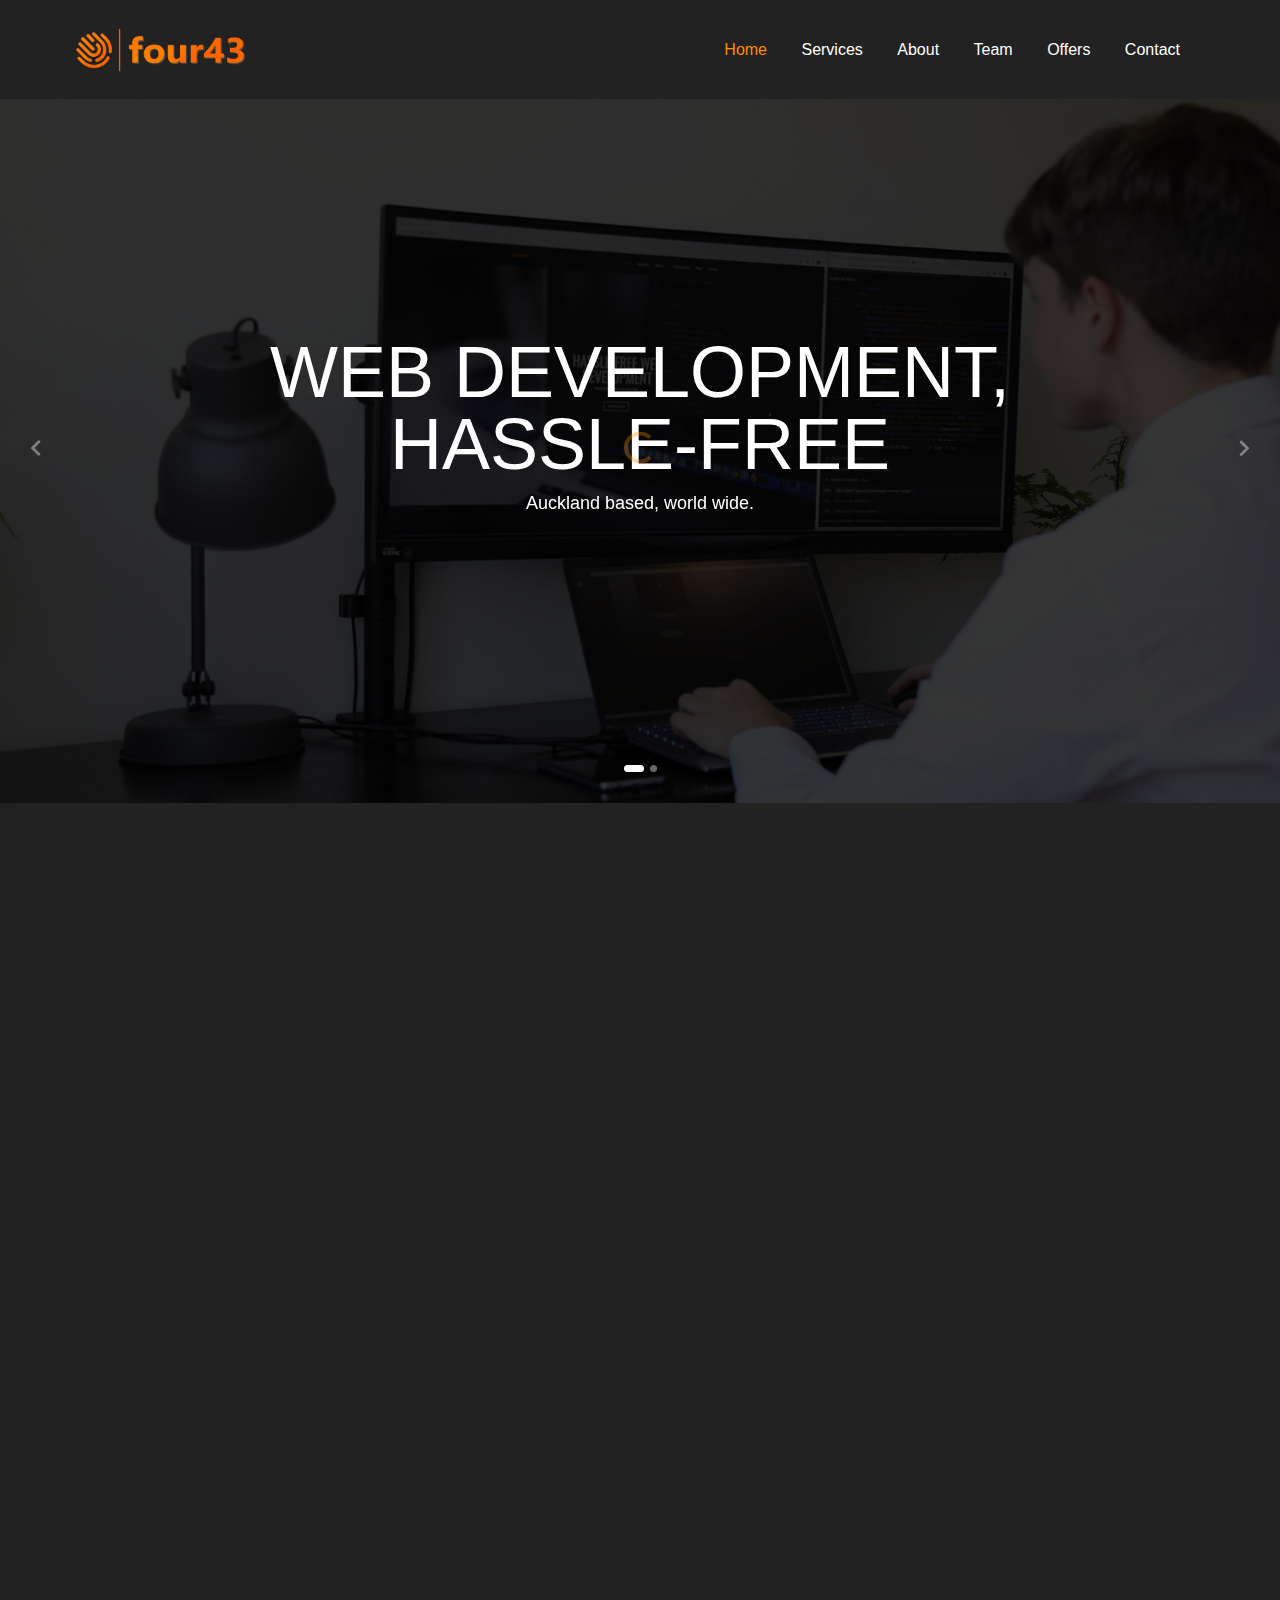
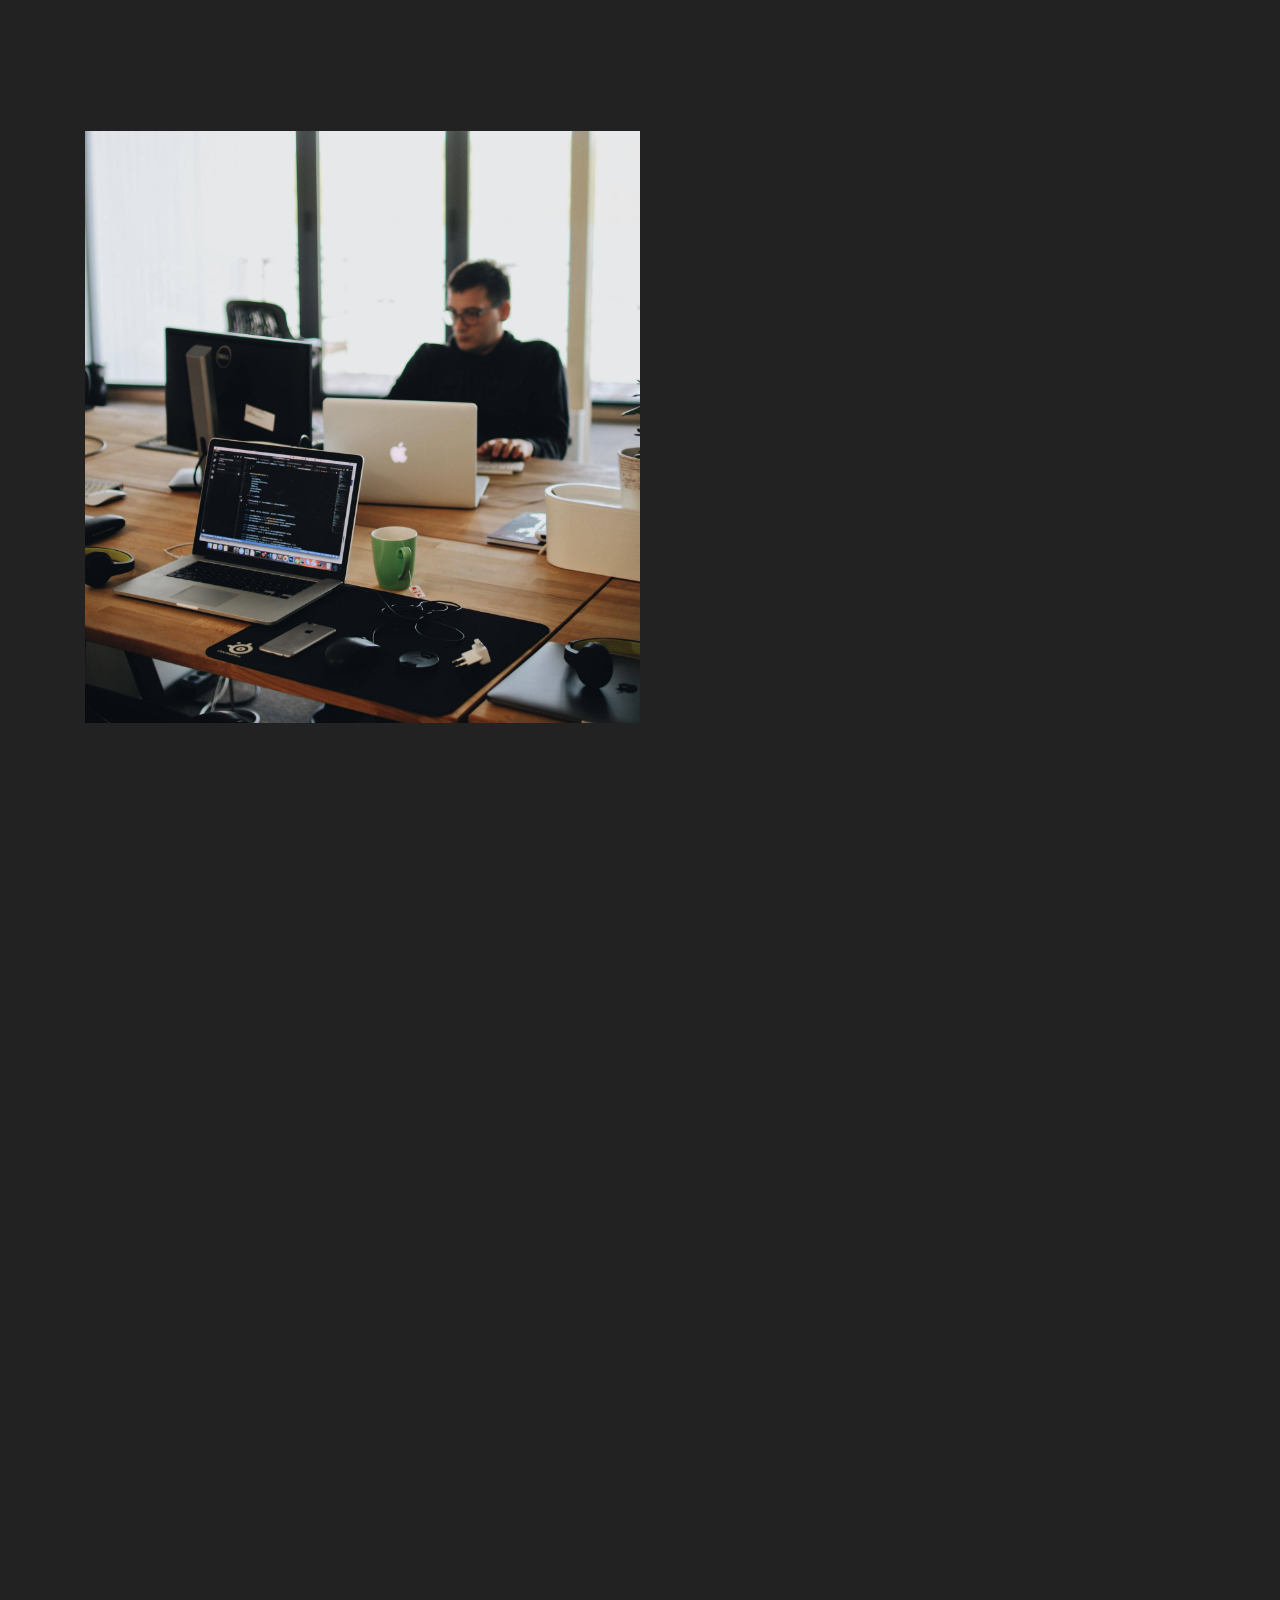
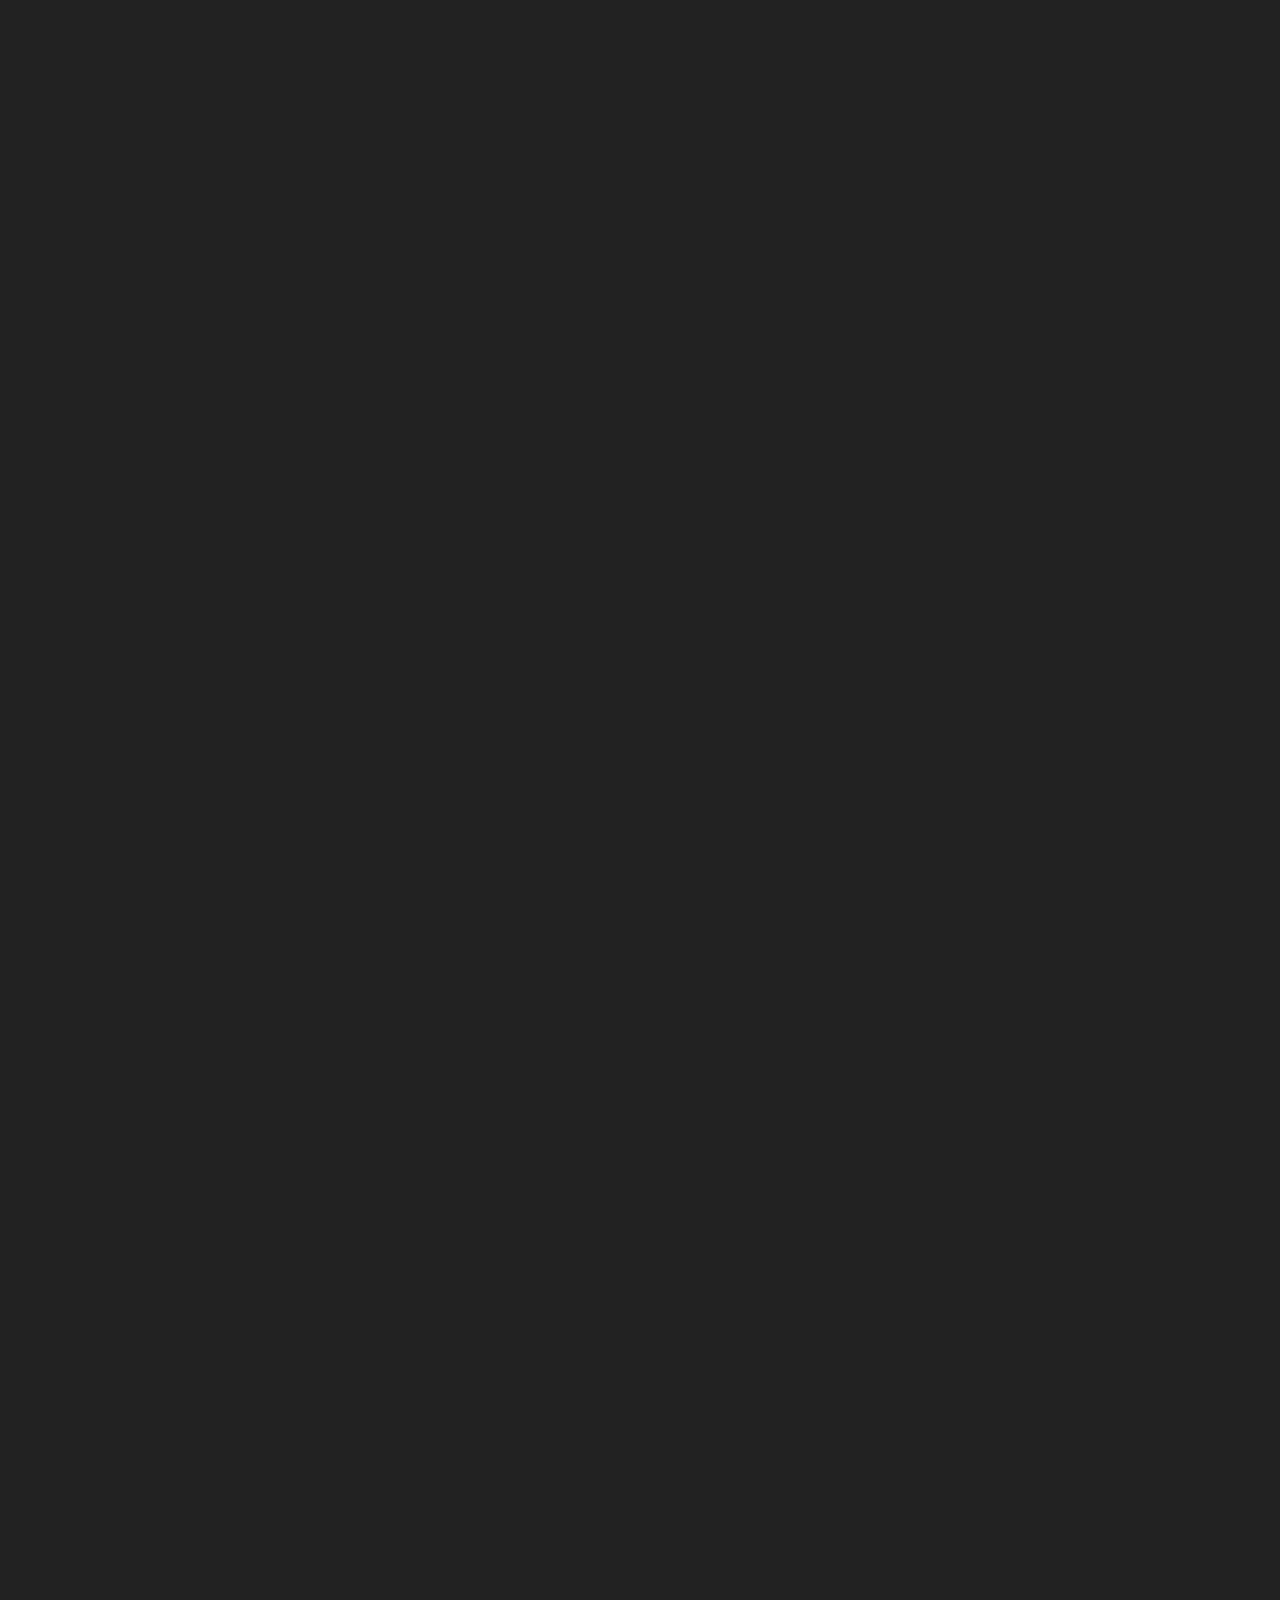
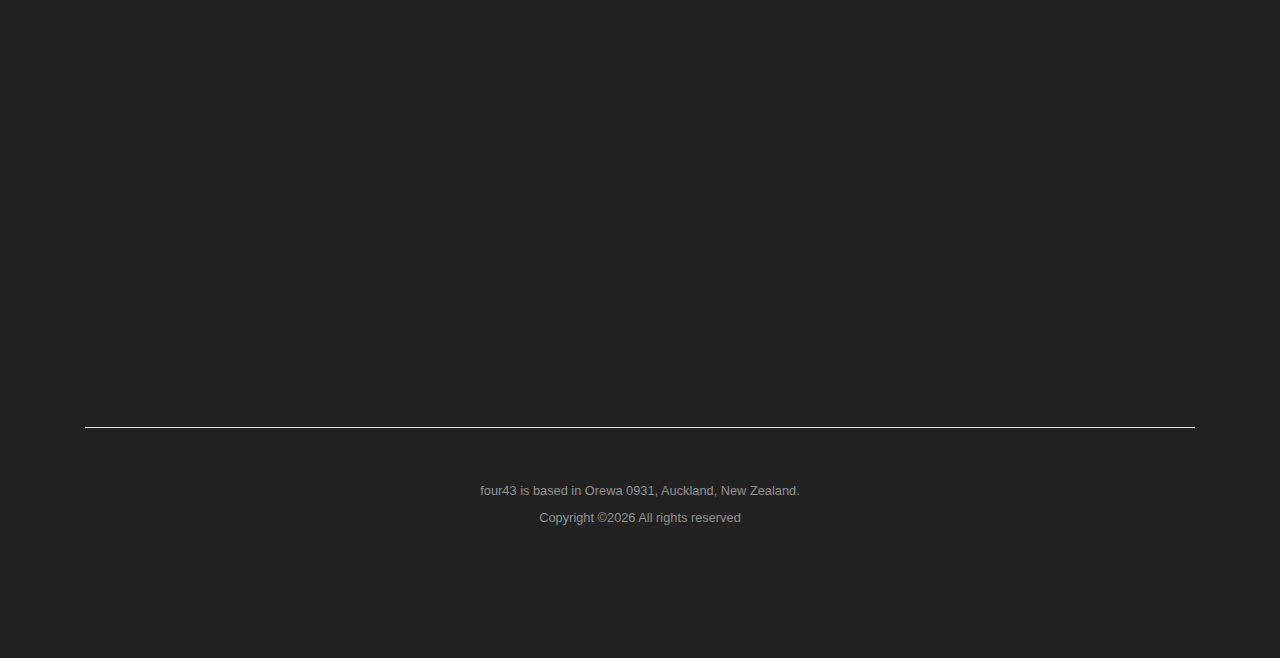
==== commit cdccbab1: "Update index.html" ====
--- a/index.html
+++ b/index.html
@@ -135,7 +135,7 @@
                                 <li><a href="#services-section" class="nav-link">Services</a></li>
                                 <li><a href="#about-section" class="nav-link">About</a></li>
                                 <li><a href="#team-section" class="nav-link">Team</a></li>
-                                <li><a href="#pricing-section" class="nav-link">Options</a></li>
+                                <li><a href="#pricing-section" class="nav-link">Offers</a></li>
                                 <li><a href="#contact-section" class="nav-link">Contact</a></li>
 
                                 <!--     <li class="has-children">
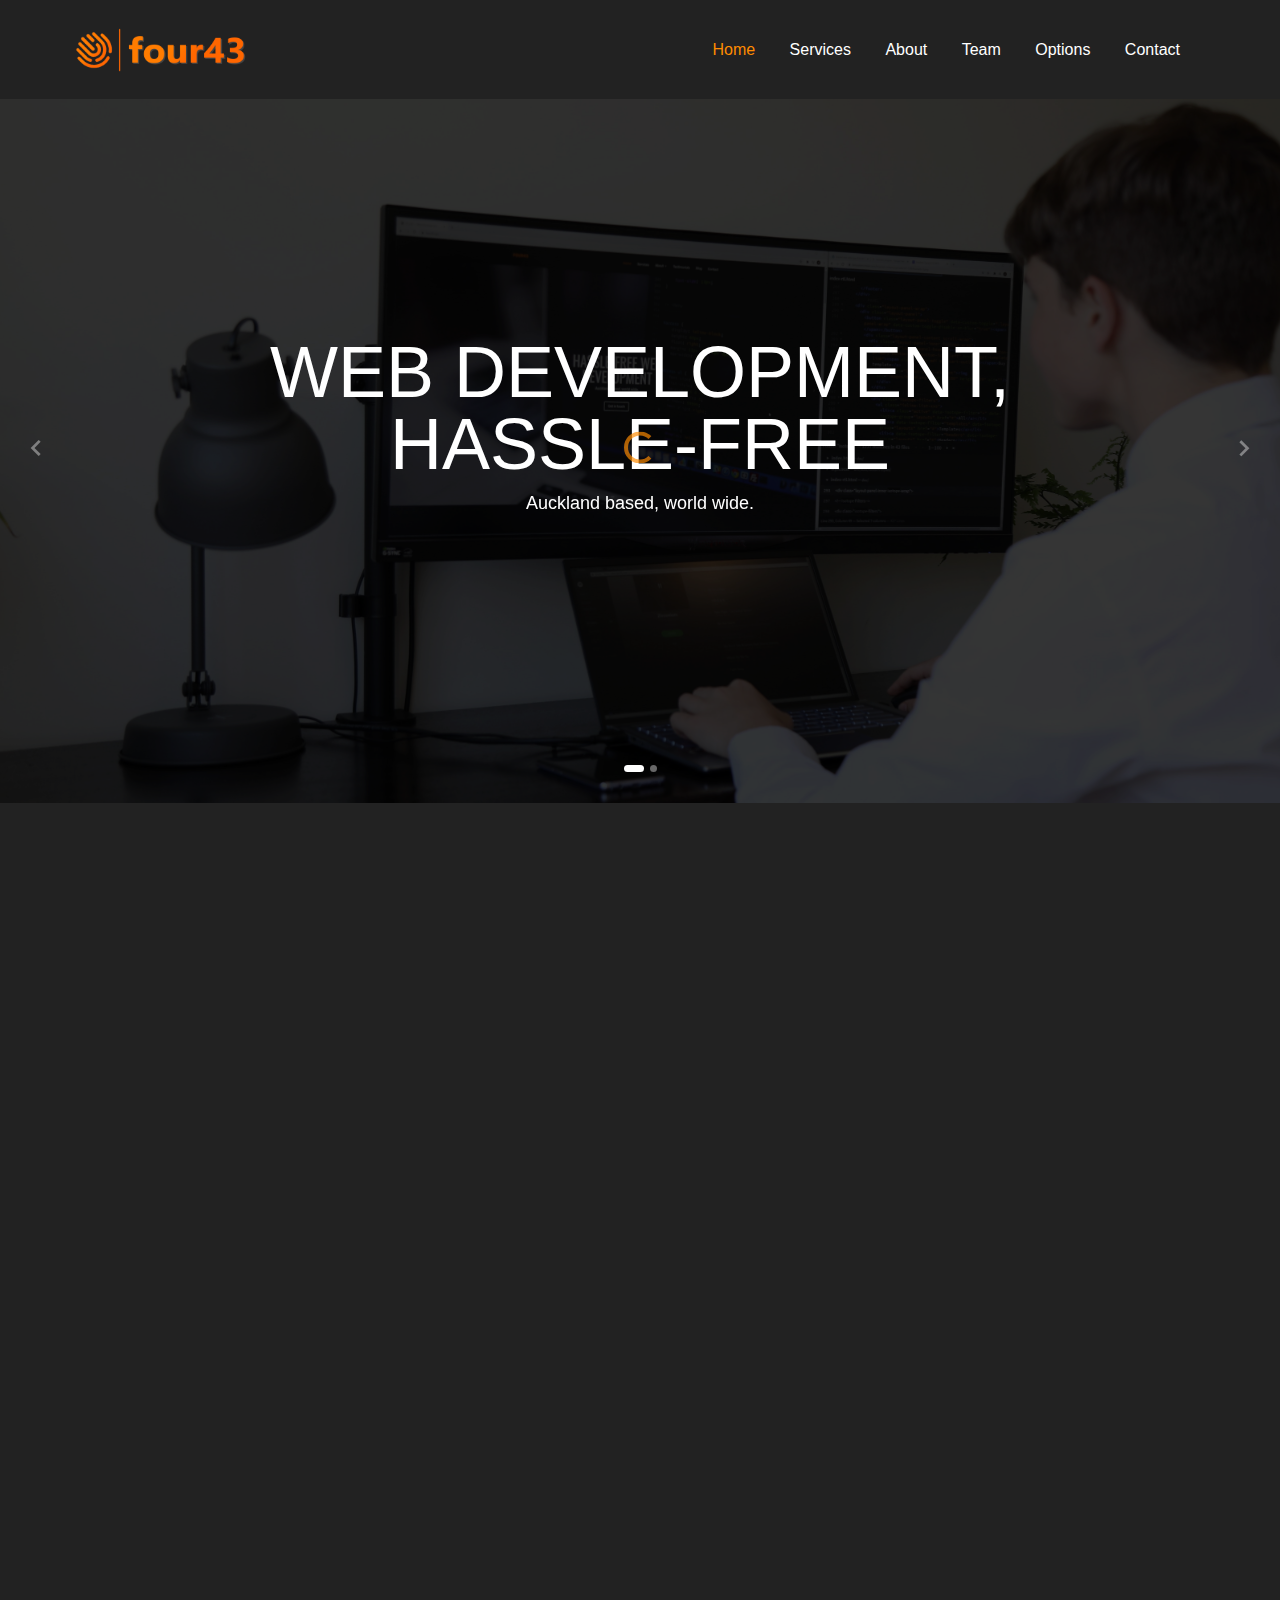
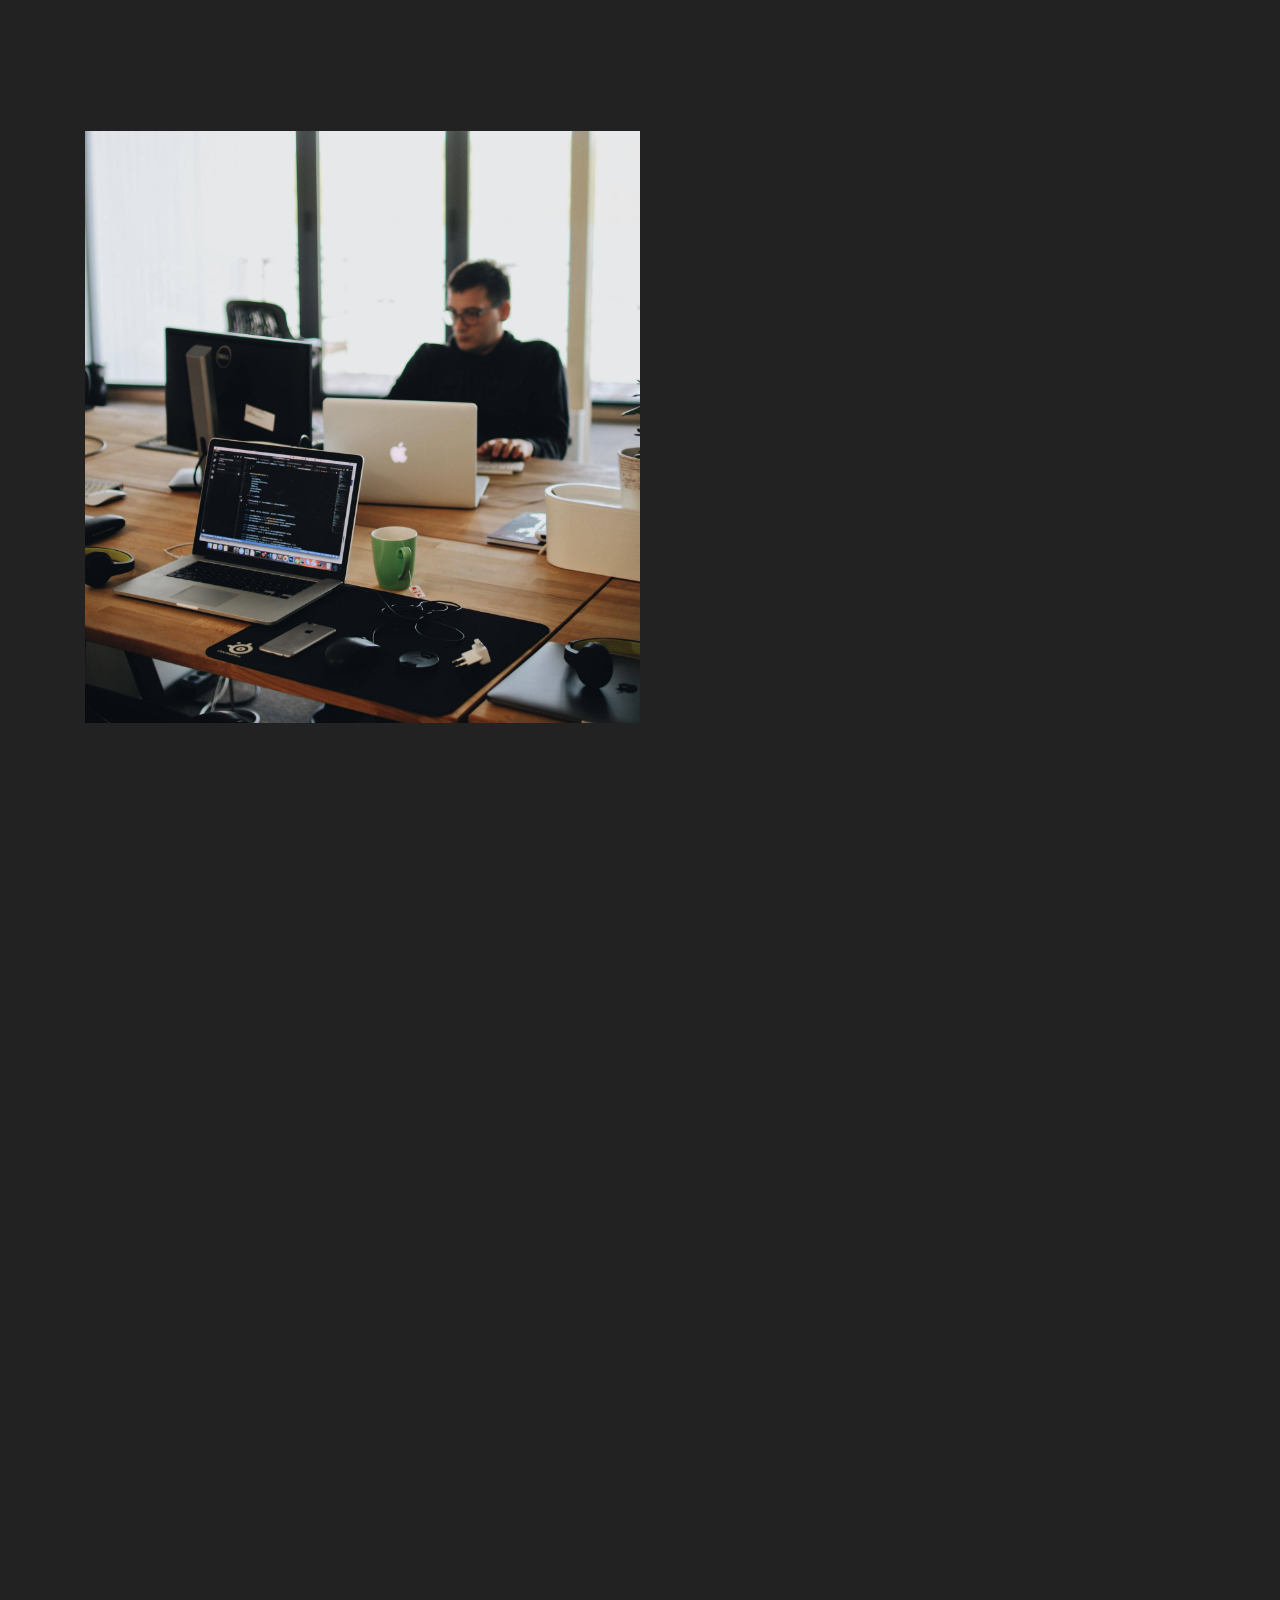
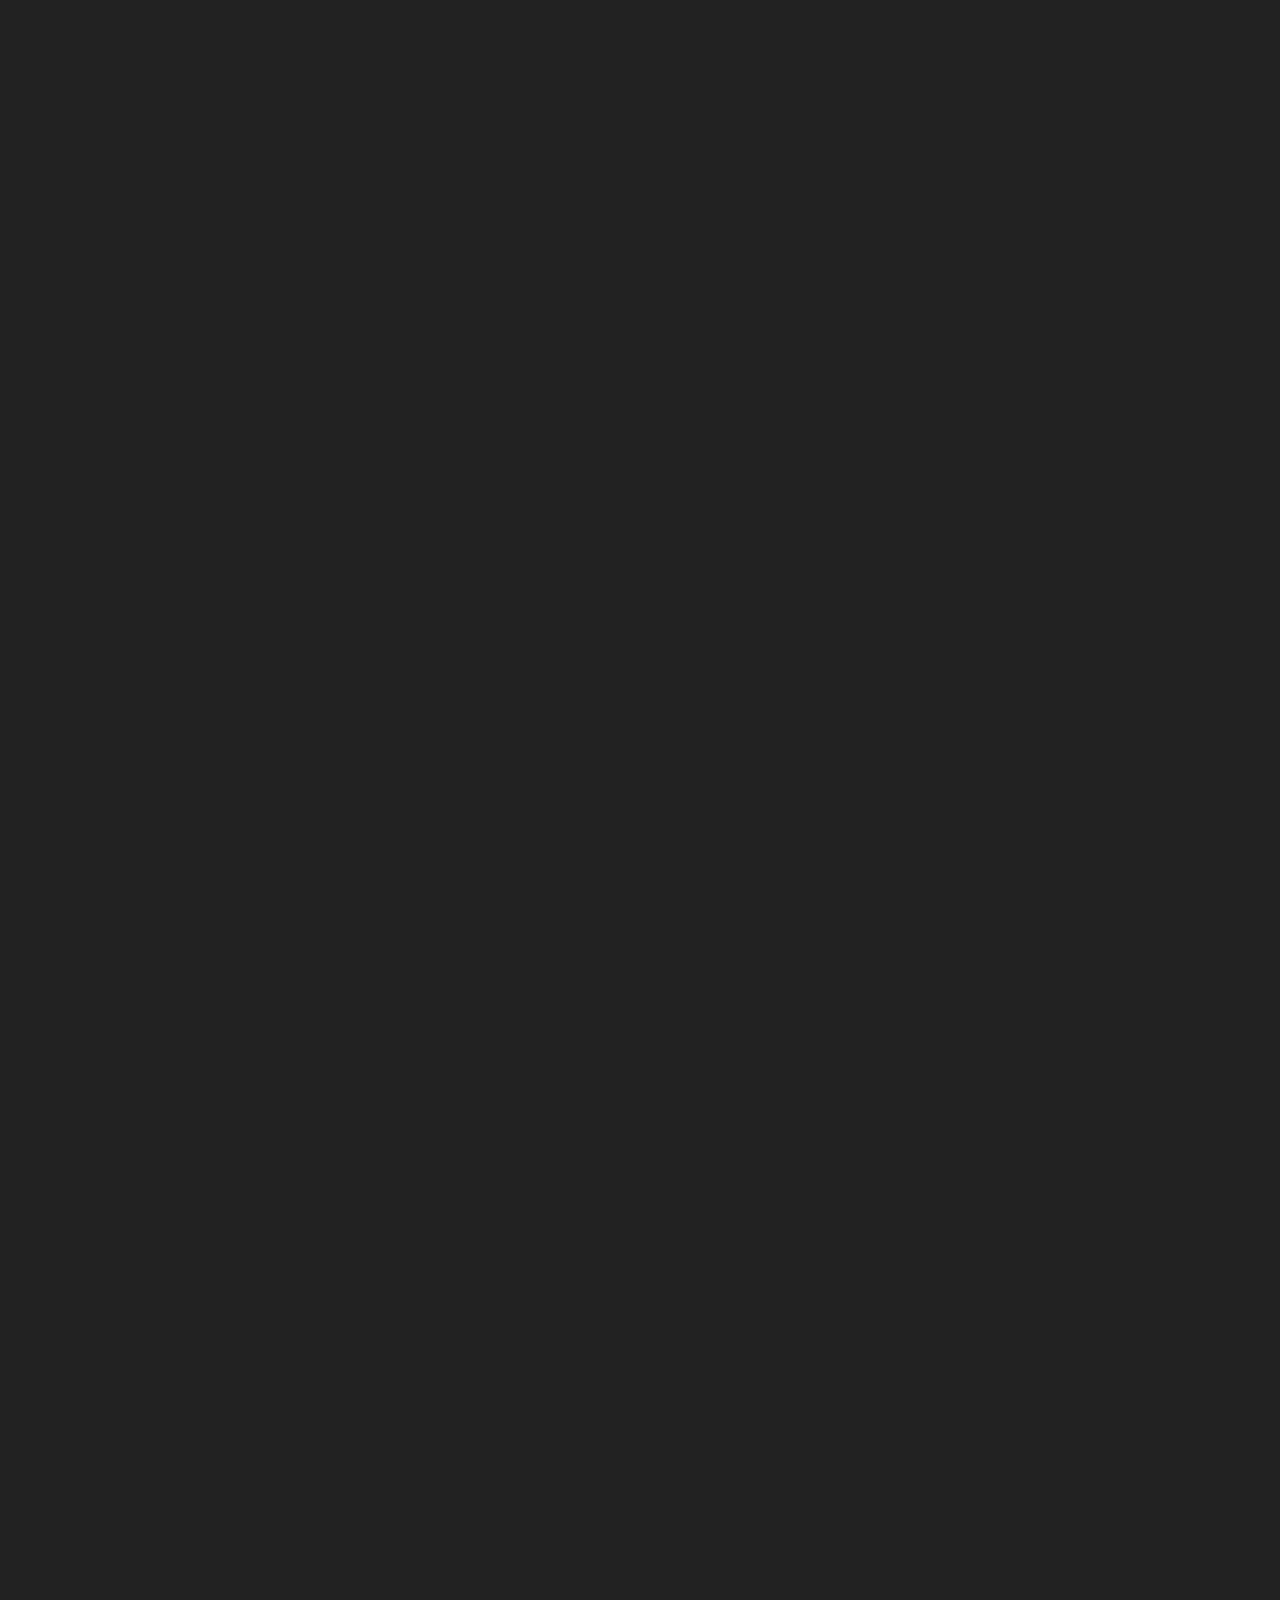
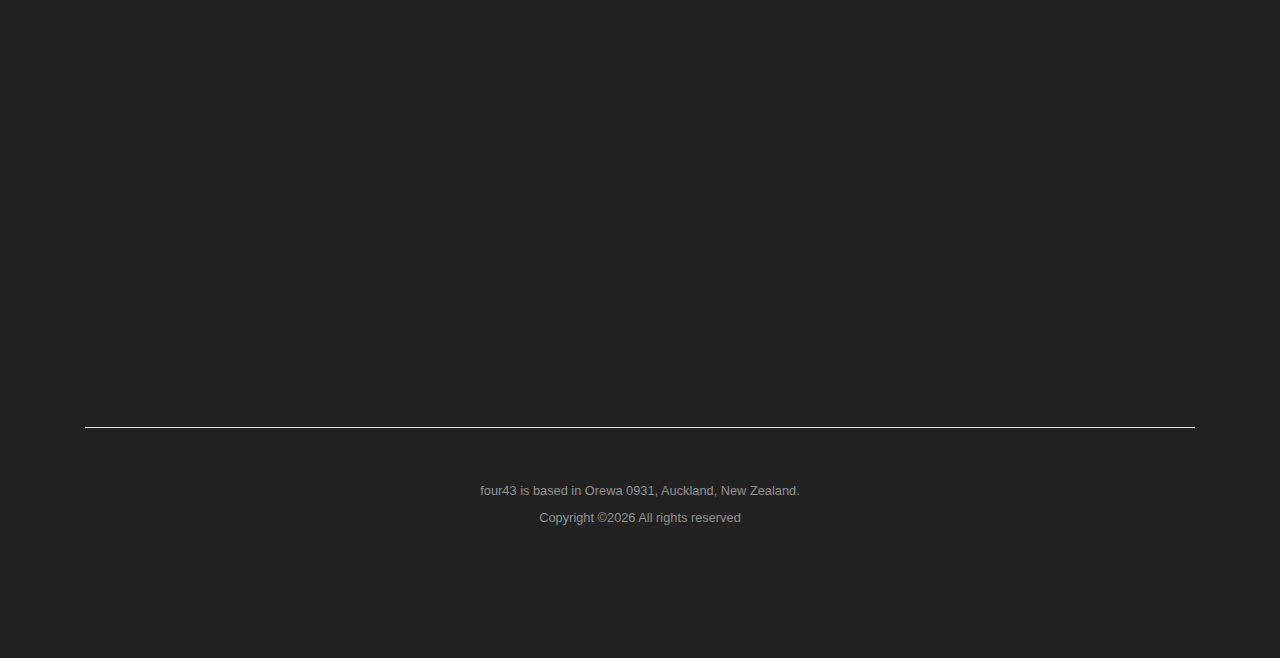
==== commit a71a4849: "Update index.html" ====
--- a/index.html
+++ b/index.html
@@ -135,7 +135,7 @@
                                 <li><a href="#services-section" class="nav-link">Services</a></li>
                                 <li><a href="#about-section" class="nav-link">About</a></li>
                                 <li><a href="#team-section" class="nav-link">Team</a></li>
-                                <li><a href="#pricing-section" class="nav-link">Offers</a></li>
+                                <li><a href="#pricing-section" class="nav-link">Options</a></li>
                                 <li><a href="#contact-section" class="nav-link">Contact</a></li>
 
                                 <!--     <li class="has-children">
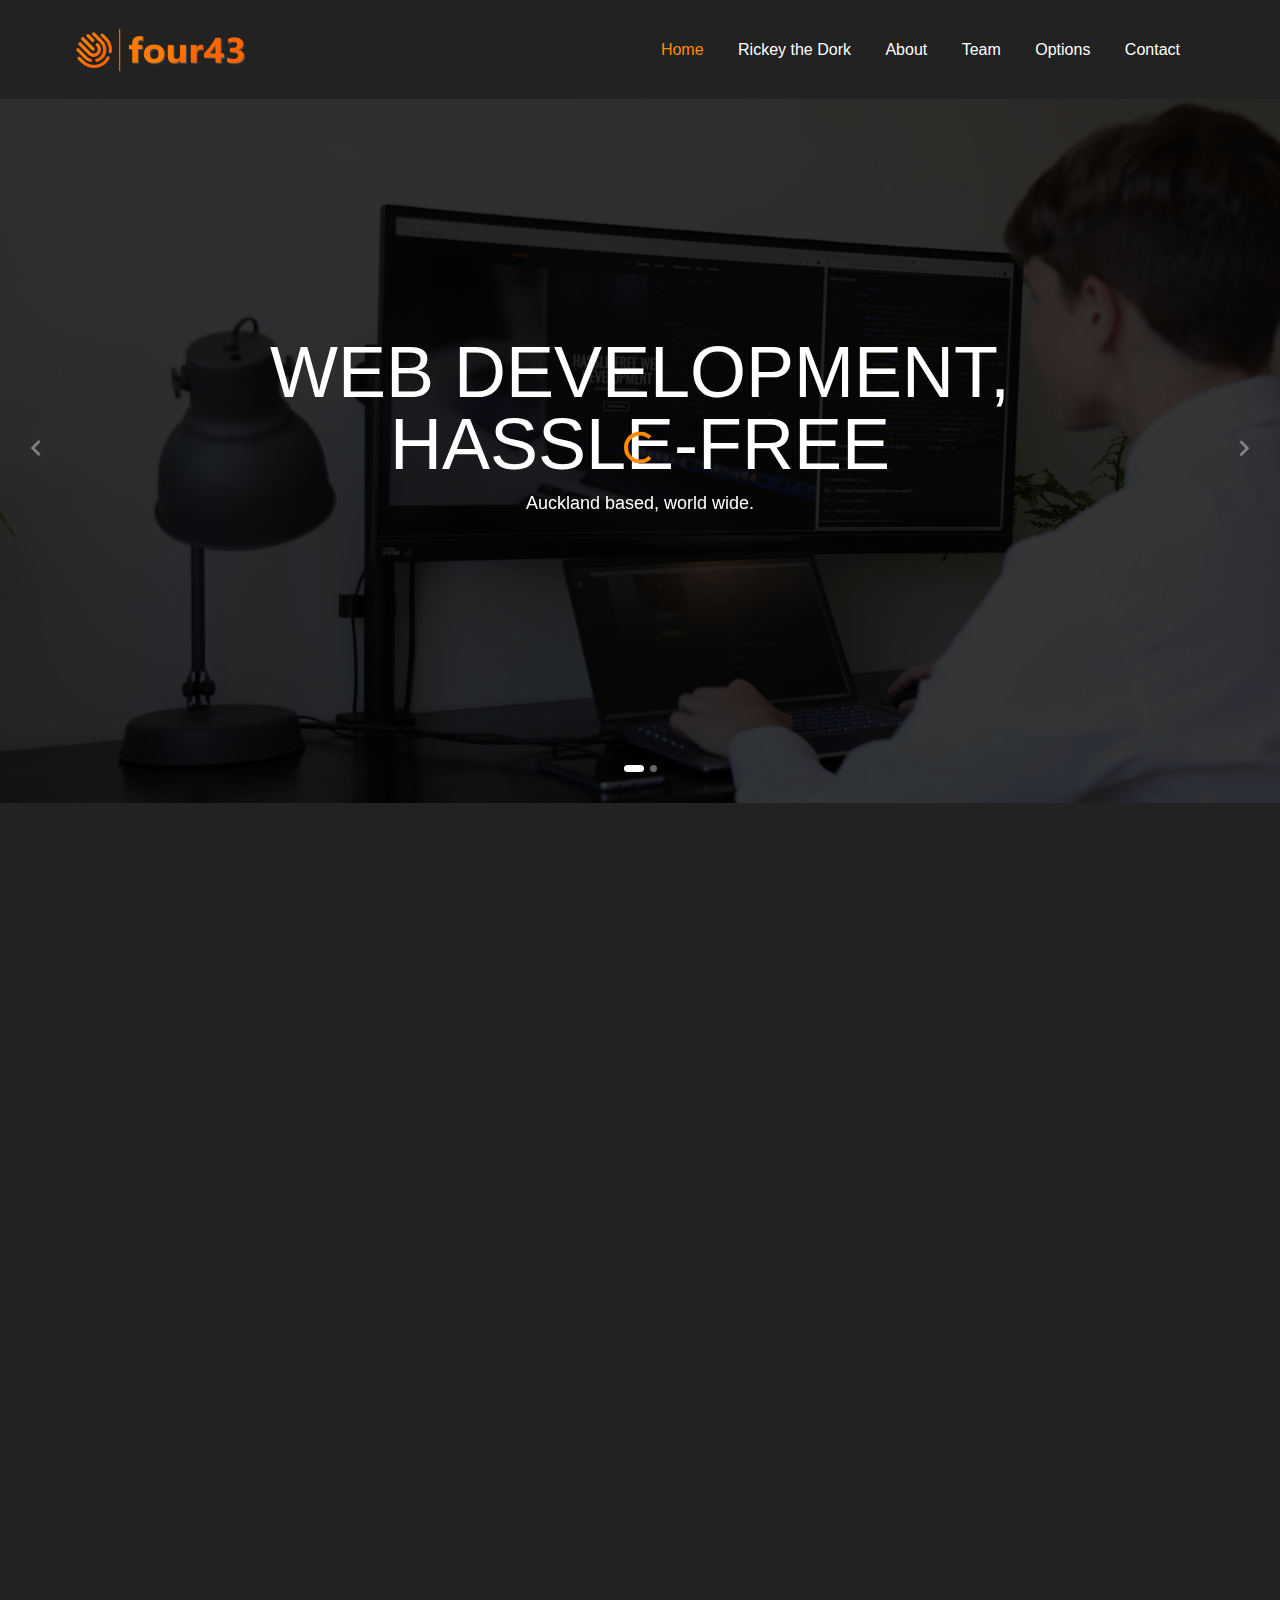
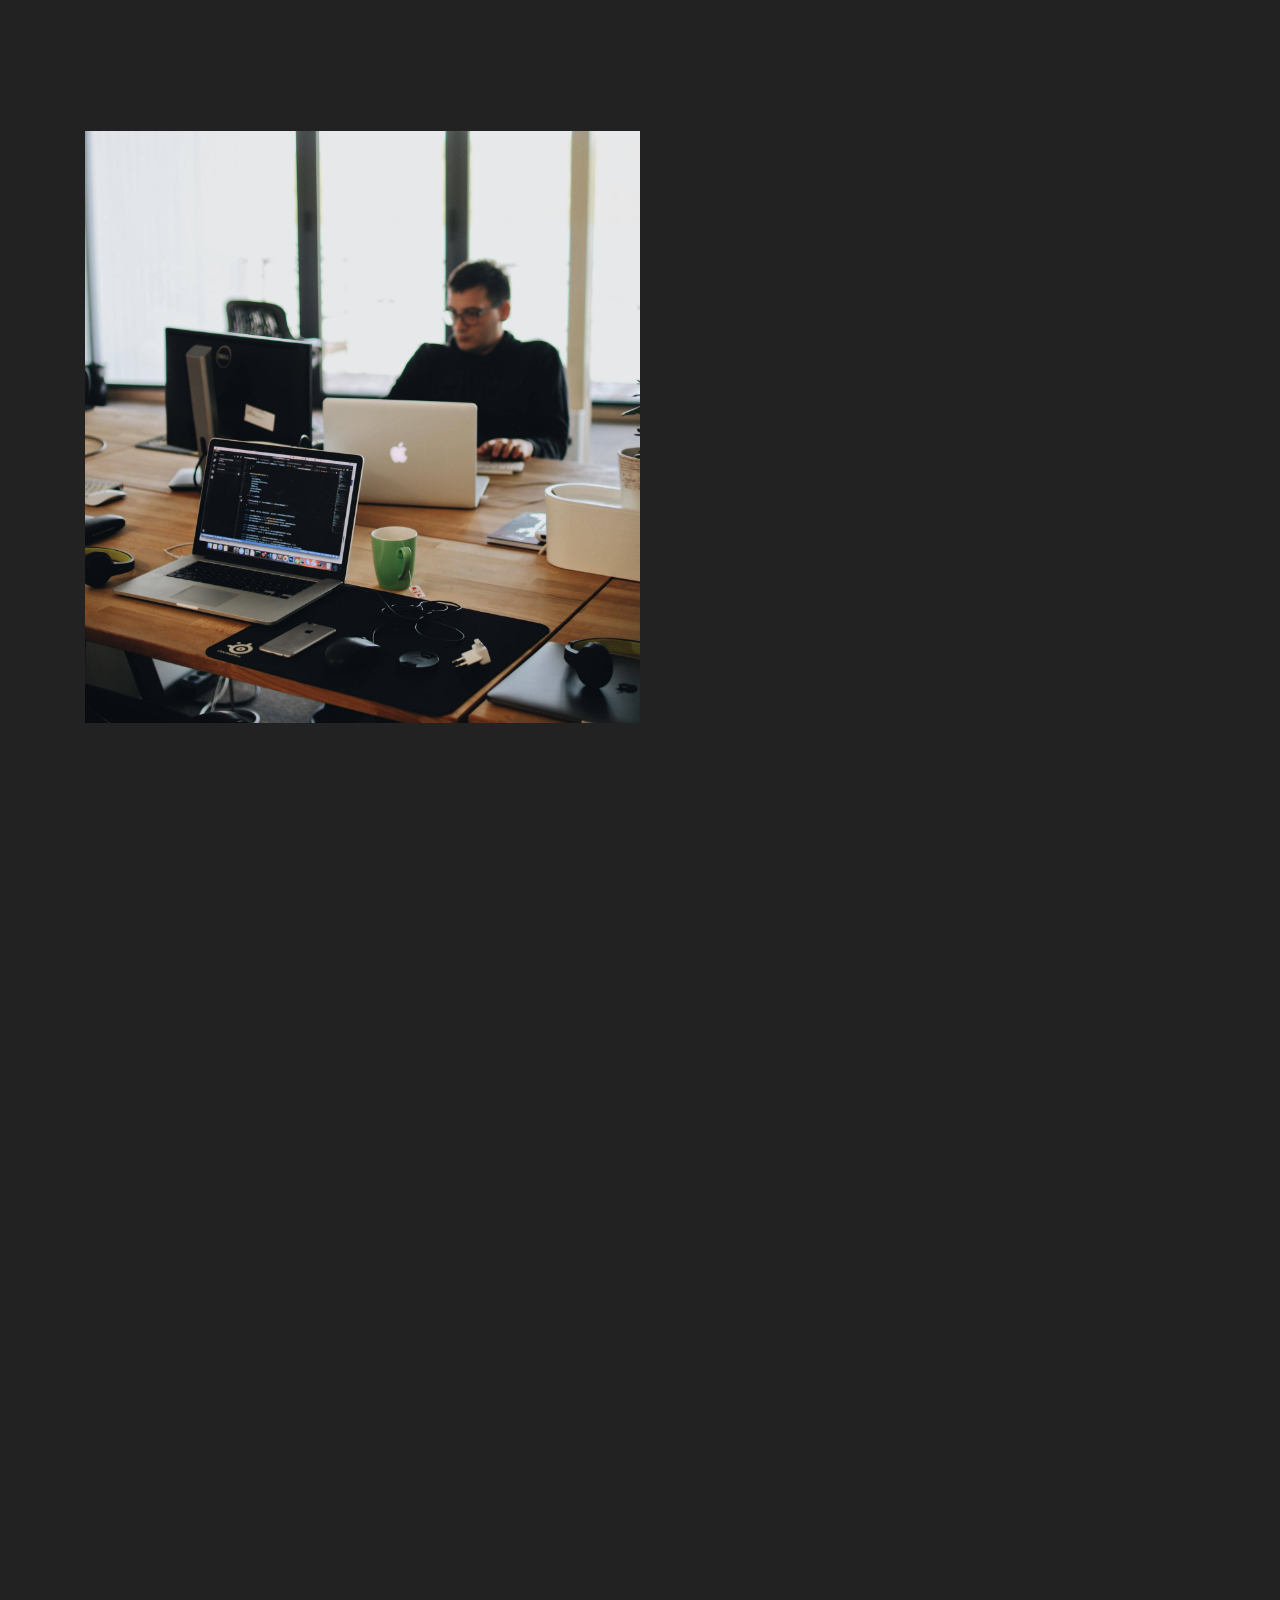
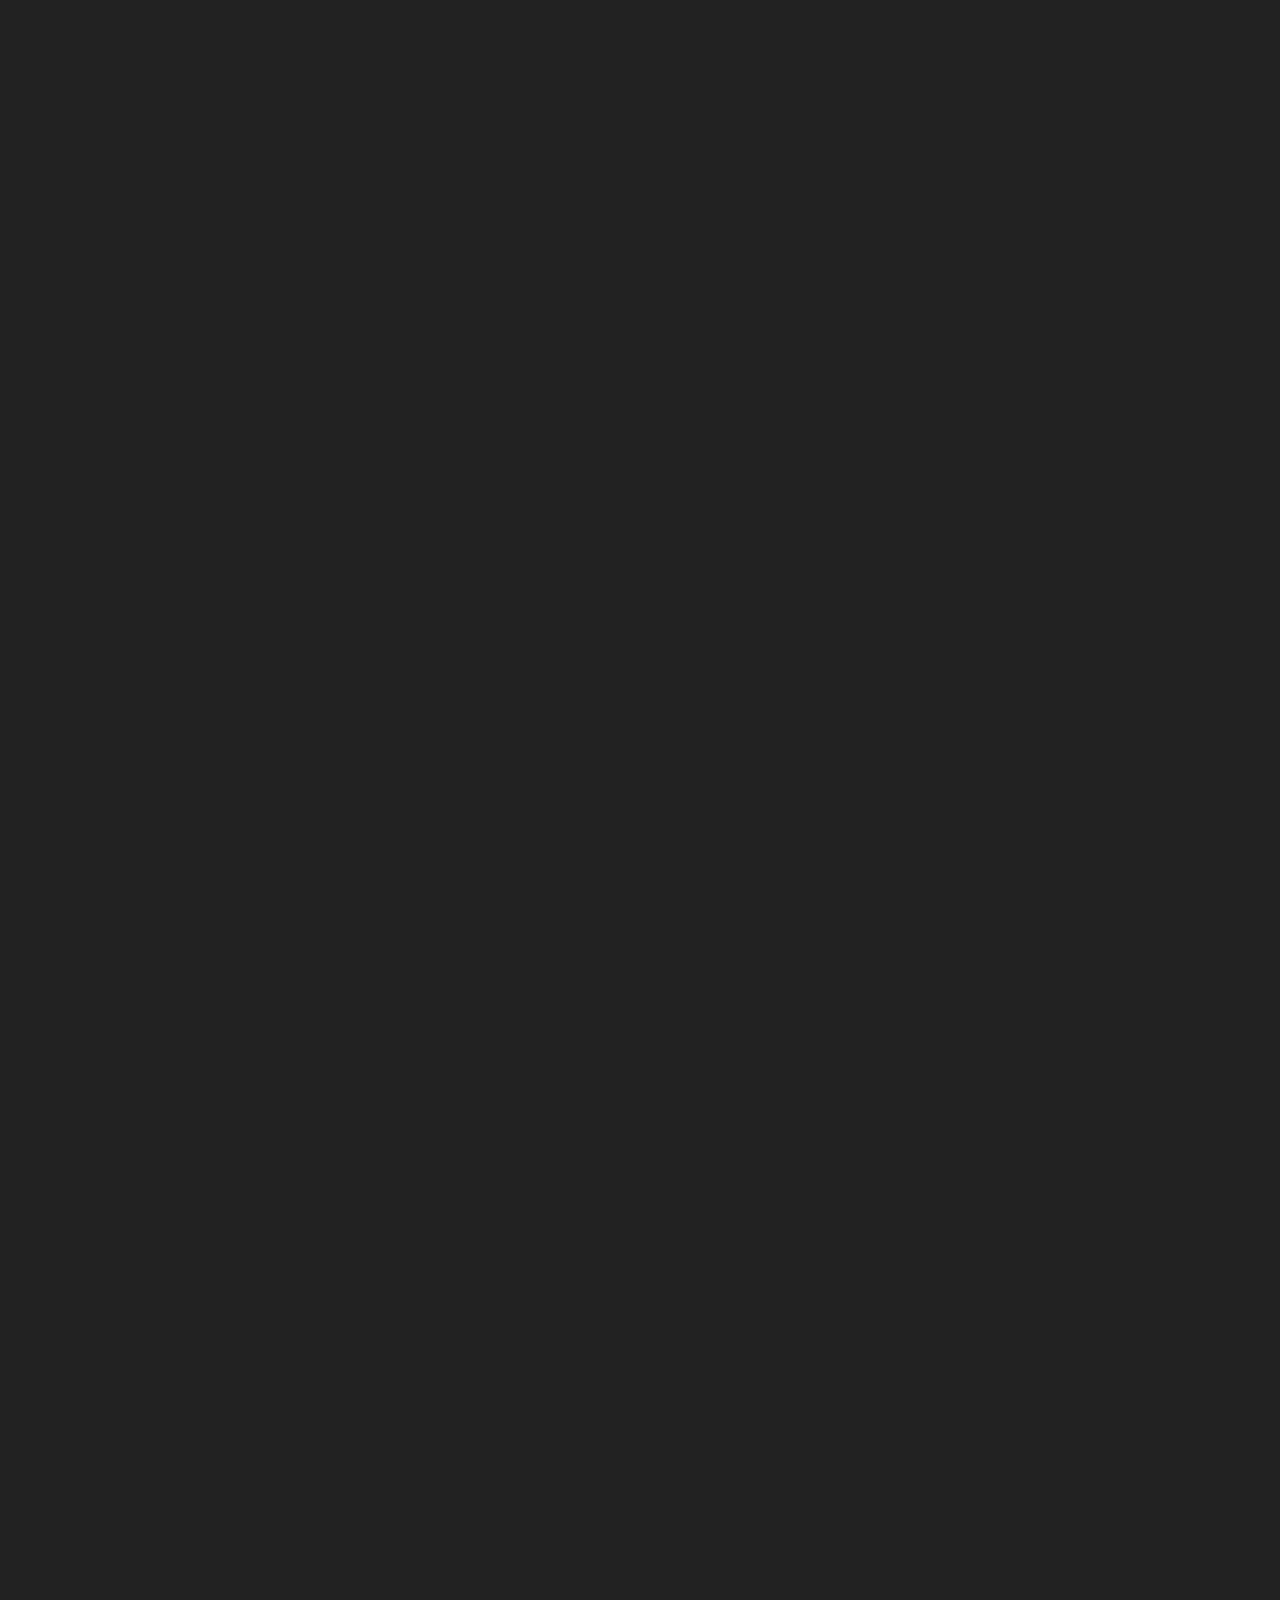
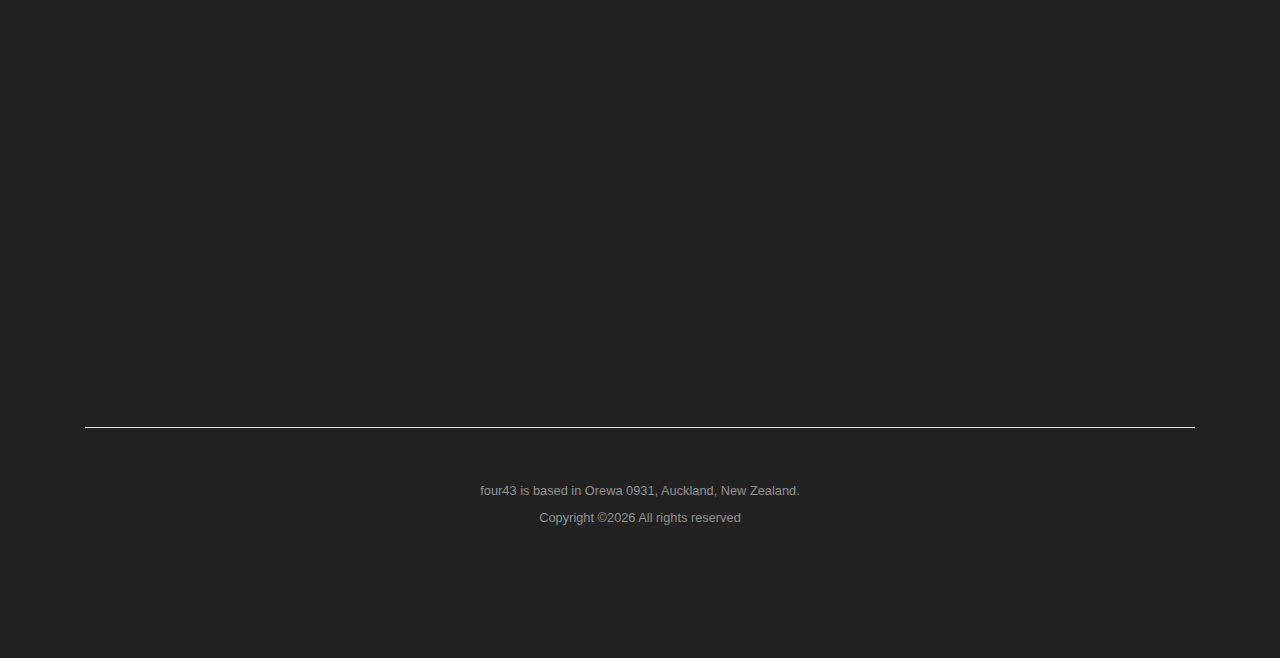
==== commit aa136dcb: "Update index.html" ====
--- a/index.html
+++ b/index.html
@@ -132,7 +132,7 @@
 
                             <ul class="site-menu main-menu js-clone-nav ml-auto d-none d-lg-block">
                                 <li><a href="#home-section" class="nav-link">Home</a></li>
-                                <li><a href="#services-section" class="nav-link">Services</a></li>
+                                <li><a href="#services-section" class="nav-link">Rickey the Dork</a></li>
                                 <li><a href="#about-section" class="nav-link">About</a></li>
                                 <li><a href="#team-section" class="nav-link">Team</a></li>
                                 <li><a href="#pricing-section" class="nav-link">Options</a></li>
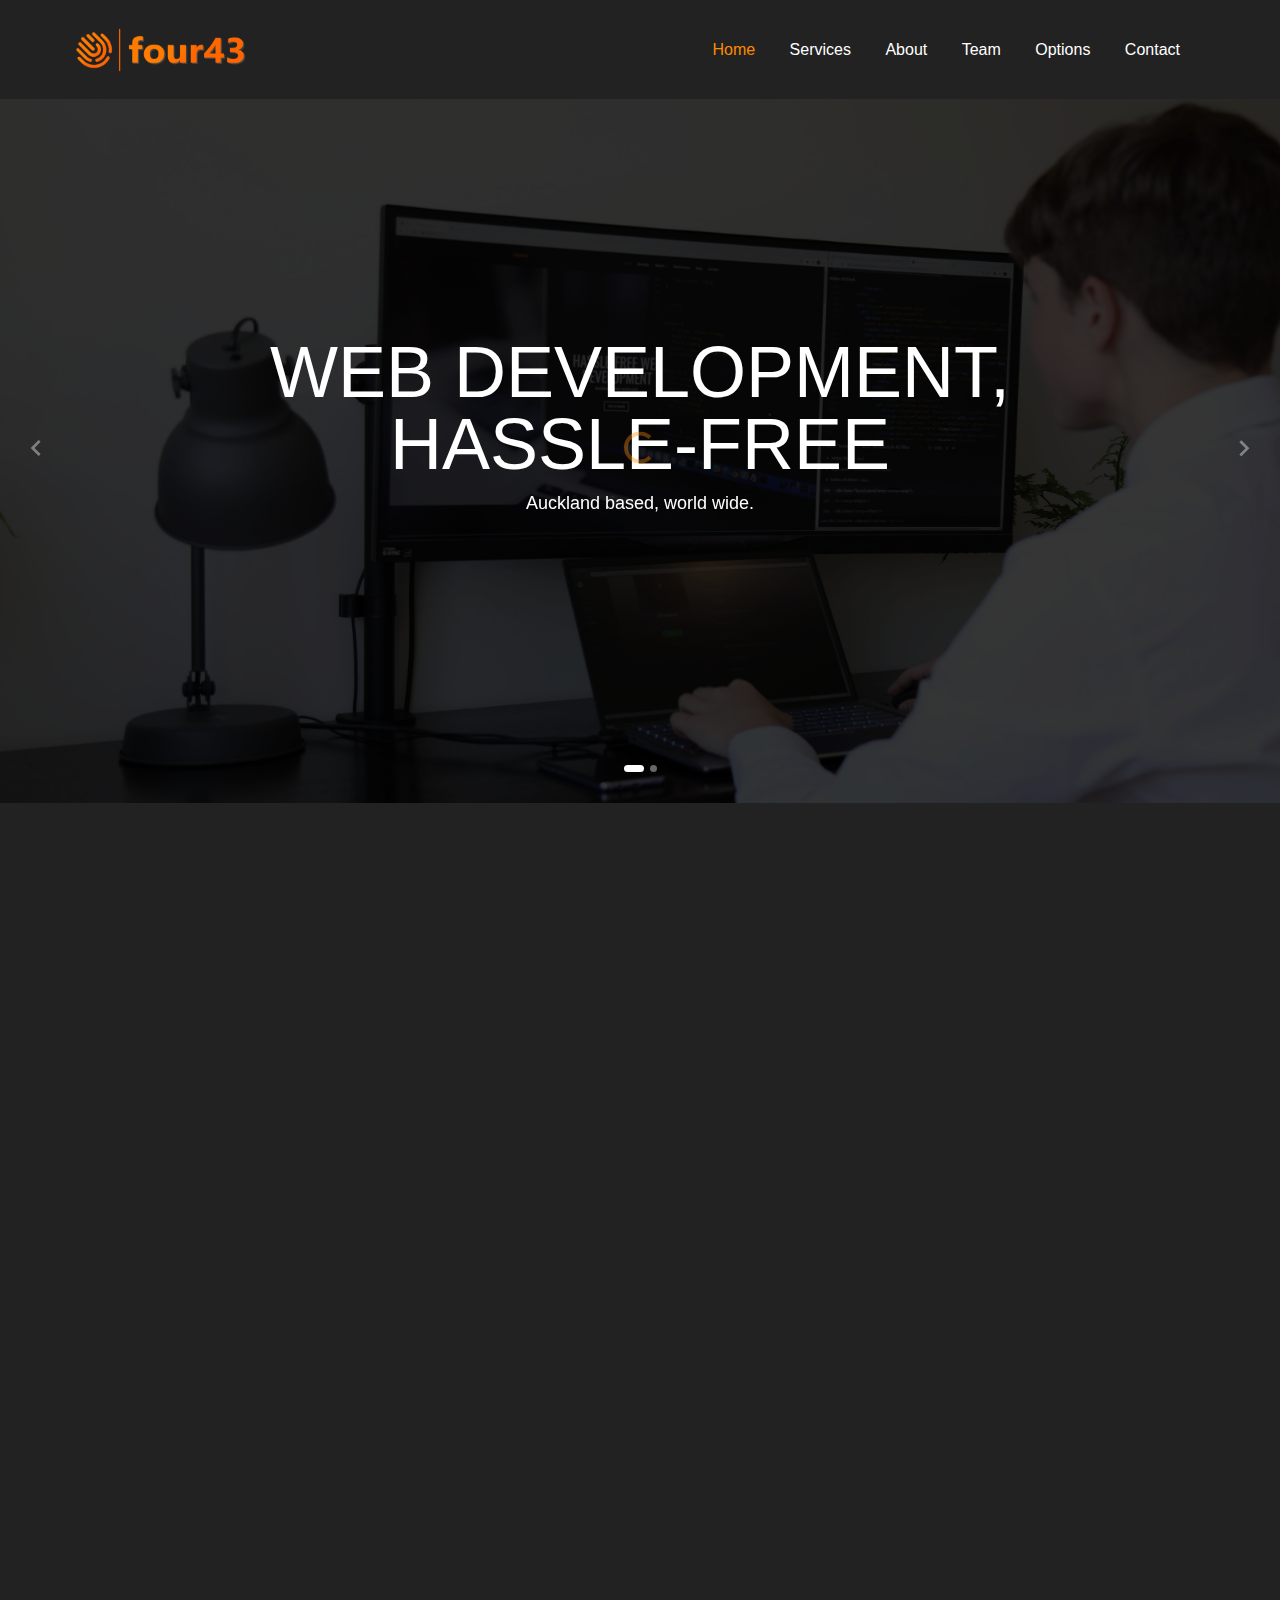
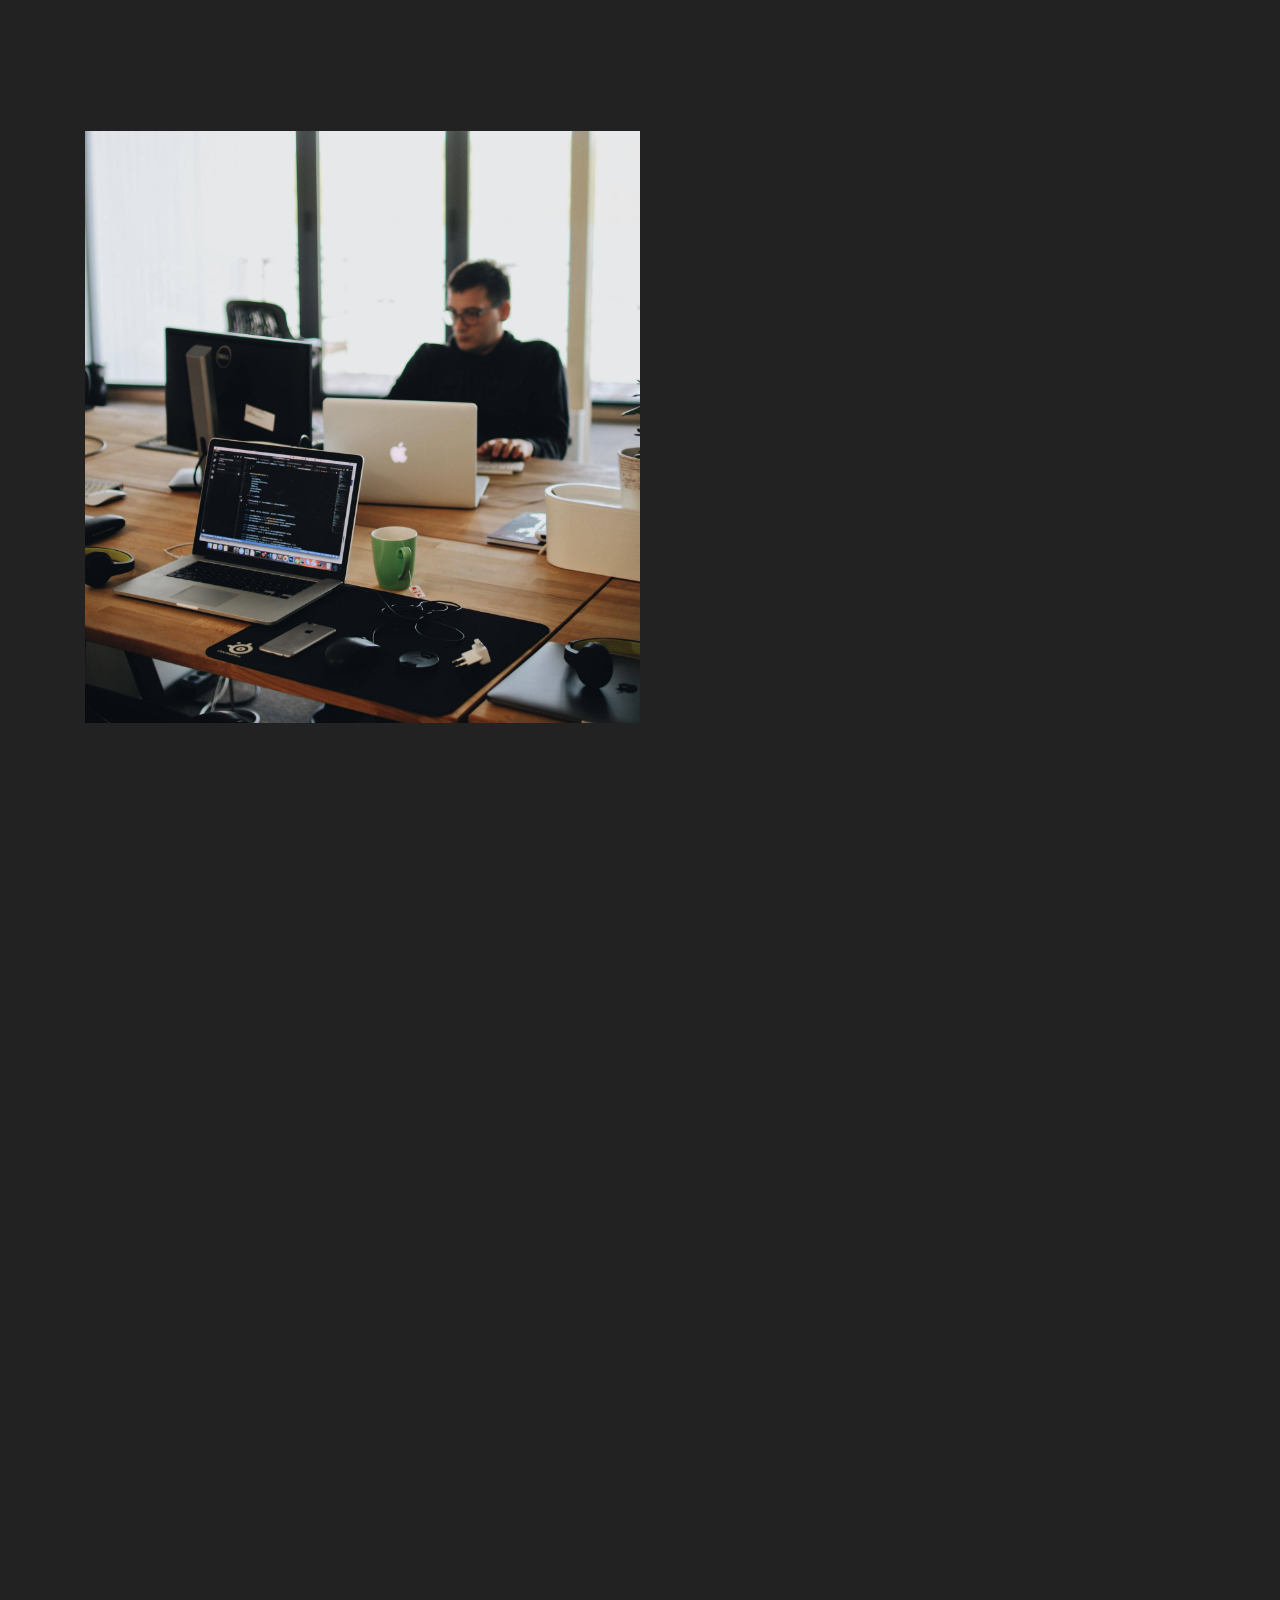
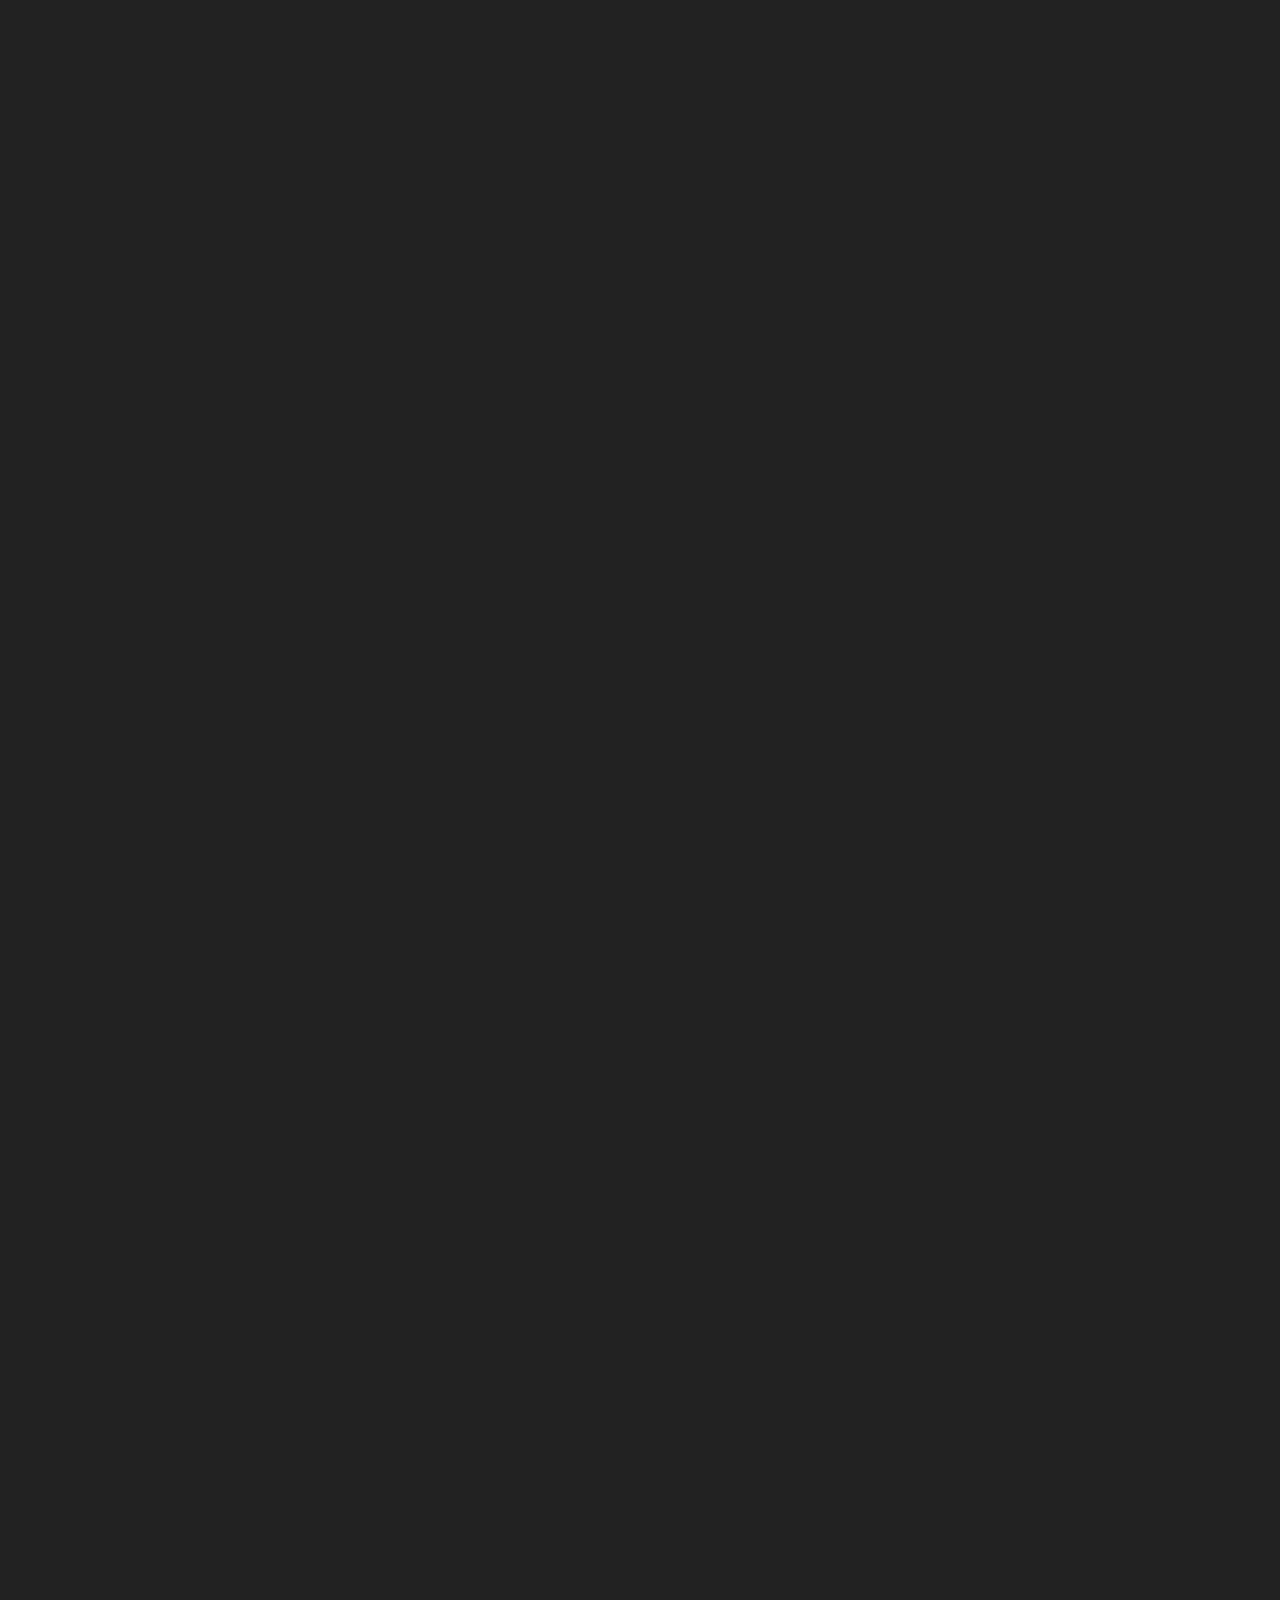
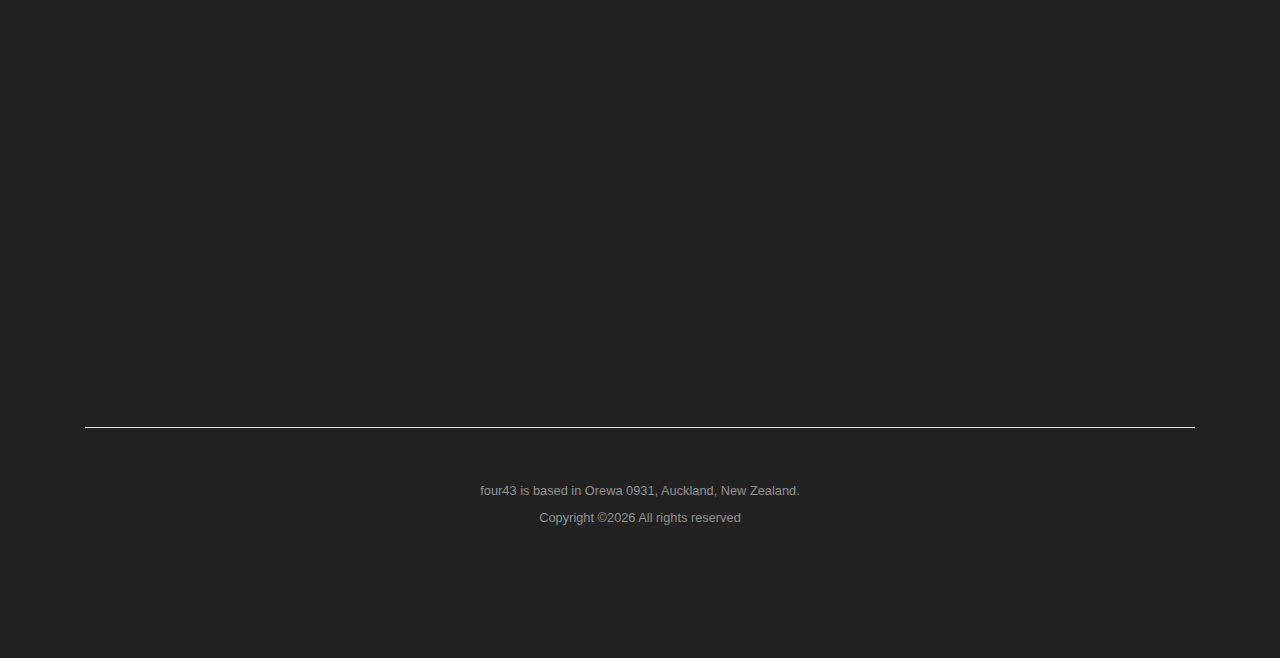
==== commit ceb40f0f: "Update index.html" ====
--- a/index.html
+++ b/index.html
@@ -132,7 +132,7 @@
 
                             <ul class="site-menu main-menu js-clone-nav ml-auto d-none d-lg-block">
                                 <li><a href="#home-section" class="nav-link">Home</a></li>
-                                <li><a href="#services-section" class="nav-link">Rickey the Dork</a></li>
+                                <li><a href="#services-section" class="nav-link">Services</a></li>
                                 <li><a href="#about-section" class="nav-link">About</a></li>
                                 <li><a href="#team-section" class="nav-link">Team</a></li>
                                 <li><a href="#pricing-section" class="nav-link">Options</a></li>
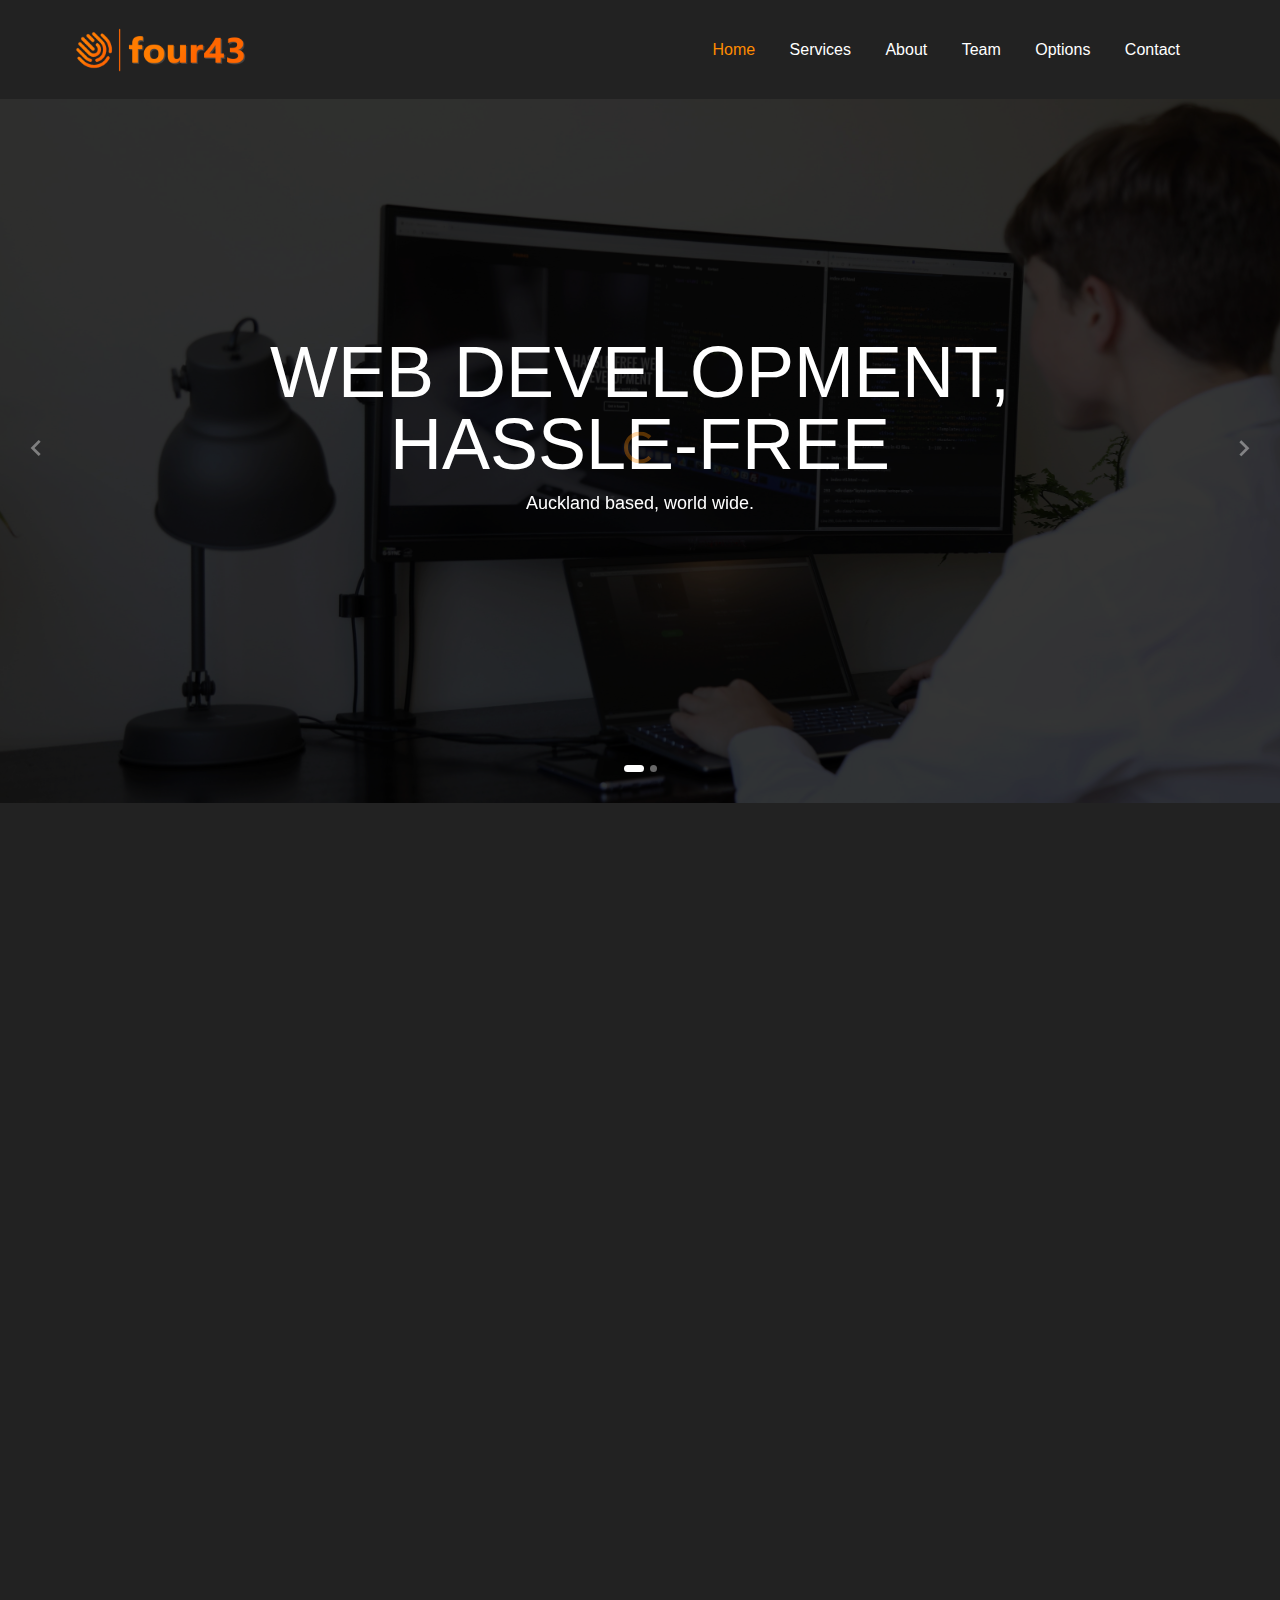
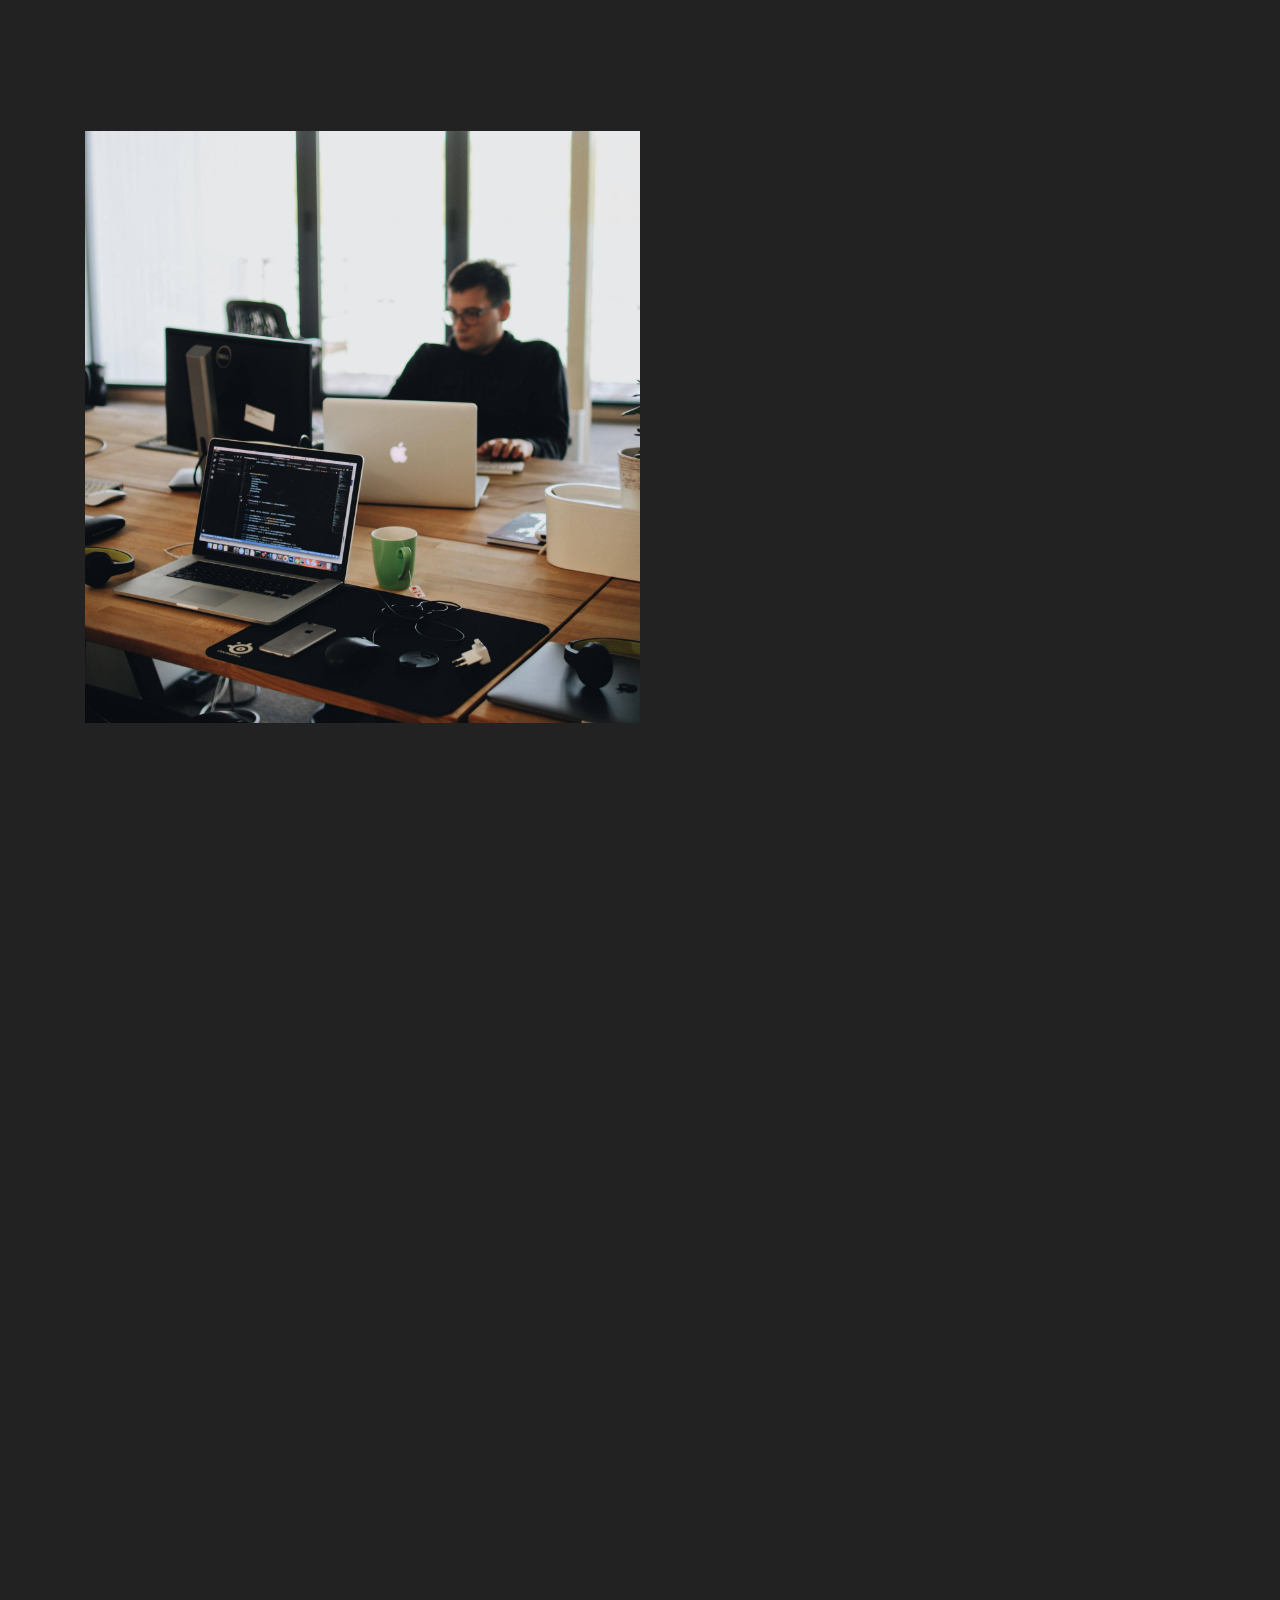
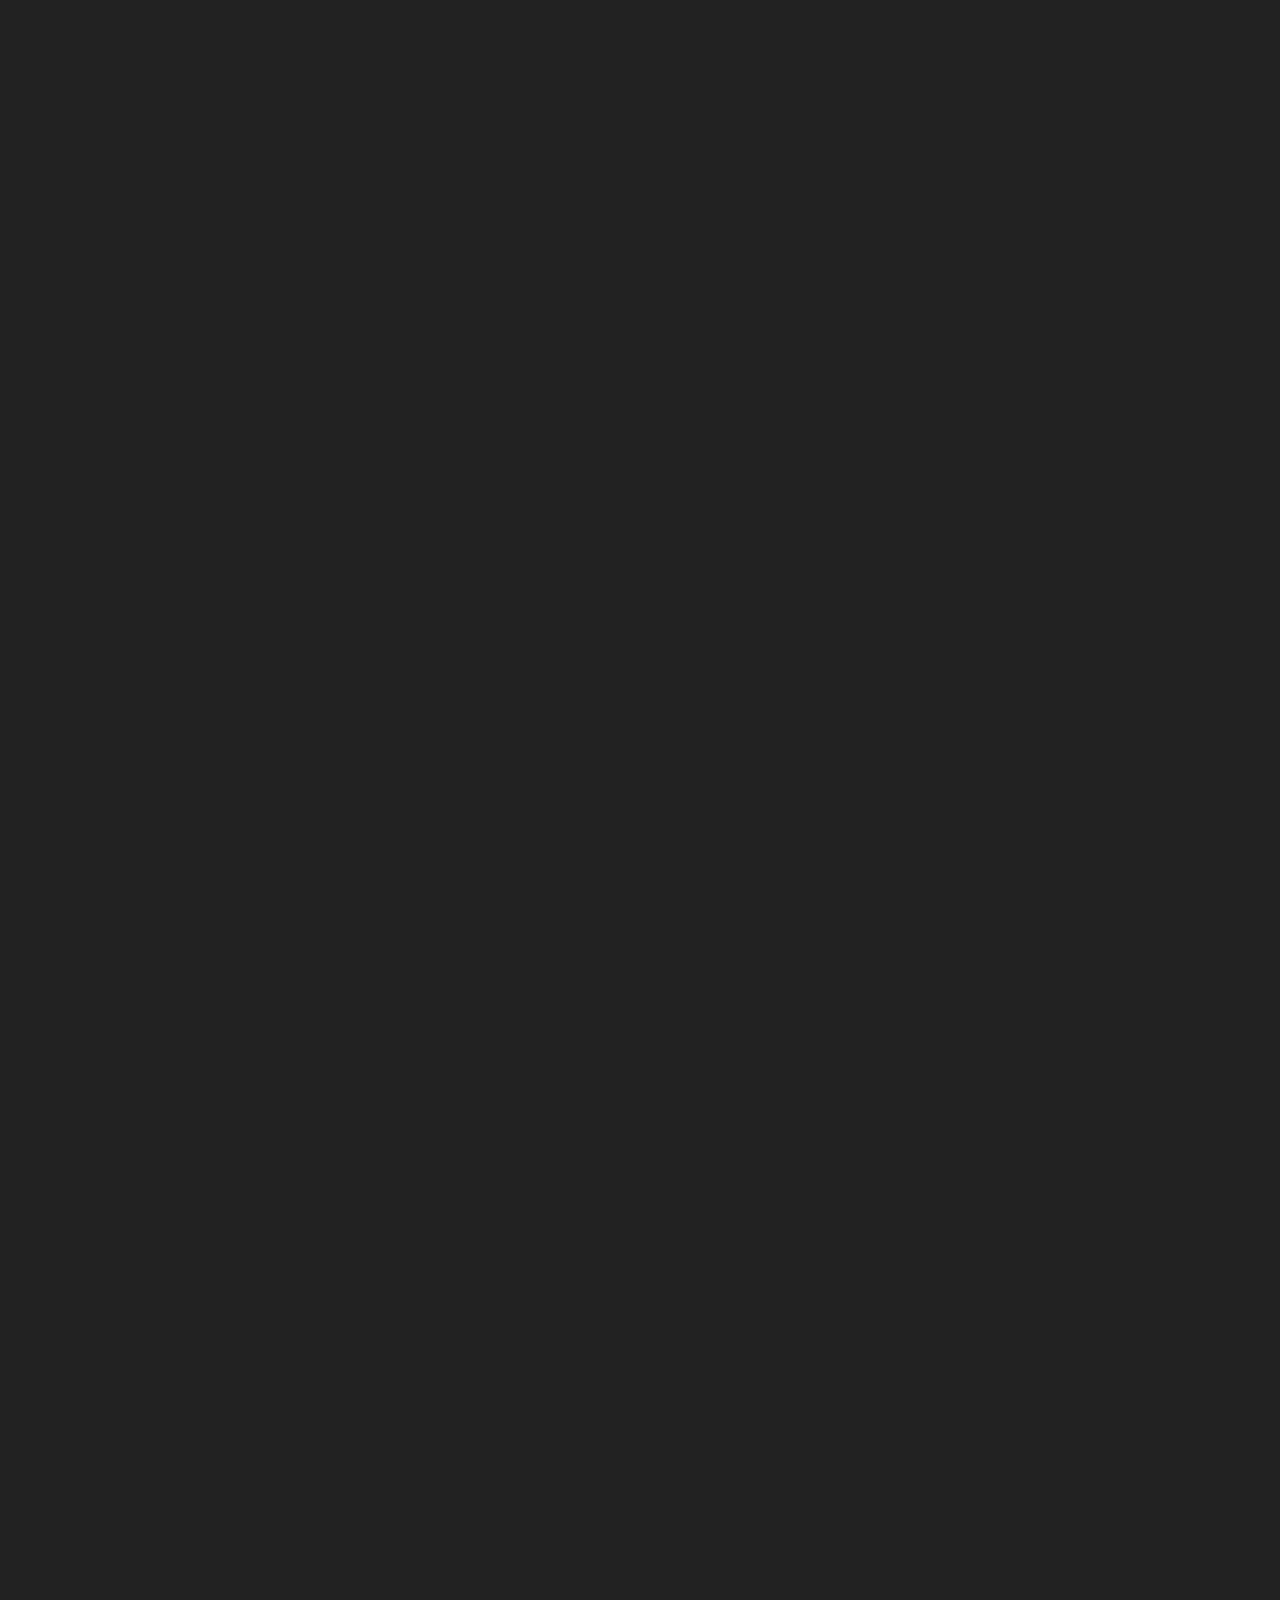
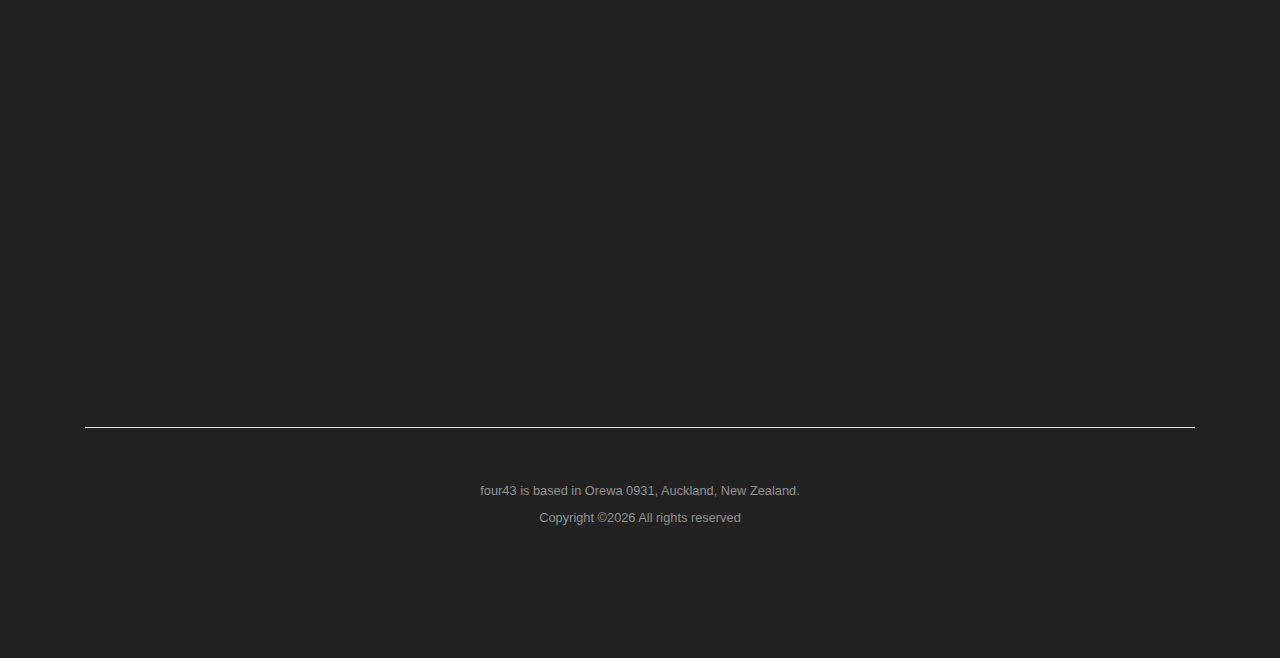
==== commit 0e27db51: "Update index.html" ====
--- a/index.html
+++ b/index.html
@@ -410,7 +410,7 @@
                     <div class="col-md-7 text-center">
                         <div class="block-heading-1" data-aos="fade-up" data-aos-delay="">
                             <h2>The Founders</h2>
-                            <p>With over 20 years of combined web development experience, our team has been hand-picked from the finest engineers, programmers, and developers. <br> Meet the founders below. </p>
+                            <p>With over 15 years of combined web development experience, our team has been hand-picked from the finest engineers, programmers, and developers. <br> Meet the founders below. </p>
                         </div>
                     </div>
                 </div>
